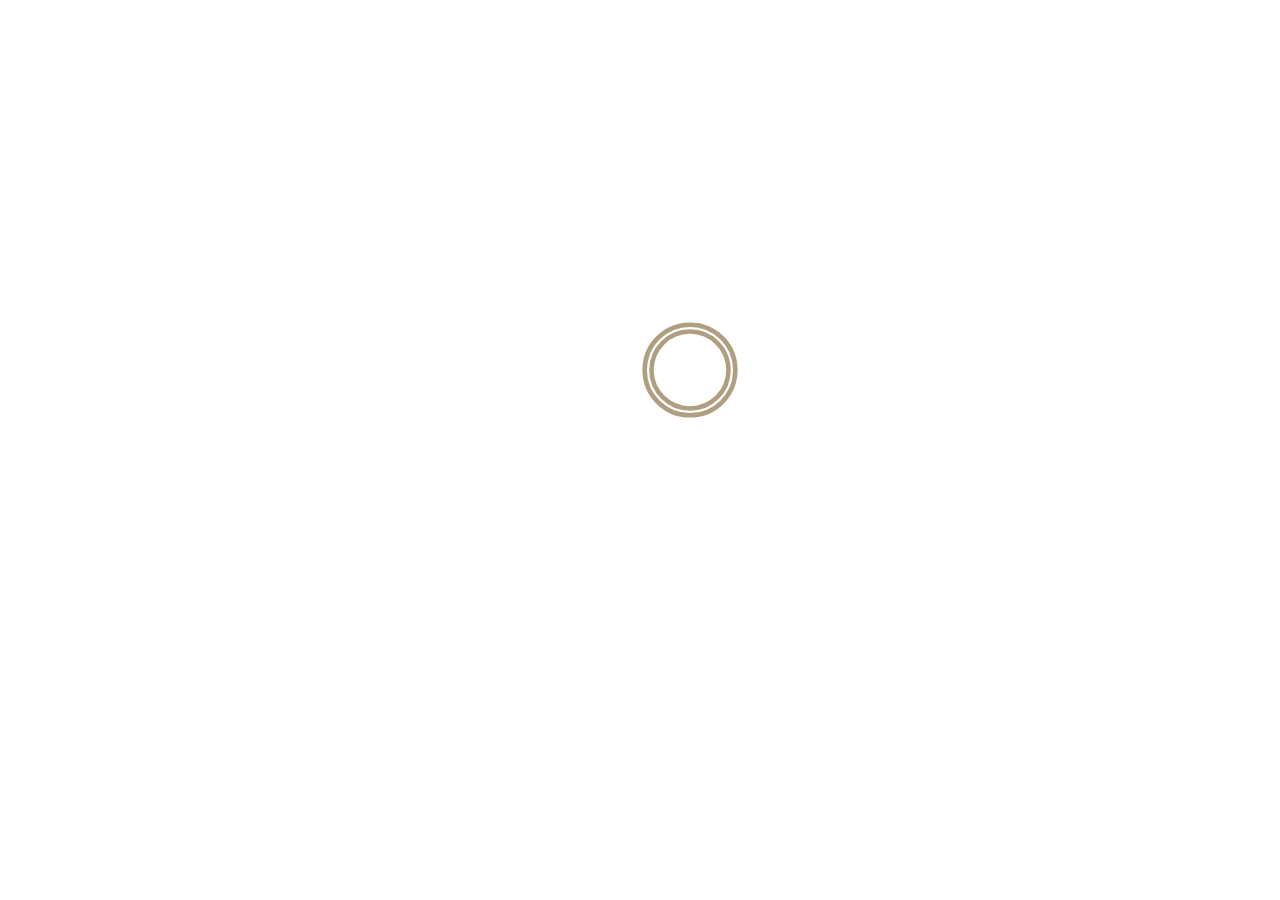
==== index.html @ 28b119eb "update build" ====
<!doctype html><html lang="en"><head><meta charset="utf-8"/><meta name="viewport" content="width=device-width,initial-scale=1"/><meta name="theme-color" content="#000000"/><meta name="description" content="Web site created using create-react-app"/><link rel="shortcut icon" href="./favicon.png"/><link rel="manifest" href="/manifest.json"/><title>Wessam Mohamed Official Website</title><link href="/static/css/2.11829350.chunk.css" rel="stylesheet"><link href="/static/css/main.2a6d9dd5.chunk.css" rel="stylesheet"></head><body><noscript>You need to enable JavaScript to run this app.</noscript><div id="root"></div><script>!function(e){function t(t){for(var n,a,p=t[0],l=t[1],f=t[2],c=0,s=[];c<p.length;c++)a=p[c],Object.prototype.hasOwnProperty.call(o,a)&&o[a]&&s.push(o[a][0]),o[a]=0;for(n in l)Object.prototype.hasOwnProperty.call(l,n)&&(e[n]=l[n]);for(i&&i(t);s.length;)s.shift()();return u.push.apply(u,f||[]),r()}function r(){for(var e,t=0;t<u.length;t++){for(var r=u[t],n=!0,p=1;p<r.length;p++){var l=r[p];0!==o[l]&&(n=!1)}n&&(u.splice(t--,1),e=a(a.s=r[0]))}return e}var n={},o={1:0},u=[];function a(t){if(n[t])return n[t].exports;var r=n[t]={i:t,l:!1,exports:{}};return e[t].call(r.exports,r,r.exports,a),r.l=!0,r.exports}a.m=e,a.c=n,a.d=function(e,t,r){a.o(e,t)||Object.defineProperty(e,t,{enumerable:!0,get:r})},a.r=function(e){"undefined"!=typeof Symbol&&Symbol.toStringTag&&Object.defineProperty(e,Symbol.toStringTag,{value:"Module"}),Object.defineProperty(e,"__esModule",{value:!0})},a.t=function(e,t){if(1&t&&(e=a(e)),8&t)return e;if(4&t&&"object"==typeof e&&e&&e.__esModule)return e;var r=Object.create(null);if(a.r(r),Object.defineProperty(r,"default",{enumerable:!0,value:e}),2&t&&"string"!=typeof e)for(var n in e)a.d(r,n,function(t){return e[t]}.bind(null,n));return r},a.n=function(e){var t=e&&e.__esModule?function(){return e.default}:function(){return e};return a.d(t,"a",t),t},a.o=function(e,t){return Object.prototype.hasOwnProperty.call(e,t)},a.p="/";var p=this["webpackJsonptask-app"]=this["webpackJsonptask-app"]||[],l=p.push.bind(p);p.push=t,p=p.slice();for(var f=0;f<p.length;f++)t(p[f]);var i=l;r()}([])</script><script src="/static/js/2.f81a2661.chunk.js"></script><script src="/static/js/main.a0b55514.chunk.js"></script></body></html>
---- static/css/main.2a6d9dd5.chunk.css ----
@font-face{font-family:"Lato-light";src:url(/static/media/HelveticaNeue-Light.d24c8112.woff);font-family:"Lato-medium";src:url(/static/media/HelveticaNeue-Medium.c3b4aff2.woff)}body{margin:0}body,h1,h2,h3,h4,h5,h6{font-family:"Lato-medium",sans-serif}body,div,h1,h2,h3,h4,h5,h6,p,span{-webkit-font-smoothing:antialiased}div,p,span{font-family:"Lato-light",sans-serif}.react-images__header span{padding-top:5rem}.carousel-caption{position:absolute;right:15%;top:42%;left:15%;z-index:10;padding-top:20px;padding-bottom:20px;color:#fff;text-align:center}.d-none{display:block!important}p{margin-top:0;margin-bottom:0}.styles_blog_card_blog__1VyrO{margin-top:30px}.styles_blog_card__2byII{display:inline-block;position:relative;width:100%;margin-bottom:30px;border-radius:6px;color:rgba(0,0,0,.87);background:#fff;box-shadow:0 2px 2px 0 rgba(0,0,0,.14),0 3px 1px -2px rgba(0,0,0,.2),0 1px 5px 0 rgba(0,0,0,.12)}.styles_blog_card__2byII .styles_blog_card_image__ozpJ5{height:60%;position:relative;overflow:hidden;margin-left:15px;margin-right:15px;margin-top:-30px;border-radius:6px;box-shadow:0 16px 38px -12px rgba(0,0,0,.56),0 4px 25px 0 rgba(0,0,0,.12),0 8px 10px -5px rgba(0,0,0,.2)}.styles_blog_card__2byII .styles_blog_card_image__ozpJ5 img{width:100%;height:100%;border-radius:6px;pointer-events:none}.styles_blog_card__2byII .styles_blog_table__1Bze0{padding:15px 30px}.styles_blog_table__1Bze0{margin-bottom:0}.styles_blog_category__1aBUi{position:relative;line-height:0;margin:15px 0}.styles_blog_text_success__3hTtp{color:#28a745!important}.styles_blog_card_blog__1VyrO .styles_blog_card_caption__3qHxH{margin-top:5px}.styles_blog_card_caption__3qHxH{font-weight:700}.styles_fa__2CohJ{display:inline-block;font:normal normal normal 14px/1 FontAwesome;font-size:inherit;text-rendering:auto;-webkit-font-smoothing:antialiased;-moz-osx-font-smoothing:grayscale}.styles_blog_card_caption__3qHxH,.styles_blog_card_caption__3qHxH a{color:#333;text-decoration:none}.styles_blog_card__2byII .styles_ftr__2iN3p{margin-top:15px}.styles_blog_card__2byII .styles_ftr__2iN3p .styles_author__3OZ6s{color:#888}.styles_blog_card__2byII .styles_ftr__2iN3p div{display:inline-block}.styles_blog_card__2byII .styles_author__3OZ6s .styles_avatar__3DO4M{width:36px;height:36px;overflow:hidden;border-radius:50%;margin-right:5px}.styles_blog_card__2byII .styles_ftr__2iN3p .styles_stats__VfbIJ{position:relative;top:1px;font-size:14px;float:right;line-height:30px}.styles_loading__1nCC1{margin:25% 50%}@media only screen and (max-width:710px){.styles_loading__1nCC1{margin:79% 38%}}.styles_nav__2diwT{width:100%;position:fixed;text-align:center;z-index:3333}.styles_logo__hcToM{float:left;width:auto;height:auto}.styles_logo__hcToM .styles_navLogo__22Obo{text-decoration:none;color:#fff;font-size:1.3rem}.styles_wrapper__3ptXe{padding:0 2rem}.styles_nav__2diwT .styles_container__3BN9z .styles_main_list__GmI_8,.styles_wrapper__3ptXe{display:flex;align-items:center;justify-content:space-between}.styles_nav__2diwT .styles_container__3BN9z .styles_main_list__GmI_8 .styles_navLinks__T-vwH{display:flex;list-style:none;margin:0;padding:0}.styles_nav__2diwT .styles_container__3BN9z .styles_main_list__GmI_8 .styles_navLinks__T-vwH .styles_navItem__3570X{width:auto;display:flex;padding:0 1rem}.styles_nav__2diwT .styles_container__3BN9z .styles_main_list__GmI_8 .styles_navLinks__T-vwH .styles_navItem__3570X .styles_navA__3T9bA{text-decoration:none;color:#fff;font-size:1.2rem;padding:.5rem}.styles_nav__2diwT .styles_container__3BN9z .styles_main_list__GmI_8 .styles_navLinks__T-vwH .styles_navA__3T9bA:hover{color:#b09e80}.styles_nav__2diwT{padding-top:20px;padding-bottom:20px;transition:all .4s ease}.styles_nav__2diwT ul{display:flex;flex-wrap:wrap}.styles_nav__2diwT li a{color:#fff;display:block;position:relative}.styles_nav__2diwT li a:after,.styles_nav__2diwT li a:before{content:"";bottom:0;width:0;height:2px;display:block;position:absolute;background-color:#b09e80;transition:all .3s ease-in-out}.styles_nav__2diwT li a:before{right:50%}.styles_nav__2diwT li a:after{left:50%}.styles_nav__2diwT li a:hover:after,.styles_nav__2diwT li a:hover:before{width:50%}@keyframes styles_grow__3qdoP{0%{transform:scale(1) rotate(0deg)}50%{transform:scale(1.6) rotate(10deg)}}@-webkit-keyframes styles_grow__3qdoP{0%{transform:scale(1) rotate(0deg)}50%{transform:scale(1.6) rotate(10deg)}}@media only screen and (max-width:290px){.styles_nav__2diwT ul{width:100%;text-align:center;flex-direction:column}}@media screen and (min-width:768px) and (max-width:1024px){.styles_container__3BN9z{margin:0}}@media screen and (min-width:1024px){.styles_navTrigger__2-9fg{display:none}.styles_logoImg__1DgMA{width:250px}}@media screen and (max-width:768px){.styles_clickedNavTrigger__3AUC_{cursor:pointer;width:30px;right:2rem!important;top:2.5rem!important}.styles_wrapper__3ptXe{padding:0 1rem;display:block}.styles_logoImg__1DgMA{width:250px}.styles_navTrigger__2-9fg{display:block}.styles_nav__2diwT .styles_container__3BN9z .styles_main_list__GmI_8{width:100%;height:0;overflow:hidden}.styles_nav__2diwT .styles_container__3BN9z .styles_show_list__2qCWR{height:auto;display:block}.styles_nav__2diwT .styles_container__3BN9z .styles_main_list__GmI_8 .styles_navLinks__T-vwH{flex-direction:column;width:100%;height:100vh;right:0;left:0;bottom:0;background-color:#111;background-position:top}.styles_nav__2diwT .styles_container__3BN9z .styles_main_list__GmI_8 .styles_navLinks__T-vwH .styles_navItem__3570X{width:100%;text-align:right}.styles_nav__2diwT .styles_container__3BN9z .styles_main_list__GmI_8 .styles_navLinks__T-vwH .styles_navItem__3570X .styles_navA__3T9bA{text-align:center;width:100%;font-size:3rem;padding:20px}.styles_nav__2diwT .styles_container__3BN9z .styles_media_button__34nqr{display:block}}.styles_navTrigger__2-9fg{cursor:pointer;width:30px;height:25px;margin:auto;position:absolute;right:1rem;top:0;bottom:0}.styles_navTrigger__2-9fg i{background-color:#fff;border-radius:2px;content:"";display:block;width:100%;height:4px}.styles_navTrigger__2-9fg i:first-child{-webkit-animation:styles_outT__21IHh .8s backwards;animation:styles_outT__21IHh .8s backwards;-webkit-animation-direction:reverse;animation-direction:reverse}.styles_navTrigger__2-9fg i:nth-child(2){margin:5px 0;-webkit-animation:styles_outM__3vc1I .8s backwards;animation:styles_outM__3vc1I .8s backwards;-webkit-animation-direction:reverse;animation-direction:reverse}.styles_navTrigger__2-9fg i:nth-child(3){-webkit-animation:styles_outBtm__3d8TB .8s backwards;animation:styles_outBtm__3d8TB .8s backwards;-webkit-animation-direction:reverse;animation-direction:reverse}.styles_navTrigger__2-9fg.styles_active__1kN0j{right:2rem!important;top:2.5rem!important;height:auto!important}.styles_activeBack__143fW{background-color:#111}.styles_navTrigger__2-9fg.styles_active__1kN0j i:first-child{-webkit-animation:styles_inT__1arN_ .8s forwards;animation:styles_inT__1arN_ .8s forwards}.styles_navTrigger__2-9fg.styles_active__1kN0j i:nth-child(2){-webkit-animation:styles_inM__mbMeE .8s forwards;animation:styles_inM__mbMeE .8s forwards}.styles_navTrigger__2-9fg.styles_active__1kN0j i:nth-child(3){-webkit-animation:styles_inBtm__3SGts .8s forwards;animation:styles_inBtm__3SGts .8s forwards}@-webkit-keyframes styles_inM__mbMeE{50%{-webkit-transform:rotate(0deg)}to{-webkit-transform:rotate(45deg)}}@keyframes styles_inM__mbMeE{50%{transform:rotate(0deg)}to{transform:rotate(45deg)}}@-webkit-keyframes styles_outM__3vc1I{50%{-webkit-transform:rotate(0deg)}to{-webkit-transform:rotate(45deg)}}@keyframes styles_outM__3vc1I{50%{transform:rotate(0deg)}to{transform:rotate(45deg)}}@-webkit-keyframes styles_inT__1arN_{0%{-webkit-transform:translateY(0) rotate(0deg)}50%{-webkit-transform:translateY(9px) rotate(0deg)}to{-webkit-transform:translateY(9px) rotate(135deg)}}@keyframes styles_inT__1arN_{0%{transform:translateY(0) rotate(0deg)}50%{transform:translateY(9px) rotate(0deg)}to{transform:translateY(9px) rotate(135deg)}}@-webkit-keyframes styles_outT__21IHh{0%{-webkit-transform:translateY(0) rotate(0deg)}50%{-webkit-transform:translateY(9px) rotate(0deg)}to{-webkit-transform:translateY(9px) rotate(135deg)}}@keyframes styles_outT__21IHh{0%{transform:translateY(0) rotate(0deg)}50%{transform:translateY(9px) rotate(0deg)}to{transform:translateY(9px) rotate(135deg)}}@-webkit-keyframes styles_inBtm__3SGts{0%{-webkit-transform:translateY(0) rotate(0deg)}50%{-webkit-transform:translateY(-9px) rotate(0deg)}to{-webkit-transform:translateY(-9px) rotate(135deg)}}@keyframes styles_inBtm__3SGts{0%{transform:translateY(0) rotate(0deg)}50%{transform:translateY(-9px) rotate(0deg)}to{transform:translateY(-9px) rotate(135deg)}}@-webkit-keyframes styles_outBtm__3d8TB{0%{-webkit-transform:translateY(0) rotate(0deg)}50%{-webkit-transform:translateY(-9px) rotate(0deg)}to{-webkit-transform:translateY(-9px) rotate(135deg)}}@keyframes styles_outBtm__3d8TB{0%{transform:translateY(0) rotate(0deg)}50%{transform:translateY(-9px) rotate(0deg)}to{transform:translateY(-9px) rotate(135deg)}}.styles_affix__Sqnbu{padding:10px 0;background-color:#111}.styles_myH2__27_RD{text-align:center;font-size:4rem}.styles_myP__nzyfR{text-align:justify;padding-left:15%;padding-right:15%;font-size:20px}@media (max-width:700px){.styles_myP__nzyfR{padding:2%}}.styles_wrapper__2dbd_{width:100%;display:flex;padding:5rem 0;align-items:center}.styles_contentWrapper__2IKSL,.styles_leftImage__8bDBP{flex:1 1;width:100%}.styles_leftImage__8bDBP img{object-fit:cover;width:inherit;width:100%}.styles_contentWrapper__2IKSL .styles_header__2ctQa{font-family:"Lato-medium",sans-serif;font-size:35px;line-height:45px;font-weight:700;color:#040c2c}.styles_contentWrapper__2IKSL .styles_subHeader__1OJpj{font-family:"Lato-medium",sans-serif;color:#999;letter-spacing:1px;margin-bottom:30px;font-size:16px}.styles_contentWrapper__2IKSL .styles_about__3lc-6{font-family:"Lato-light",sans-serif;font-size:16px;line-height:1.5;color:#797979;margin-top:2rem;line-height:30px}.styles_btnWrapper__2S00e{display:flex;align-items:center}.styles_courses_button__3Zfkt{padding:14px 30px;color:#b09e80;border-color:#b09e80!important;background-color:transparent!important;border-style:solid;border-width:2px;border-radius:5px;font-weight:400;text-align:center;margin-top:2rem;outline:none;transition:.4s}.styles_courses_button__3Zfkt:hover{outline:none;color:#fff;border-color:#b09e80!important;background-color:#b09e80!important}.styles_courses_button__3Zfkt:focus{outline:none}.styles_courses_button2__155ZZ{padding:14px 30px;background-color:#b09e80;border-color:#b09e80!important;color:#fff;border-style:solid;border-width:2px;border-radius:5px;font-weight:400;text-align:center;margin-top:2rem;outline:none;transition:.4s;margin-left:5px}.styles_courses_button2__155ZZ:hover{outline:none;color:#b09e80;border-color:#b09e80!important;background-color:#fff!important}.styles_courses_button2__155ZZ:focus{outline:none}@media screen and (max-width:768px){.styles_wrapper__2dbd_{padding:2rem 0;display:block;height:auto}.styles_contentWrapper__2IKSL{padding:.5rem}.styles_contentWrapper__2IKSL .styles_header__2ctQa{font-size:2rem;font-weight:900;margin-top:2rem;line-height:1}.styles_contentWrapper__2IKSL .styles_about__3lc-6{font-size:1rem;color:grey;font-weight:300;margin-top:2rem}}.styles_sliderImageWrapper___LNaP{width:100%;height:75vh}.styles_carouselCaption__1nHYh h3{font-size:60px;font-weight:700;font-family:"Lato-light",sans-serif}.styles_d-none__2kn-d{display:block!important}@media only screen and (max-width:710px){.styles_carouselCaption__1nHYh{display:block!important;left:50%!important;margin-left:-20px;right:0!important;bottom:0!important}.styles_carouselCaption__1nHYh h3{font-size:20px;font-weight:700;font-family:"Lato-light",sans-serif}.styles_d-none__2kn-d{display:block !important!important}.styles_sliderImageWrapper___LNaP{width:100%;height:40vh}}.styles_wrapper__VTf3X{padding:6rem}.styles_headerWrapper__31MIi{margin-bottom:6rem;display:flex;flex-direction:column;align-items:center}.styles_header__soC9f{font-family:"Lato-medium",sans-serif;font-size:35px;line-height:45px;font-weight:700;margin:0!important}.styles_subHeader__3rPW5{font-family:"Lato-light",sans-serif;font-size:16px;font-weight:400;line-height:26px;max-width:570px;color:#797979;margin:0!important}.styles_line__12ckq{width:80px;height:2px;margin:20px auto 0;display:inline-block;background:#b09e80}@media screen and (max-width:768px){.styles_wrapper__VTf3X{padding:2rem 0}}.styles_wrapper__hKtHE{padding:5rem;background-color:#f8f9fa!important}@media screen and (max-width:768px){.styles_wrapper__hKtHE{padding:3rem .5rem}}.styles_headerWrapper__2tQcq{margin-bottom:6rem;display:flex;flex-direction:column;align-items:center}.styles_header__2PMcO{font-family:"Lato-medium",sans-serif;font-size:35px;line-height:45px;font-weight:700;margin:0!important}.styles_subHeader__31fcU{font-family:"Lato-light",sans-serif;font-size:16px;font-weight:400;line-height:26px;max-width:570px;color:#797979;text-align:center;margin:0!important}.styles_line__1E4lm{width:80px;height:2px;margin:20px auto 0;display:inline-block;background:#b09e80}.styles_blogWrapper__3Fwee{flex-wrap:wrap}.styles_blog_card__2A4pp{display:inline-block;position:relative;width:100%;margin-bottom:30px;border-radius:6px;background:#fff}.styles_blog_card_blog__3w_bS{max-width:25rem;margin:3rem 1rem;cursor:pointer}.styles_blog_card_blog__3w_bS:hover{box-shadow:0 0 60px 0 rgba(0,0,0,.07)}.styles_blog_card_image__3I4_l{height:60%;position:relative;overflow:hidden}.styles_blog_card__2A4pp .styles_blog_card_image__3I4_l img{width:100%;height:365px;pointer-events:none}.styles_post_date__1IhTI{position:absolute;width:50px;height:60px;font:700 18px Montserrat,sans-serif;border-radius:3px;text-align:center;top:20px;right:20px;padding-top:8px;transition:all .4s linear}.styles_post_date_inactive__1Pw5q{background:#fff;color:#040c2c}.styles_post_date_active__KGBLJ{background:#040c2c;color:#fff}.styles_blog_table__3YknC{margin-bottom:0}.styles_blog_category__D0v2E{position:relative;line-height:0;margin:15px 0}.styles_blog_card_caption__32WVf{font-size:22px;line-height:28px;font-weight:500;color:#494949;padding:10px 0 8px}.styles_blog_card_caption__32WVf,.styles_blog_card_caption__32WVf a{color:#333;text-decoration:none}.styles_blog_card_description__311X1{line-height:25px;font-size:16px;font-family:Open Sans,sans-serif;color:#797979}.styles_ftr__o0TtI{display:flex}.styles_ftr__o0TtI .styles_stats__1iwWL{font:500 15px/15px Montserrat,sans-serif;color:#494949}.styles_readMore__1YDWb{background-color:transparent;border:0;outline:none;font-size:14px;font-family:Montserrat,sans-serif;font-weight:600;color:#797979}.styles_readMore__1YDWb:focus{border:0;outline:none}.styles_content__3tuCR{padding:25px}@media screen and (max-width:768px){.styles_blog_card_blog__3w_bS{margin:0;cursor:pointer}}@font-face{font-family:"Open Sans";font-style:normal;font-weight:400;src:url(/static/media/Flaticon.d5c2a38d.eot);src:local("Open Sans"),local("OpenSans"),url(/static/media/Flaticon.d5c2a38d.eot?#iefix) format("embedded-opentype"),url(/static/media/Flaticon.c7b874db.woff2) format("woff2"),url(/static/media/Flaticon.77d626a0.woff) format("woff"),url(/static/media/Flaticon.3282636c.ttf) format("truetype"),url(/static/media/Flaticon.0f0c45d0.svg#OpenSans) format("svg")}.styles_footer__1gIjR{font-size:16px;background:#141313;padding:3em 0;margin:auto;z-index:0}.styles_footer__1gIjR,.styles_social_wrapper__1uS1B{display:flex;justify-content:center;align-items:center}.styles_footer__1gIjR .styles_footer_logo__1-lT7{text-transform:uppercase}.styles_footer__1gIjR .styles_footer_widget__1iK6S h2{font-weight:400;text-align:end;color:#fff;margin-bottom:40px;font-size:22px;font-weight:600}.styles_footer__1gIjR .styles_footer_widget__1iK6S ul li{margin-bottom:10px}.styles_footer__1gIjR .styles_footer_widget__1iK6S ul li a,.styles_footer__1gIjR .styles_footer_widget__1iK6S ul li a span{color:hsla(0,0%,100%,.6)}.styles_footer__1gIjR .styles_footer_widget__1iK6S .styles_btn_primary__91uQ3{background:#fff!important;border:2px solid #fff!important}.styles_footer__1gIjR .styles_footer_widget__1iK6S .styles_btn_primary__91uQ3:hover{background:#fff;border:2px solid #fff!important}.styles_footer__1gIjR a,.styles_footer__1gIjR p{color:hsla(0,0%,100%,.7)}.styles_footer__1gIjR a:hover{color:#fff}.styles_footer__1gIjR .styles_heading_2__3anaq{font-size:17px;font-weight:400;color:#000}.styles_footer_social__20_m9 li{text-align:end;list-style:none;margin:0 10px 0 0;display:inline-block;text-align:center}.styles_footer_social__20_m9 li a{height:50px;width:50px;display:block;padding:.7rem 0;float:left;background:hsla(0,0%,100%,.1);border-radius:50%;position:relative}.styles_footer_social__20_m9 li a span{position:absolute;font-size:26px;top:50%;left:50%;transform:translate(-50%,-50%)}.styles_footer_social__20_m9 li a:hover{color:#fff}.styles_meow__1wUpR{font-size:1.3rem}@media screen and (max-width:768px){.styles_meow__1wUpR{font-size:1rem}}.styles_testimonial_area__HDOGV{width:100%;background:url(http://john.wethemez.com/static/media/img-3.b8328fd0.jpg) repeat scroll center 0/cover;padding:2rem;position:relative}.styles_testimonial_area_overlay__128tl{padding:3rem 0;position:absolute;left:0;background:rgba(0,0,0,.7);z-index:0;bottom:0;width:100%;height:100%}h2{color:#fff}.styles_headerWrapper__36t03{margin-bottom:6rem;display:flex;flex-direction:column;align-items:center}.styles_header__1xCtT{font-family:"Lato-medium",sans-serif;font-size:35px;line-height:45px;font-weight:700;margin:0!important;color:#fff}.styles_subHeader__1nb1f{font-family:"Lato-light",sans-serif;font-size:16px;font-weight:400;line-height:26px;max-width:570px;color:#cacaca;text-align:center;margin:0!important}.styles_line__3oZ4z{width:80px;height:2px;margin:20px auto 0;display:inline-block;background:#b09e80}.styles_itemWrapper__3uNK_ img{width:10rem;height:10rem}.styles_paragraph__2b-lE,h4,h6{color:#fff}.styles_wrapper__qomMx{padding:5rem;background-color:#f8f9fa!important}@media screen and (max-width:768px){.styles_wrapper__qomMx{padding:3rem .5rem}}.styles_headerWrapper__29X52{margin-bottom:6rem;display:flex;flex-direction:column;align-items:center}.styles_header__xa1Uu{font-family:"Lato-medium",sans-serif;font-size:35px;line-height:45px;font-weight:700;margin:0!important}.styles_subHeader__2z7uD{font-family:"Lato-light",sans-serif;font-size:16px;font-weight:400;line-height:26px;max-width:570px;color:#797979;text-align:center;margin:0!important}.styles_line__2pFn6{width:80px;height:2px;margin:20px auto 0;display:inline-block;background:#b09e80}.styles_contactWrapper__3gcLP{display:flex;justify-content:space-between}.styles_cont__eaTxE{font-family:"Lato-medium",sans-serif;font-size:30px;line-height:45px;font-weight:700;color:#040c2c;text-align:center;margin-bottom:2rem}.styles_item__2iMJ5{padding-top:15px;color:#797979;font:400 16px/28px Montserrat,sans-serif}.styles_infoWrapper__2S7oJ{padding:4rem 30px;background:#fff;box-shadow:0 10px 50px -10px rgba(0,0,0,.1)}@media screen and (max-width:768px){.styles_contactWrapper__3gcLP{display:block}.styles_map__1bETB{display:none}.styles_infoWrapper__2S7oJ{margin-bottom:.5rem}}.styles_contact_form__2ojb7{padding:4rem 30px;background:#fff;box-shadow:0 10px 50px -10px rgba(0,0,0,.1)}.styles_courses_button__3UHxo{padding:14px 30px;color:#b09e80!important;border-color:#b09e80!important;background-color:transparent!important;border-style:solid;width:150px;border-width:2px;border-radius:5px;font-weight:400;text-align:center;margin-top:2rem;outline:none;transition:.4s}.styles_courses_button__3UHxo:hover{outline:none;color:#fff!important;border-color:#b09e80!important;background-color:#b09e80!important}.styles_cont__2yB3y{font-family:"Lato-medium",sans-serif;font-size:30px;line-height:45px;font-weight:700;color:#040c2c}.styles_btn__ARKuA{color:#b09e80;background:transparent}.styles_btn__ARKuA,.styles_btn__ARKuA:hover{font-size:16px;border-radius:4px;padding:14px 38px 14px 42px;font-family:Montserrat,sans-serif;border:2px solid #b09e80;font-weight:500;box-shadow:none;outline:none}.styles_btn__ARKuA:hover{color:#fff;background:#b09e80}.styles_btn__ARKuA:focus{border:0;outline:none}.styles_loading__3EZBY{margin:25% 50%}@media only screen and (max-width:710px){.styles_loading__3EZBY{margin:79% 38%}}.styles_wrapper__3FJe5{padding:6rem}.styles_headerWrapper__2iCxu{margin-bottom:6rem;display:flex;flex-direction:column;align-items:center}.styles_header__1RJyH{font-family:"Lato-medium",sans-serif;font-size:35px;line-height:45px;font-weight:700;margin:0!important}.styles_subHeader__n0wmL{font-family:"Lato-light",sans-serif;font-size:16px;font-weight:400;line-height:26px;max-width:570px;color:#797979;margin:0!important}.styles_line__1N3lN{width:80px;height:2px;margin:20px auto 0;display:inline-block;background:#b09e80}@media screen and (max-width:768px){.styles_wrapper__3FJe5{padding:2rem 0}}.styles_wrapper__gy8YH{background-repeat:no-repeat;background-size:cover;background-position:top;height:55vh;display:flex;justify-content:center;align-items:center;flex-direction:column}.styles_header__8SCj_{color:#fff;font-weight:500;font-size:72px;margin-bottom:10px;font-family:"Lato-medium",sans-serif}.styles_pre__21-hG{display:flex;color:#fff;margin-right:22px}.styles_pageName__2ZUfR,.styles_pre__21-hG{font-size:18px;font-family:"Lato-light",sans-serif}.styles_pageName__2ZUfR{color:#777c81;margin-left:.5rem}.styles_loading__okqUh{margin:25% 50%}@media only screen and (max-width:710px){.styles_loading__okqUh{margin:79% 38%}}.styles_wrapper__zoeFV{padding:5rem;background-color:#f8f9fa!important}@media screen and (max-width:768px){.styles_wrapper__zoeFV{padding:3rem .5rem}}.styles_headerWrapper__x7hYa{margin-bottom:6rem;display:flex;flex-direction:column;align-items:center}.styles_header__B6w-Z{font-family:"Lato-medium",sans-serif;font-size:35px;line-height:45px;font-weight:700;margin:0!important}.styles_subHeader__3vI5B{font-family:"Lato-light",sans-serif;font-size:16px;font-weight:400;line-height:26px;max-width:570px;color:#797979;text-align:center;margin:0!important}.styles_line__3KGz-{width:80px;height:2px;margin:20px auto 0;display:inline-block;background:#b09e80}.styles_blogWrapper__30eYo{display:flex}.styles_leftBlogWrapper___QyEE{flex-wrap:wrap;flex:2 1}.styles_rightBlogWrapper__2L3K1{flex:1 1}.styles_blogHeader__2qGiy{border-radius:6px;background:#fff;max-width:25rem;padding:2rem 0;text-align:center}.styles_blogHeader__2qGiy span{font-family:"Lato-light",sans-serif;font-size:25px;line-height:45px;font-weight:600;color:#b09e80}.styles_blog_card__6Fesg{display:inline-block;position:relative;width:100%;margin-bottom:10px;border-radius:6px;background:#fff}.styles_blog_card_blog__2ueV9{max-width:22rem;margin:1rem;cursor:pointer}.styles_blog_card_blog__2ueV9:hover{box-shadow:0 0 60px 0 rgba(0,0,0,.07)}.styles_blog_card_image__2WY7j{height:60%;position:relative;overflow:hidden}.styles_blog_card__6Fesg .styles_blog_card_image__2WY7j img{width:100%;height:365px;pointer-events:none}.styles_post_date__1Ffgx{position:absolute;width:55px;height:60px;font:700 18px Montserrat,sans-serif;border-radius:3px;text-align:center;top:20px;right:20px;padding-top:8px;transition:all .4s linear}.styles_post_date_inactive__2NDTU{background:#fff;color:#040c2c}.styles_post_date_active__cigIh{background:#040c2c;color:#fff}.styles_blog_table__2zmFV{margin-bottom:0}.styles_blog_category__3J8QJ{position:relative;line-height:0;margin:15px 0}.styles_blog_card_caption__3v_IB{font-size:22px;line-height:28px;font-weight:500;color:#494949;padding:10px 0 8px}.styles_blog_card_caption__3v_IB,.styles_blog_card_caption__3v_IB a{color:#333;text-decoration:none}.styles_blog_card_description__3LBsQ{line-height:25px;font-size:16px;font-family:Open Sans,sans-serif;color:#797979}.styles_ftr__3E0mR{display:flex}.styles_ftr__3E0mR .styles_stats__DZPE-{font:500 15px/15px Montserrat,sans-serif;color:#494949}.styles_readMore__2s5Vs{background-color:transparent;border:0;outline:none;font-size:14px;font-family:Montserrat,sans-serif;font-weight:600;color:#797979}.styles_readMore__2s5Vs:focus{border:0;outline:none}.styles_content__fo0V9{padding:25px}@media screen and (max-width:768px){.styles_blog_card_blog__2ueV9{margin:0;cursor:pointer}}.styles_blog_card__3omvF{display:inline-block;position:relative;width:100%;border-radius:6px;background:#fff}.styles_blog_card_blog__3656D{margin-top:10px;max-width:25rem;cursor:pointer}.styles_blog_card_blog__3656D:hover{box-shadow:0 0 60px 0 rgba(0,0,0,.07)}.styles_blog_card_image__3f6H2{height:60%;position:relative;overflow:hidden}.styles_blog_card__3omvF .styles_blog_card_image__3f6H2 img{width:100%;height:100%;pointer-events:none}.styles_post_date__3VoMe{position:absolute;width:55px;height:60px;font:700 18px Montserrat,sans-serif;border-radius:3px;text-align:center;top:20px;right:20px;padding-top:8px;transition:all .4s linear}.styles_post_date_inactive__2QGs1{background:#fff;color:#040c2c}.styles_post_date_active__3CfhQ{background:#040c2c;color:#fff}.styles_blog_table__XTRwe{margin-bottom:0}.styles_blog_category__1MKsh{position:relative;line-height:0;margin:15px 0}.styles_blog_card_caption__1xfCa{font-size:22px;line-height:28px;font-weight:500;color:#494949;padding:10px 0 8px}.styles_blog_card_caption__1xfCa,.styles_blog_card_caption__1xfCa a{color:#333;text-decoration:none}.styles_blog_card_description__3eESV{line-height:25px;font-size:16px;font-family:Open Sans,sans-serif;color:#797979}.styles_ftr__MU4F1{display:flex}.styles_ftr__MU4F1 .styles_stats__1WxOd{font:500 15px/15px Montserrat,sans-serif;color:#494949}.styles_readMore__1rHqL{background-color:transparent;border:0;outline:none;font-size:14px;font-family:Montserrat,sans-serif;font-weight:600;color:#797979}.styles_readMore__1rHqL:focus{border:0;outline:none}.styles_content__3wpfn{padding:25px}@media screen and (max-width:768px){.styles_blog_card_blog__3656D{margin:0;cursor:pointer}}.styles_page_wrapper__1V_dd{padding:5rem;background-color:#f8f9fa!important}@media screen and (max-width:768px){.styles_page_wrapper__1V_dd{padding:3rem .5rem}}.styles_headerWrapper__2cMW1{margin-bottom:6rem;display:flex;flex-direction:column;align-items:center}.styles_header__1WSYT{font-family:"Lato-medium",sans-serif;font-size:35px;line-height:45px;font-weight:700;margin:0!important}.styles_subHeader__1twAB{font-family:"Lato-light",sans-serif;font-size:16px;font-weight:400;line-height:26px;max-width:570px;color:#797979;text-align:center;margin:0!important}.styles_line__UvmFM{width:80px;height:2px;margin:20px auto 0;display:inline-block;background:#b09e80}.styles_contactWrapper__2Ji4T{display:flex;justify-content:space-between}.styles_cont__xWHKO{font-family:"Lato-medium",sans-serif;font-size:30px;line-height:45px;font-weight:700;color:#040c2c;text-align:center;margin-bottom:2rem}ul{list-style-type:none}.styles_item__1xl2O{padding-top:15px;color:#797979;font:400 16px/28px Montserrat,sans-serif}.styles_infoWrapper__3lJpP{padding:4rem 30px;background:#fff;box-shadow:0 10px 50px -10px rgba(0,0,0,.1)}@media screen and (max-width:768px){.styles_contactWrapper__2Ji4T{display:block}.styles_map__1IGbu{display:none}.styles_infoWrapper__3lJpP{margin-bottom:.5rem}}.styles_loading__2vHvR{margin:25% 50%}@media only screen and (max-width:710px){.styles_loading__2vHvR{margin:79% 38%}}.styles_wrapper__RTXAn{padding:5rem;background-color:#fff!important}.styles_headerWrapper__YS3Ts{margin-bottom:6rem;display:flex;flex-direction:column;align-items:center}.styles_header__2ltCg{font-family:"Lato-medium",sans-serif;font-size:35px;line-height:45px;font-weight:700;margin:0!important}.styles_subHeader__2_dMj{font-family:"Lato-light",sans-serif;font-size:16px;font-weight:400;line-height:26px;max-width:570px;color:#797979;text-align:center;margin:0!important}.styles_line__264BA{width:80px;height:2px;margin:20px auto 0;display:inline-block;background:#b09e80}.styles_coursesWrapper__1J7rk{display:flex;flex-direction:row}@media screen and (max-width:768px){.styles_wrapper__RTXAn{padding:3rem .5rem}.styles_coursesWrapper__1J7rk{flex-direction:column}}.styles_loading__1P474{margin:25% 50%}@media only screen and (max-width:710px){.styles_loading__1P474{margin:79% 38%}}.styles_courseWrapper__25Ktb{box-shadow:0 0 12px 0 rgba(0,0,0,.1);text-align:center}.styles_courseWrapper__25Ktb:last-child{border-radius:0 3px 3px 0}.styles_header__3JwRI{display:flex;flex-direction:column;width:100%;padding:48px 30px 45px}.styles_type__2OTnN{margin:0;color:#888;font-size:22px;text-transform:none}.styles_desc__1abk7{color:#909090;margin-top:20px;padding:0 10%}.styles_price__sINrY{font-size:37px;line-height:35px;padding:22px 0 0}.styles_regular_price__2_3JV{color:#b09e80}.styles_featured_color__1UIYr{color:#fff}.styles_regular_color__3-low{color:#909090}.styles_item__2gun-{font-size:15px;line-height:27px;color:#707070;padding:3px 0}.styles_list__3izuM{display:flex;align-items:center;flex-direction:column;justify-content:center;padding:0}.styles_regular_list__1klNY{padding:35px 30px}.styles_featured_list__1EY00{padding:45px 30px}.styles_regular_button__2JeOn{padding:10px 20px;color:#b09e80;font-size:15px;font-weight:500;transition:all .2s ease-in-out;cursor:pointer;margin-right:6px;overflow:hidden;border-radius:3px;background-color:transparent;border:2px solid #b09e80}.styles_featured_button__UNcaX,.styles_regular_button__2JeOn:hover{padding:10px 20px;color:#fff;font-size:15px;font-weight:500;transition:all .2s ease-in-out;cursor:pointer;margin-right:6px;overflow:hidden;border:none;border-radius:3px;background-color:#b09e80}@media screen and (max-width:768px){.styles_blog_card_blog__1rLVe{margin:0;cursor:pointer}}
/*# sourceMappingURL=main.2a6d9dd5.chunk.css.map */
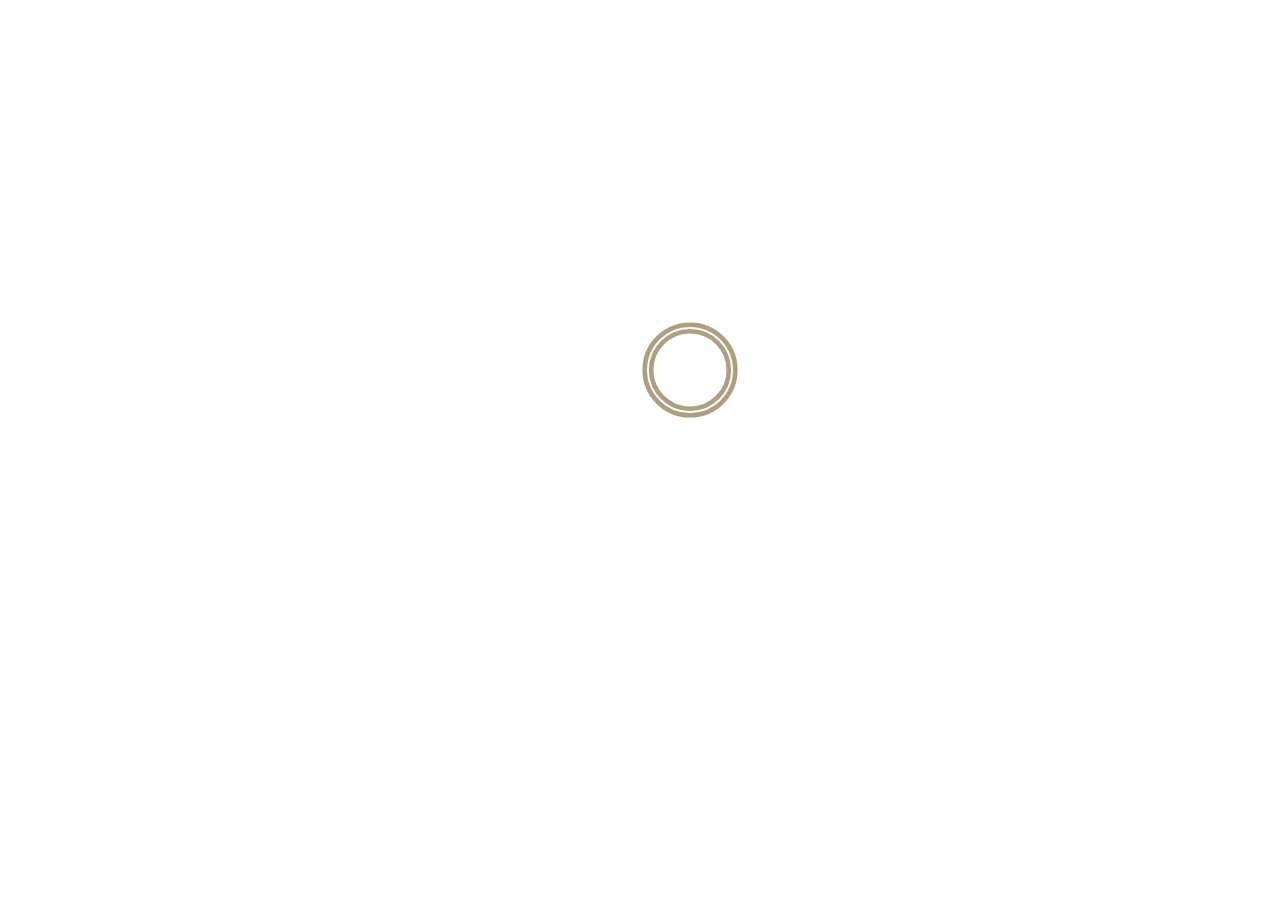
==== commit b4d798e4: "update build" ====
--- a/index.html
+++ b/index.html
@@ -1 +1 @@
-<!doctype html><html lang="en"><head><meta charset="utf-8"/><meta name="viewport" content="width=device-width,initial-scale=1"/><meta name="theme-color" content="#000000"/><meta name="description" content="Web site created using create-react-app"/><link rel="shortcut icon" href="./favicon.png"/><link rel="manifest" href="/manifest.json"/><title>Wessam Mohamed Official Website</title><link href="/static/css/2.11829350.chunk.css" rel="stylesheet"><link href="/static/css/main.2a6d9dd5.chunk.css" rel="stylesheet"></head><body><noscript>You need to enable JavaScript to run this app.</noscript><div id="root"></div><script>!function(e){function t(t){for(var n,a,p=t[0],l=t[1],f=t[2],c=0,s=[];c<p.length;c++)a=p[c],Object.prototype.hasOwnProperty.call(o,a)&&o[a]&&s.push(o[a][0]),o[a]=0;for(n in l)Object.prototype.hasOwnProperty.call(l,n)&&(e[n]=l[n]);for(i&&i(t);s.length;)s.shift()();return u.push.apply(u,f||[]),r()}function r(){for(var e,t=0;t<u.length;t++){for(var r=u[t],n=!0,p=1;p<r.length;p++){var l=r[p];0!==o[l]&&(n=!1)}n&&(u.splice(t--,1),e=a(a.s=r[0]))}return e}var n={},o={1:0},u=[];function a(t){if(n[t])return n[t].exports;var r=n[t]={i:t,l:!1,exports:{}};return e[t].call(r.exports,r,r.exports,a),r.l=!0,r.exports}a.m=e,a.c=n,a.d=function(e,t,r){a.o(e,t)||Object.defineProperty(e,t,{enumerable:!0,get:r})},a.r=function(e){"undefined"!=typeof Symbol&&Symbol.toStringTag&&Object.defineProperty(e,Symbol.toStringTag,{value:"Module"}),Object.defineProperty(e,"__esModule",{value:!0})},a.t=function(e,t){if(1&t&&(e=a(e)),8&t)return e;if(4&t&&"object"==typeof e&&e&&e.__esModule)return e;var r=Object.create(null);if(a.r(r),Object.defineProperty(r,"default",{enumerable:!0,value:e}),2&t&&"string"!=typeof e)for(var n in e)a.d(r,n,function(t){return e[t]}.bind(null,n));return r},a.n=function(e){var t=e&&e.__esModule?function(){return e.default}:function(){return e};return a.d(t,"a",t),t},a.o=function(e,t){return Object.prototype.hasOwnProperty.call(e,t)},a.p="/";var p=this["webpackJsonptask-app"]=this["webpackJsonptask-app"]||[],l=p.push.bind(p);p.push=t,p=p.slice();for(var f=0;f<p.length;f++)t(p[f]);var i=l;r()}([])</script><script src="/static/js/2.f81a2661.chunk.js"></script><script src="/static/js/main.a0b55514.chunk.js"></script></body></html>+<!doctype html><html lang="en"><head><meta charset="utf-8"/><meta name="viewport" content="width=device-width,initial-scale=1"/><meta name="theme-color" content="#000000"/><meta name="description" content="Web site created using create-react-app"/><link rel="shortcut icon" href="./favicon.png"/><link rel="manifest" href="/manifest.json"/><title>Wessam Mohamed Official Website</title><link href="/static/css/2.11829350.chunk.css" rel="stylesheet"><link href="/static/css/main.2a6d9dd5.chunk.css" rel="stylesheet"></head><body><noscript>You need to enable JavaScript to run this app.</noscript><div id="root"></div><script>!function(e){function t(t){for(var n,a,p=t[0],l=t[1],f=t[2],c=0,s=[];c<p.length;c++)a=p[c],Object.prototype.hasOwnProperty.call(o,a)&&o[a]&&s.push(o[a][0]),o[a]=0;for(n in l)Object.prototype.hasOwnProperty.call(l,n)&&(e[n]=l[n]);for(i&&i(t);s.length;)s.shift()();return u.push.apply(u,f||[]),r()}function r(){for(var e,t=0;t<u.length;t++){for(var r=u[t],n=!0,p=1;p<r.length;p++){var l=r[p];0!==o[l]&&(n=!1)}n&&(u.splice(t--,1),e=a(a.s=r[0]))}return e}var n={},o={1:0},u=[];function a(t){if(n[t])return n[t].exports;var r=n[t]={i:t,l:!1,exports:{}};return e[t].call(r.exports,r,r.exports,a),r.l=!0,r.exports}a.m=e,a.c=n,a.d=function(e,t,r){a.o(e,t)||Object.defineProperty(e,t,{enumerable:!0,get:r})},a.r=function(e){"undefined"!=typeof Symbol&&Symbol.toStringTag&&Object.defineProperty(e,Symbol.toStringTag,{value:"Module"}),Object.defineProperty(e,"__esModule",{value:!0})},a.t=function(e,t){if(1&t&&(e=a(e)),8&t)return e;if(4&t&&"object"==typeof e&&e&&e.__esModule)return e;var r=Object.create(null);if(a.r(r),Object.defineProperty(r,"default",{enumerable:!0,value:e}),2&t&&"string"!=typeof e)for(var n in e)a.d(r,n,function(t){return e[t]}.bind(null,n));return r},a.n=function(e){var t=e&&e.__esModule?function(){return e.default}:function(){return e};return a.d(t,"a",t),t},a.o=function(e,t){return Object.prototype.hasOwnProperty.call(e,t)},a.p="/";var p=this["webpackJsonptask-app"]=this["webpackJsonptask-app"]||[],l=p.push.bind(p);p.push=t,p=p.slice();for(var f=0;f<p.length;f++)t(p[f]);var i=l;r()}([])</script><script src="/static/js/2.f81a2661.chunk.js"></script><script src="/static/js/main.3f3cbf56.chunk.js"></script></body></html>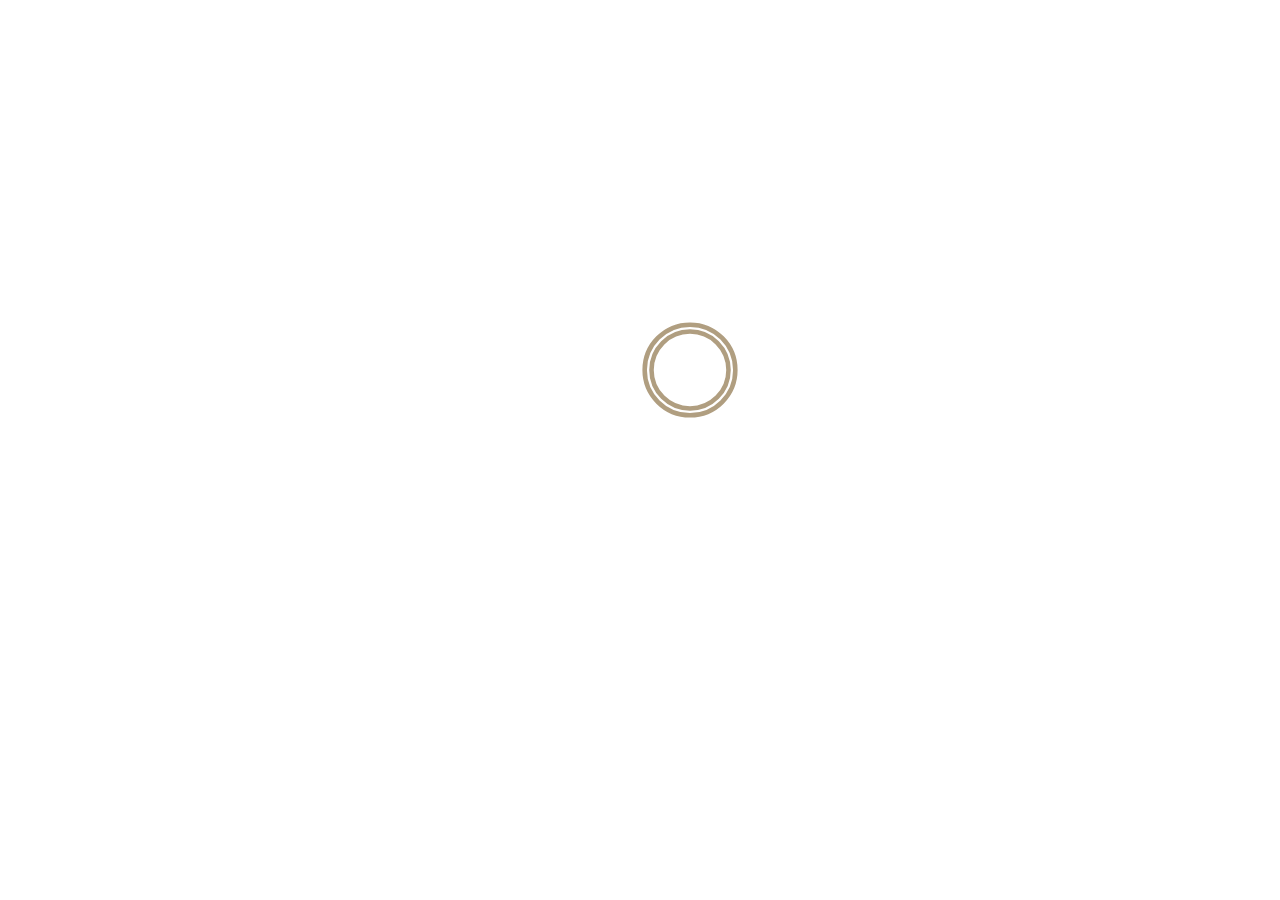
==== commit ec35a03a: "build" ====
--- a/index.html
+++ b/index.html
@@ -1 +1 @@
-<!doctype html><html lang="en"><head><meta charset="utf-8"/><meta name="viewport" content="width=device-width,initial-scale=1"/><meta name="theme-color" content="#000000"/><meta name="description" content="Web site created using create-react-app"/><link rel="shortcut icon" href="./favicon.png"/><link rel="manifest" href="/manifest.json"/><title>Wessam Mohamed Official Website</title><link href="/static/css/2.11829350.chunk.css" rel="stylesheet"><link href="/static/css/main.2a6d9dd5.chunk.css" rel="stylesheet"></head><body><noscript>You need to enable JavaScript to run this app.</noscript><div id="root"></div><script>!function(e){function t(t){for(var n,a,p=t[0],l=t[1],f=t[2],c=0,s=[];c<p.length;c++)a=p[c],Object.prototype.hasOwnProperty.call(o,a)&&o[a]&&s.push(o[a][0]),o[a]=0;for(n in l)Object.prototype.hasOwnProperty.call(l,n)&&(e[n]=l[n]);for(i&&i(t);s.length;)s.shift()();return u.push.apply(u,f||[]),r()}function r(){for(var e,t=0;t<u.length;t++){for(var r=u[t],n=!0,p=1;p<r.length;p++){var l=r[p];0!==o[l]&&(n=!1)}n&&(u.splice(t--,1),e=a(a.s=r[0]))}return e}var n={},o={1:0},u=[];function a(t){if(n[t])return n[t].exports;var r=n[t]={i:t,l:!1,exports:{}};return e[t].call(r.exports,r,r.exports,a),r.l=!0,r.exports}a.m=e,a.c=n,a.d=function(e,t,r){a.o(e,t)||Object.defineProperty(e,t,{enumerable:!0,get:r})},a.r=function(e){"undefined"!=typeof Symbol&&Symbol.toStringTag&&Object.defineProperty(e,Symbol.toStringTag,{value:"Module"}),Object.defineProperty(e,"__esModule",{value:!0})},a.t=function(e,t){if(1&t&&(e=a(e)),8&t)return e;if(4&t&&"object"==typeof e&&e&&e.__esModule)return e;var r=Object.create(null);if(a.r(r),Object.defineProperty(r,"default",{enumerable:!0,value:e}),2&t&&"string"!=typeof e)for(var n in e)a.d(r,n,function(t){return e[t]}.bind(null,n));return r},a.n=function(e){var t=e&&e.__esModule?function(){return e.default}:function(){return e};return a.d(t,"a",t),t},a.o=function(e,t){return Object.prototype.hasOwnProperty.call(e,t)},a.p="/";var p=this["webpackJsonptask-app"]=this["webpackJsonptask-app"]||[],l=p.push.bind(p);p.push=t,p=p.slice();for(var f=0;f<p.length;f++)t(p[f]);var i=l;r()}([])</script><script src="/static/js/2.f81a2661.chunk.js"></script><script src="/static/js/main.3f3cbf56.chunk.js"></script></body></html>+<!doctype html><html lang="en"><head><meta charset="utf-8"/><meta name="viewport" content="width=device-width,initial-scale=1"/><meta name="theme-color" content="#000000"/><meta name="description" content="Web site created using create-react-app"/><link rel="shortcut icon" href="./favicon.png"/><link rel="manifest" href="/manifest.json"/><title>Wessam Mohamed Official Website</title><link href="/static/css/2.11829350.chunk.css" rel="stylesheet"><link href="/static/css/main.9e5d5c83.chunk.css" rel="stylesheet"></head><body><noscript>You need to enable JavaScript to run this app.</noscript><div id="root"></div><script>!function(e){function t(t){for(var n,a,p=t[0],l=t[1],f=t[2],c=0,s=[];c<p.length;c++)a=p[c],Object.prototype.hasOwnProperty.call(o,a)&&o[a]&&s.push(o[a][0]),o[a]=0;for(n in l)Object.prototype.hasOwnProperty.call(l,n)&&(e[n]=l[n]);for(i&&i(t);s.length;)s.shift()();return u.push.apply(u,f||[]),r()}function r(){for(var e,t=0;t<u.length;t++){for(var r=u[t],n=!0,p=1;p<r.length;p++){var l=r[p];0!==o[l]&&(n=!1)}n&&(u.splice(t--,1),e=a(a.s=r[0]))}return e}var n={},o={1:0},u=[];function a(t){if(n[t])return n[t].exports;var r=n[t]={i:t,l:!1,exports:{}};return e[t].call(r.exports,r,r.exports,a),r.l=!0,r.exports}a.m=e,a.c=n,a.d=function(e,t,r){a.o(e,t)||Object.defineProperty(e,t,{enumerable:!0,get:r})},a.r=function(e){"undefined"!=typeof Symbol&&Symbol.toStringTag&&Object.defineProperty(e,Symbol.toStringTag,{value:"Module"}),Object.defineProperty(e,"__esModule",{value:!0})},a.t=function(e,t){if(1&t&&(e=a(e)),8&t)return e;if(4&t&&"object"==typeof e&&e&&e.__esModule)return e;var r=Object.create(null);if(a.r(r),Object.defineProperty(r,"default",{enumerable:!0,value:e}),2&t&&"string"!=typeof e)for(var n in e)a.d(r,n,function(t){return e[t]}.bind(null,n));return r},a.n=function(e){var t=e&&e.__esModule?function(){return e.default}:function(){return e};return a.d(t,"a",t),t},a.o=function(e,t){return Object.prototype.hasOwnProperty.call(e,t)},a.p="/";var p=this["webpackJsonptask-app"]=this["webpackJsonptask-app"]||[],l=p.push.bind(p);p.push=t,p=p.slice();for(var f=0;f<p.length;f++)t(p[f]);var i=l;r()}([])</script><script src="/static/js/2.f81a2661.chunk.js"></script><script src="/static/js/main.eab2a1dc.chunk.js"></script></body></html>--- a/static/css/main.9e5d5c83.chunk.css
+++ b/static/css/main.9e5d5c83.chunk.css
@@ -0,0 +1,2 @@
+@font-face{font-family:"Lato-light";src:url(/static/media/HelveticaNeue-Light.d24c8112.woff);font-family:"Lato-medium";src:url(/static/media/HelveticaNeue-Medium.c3b4aff2.woff)}body{margin:0}body,h1,h2,h3,h4,h5,h6{font-family:"Lato-medium",sans-serif}body,div,h1,h2,h3,h4,h5,h6,p,span{-webkit-font-smoothing:antialiased}div,p,span{font-family:"Lato-light",sans-serif}.react-images__header span{padding-top:5rem}.carousel-caption{position:absolute;right:15%;top:42%;left:15%;z-index:10;padding-top:20px;padding-bottom:20px;color:#fff;text-align:center}.d-none{display:block!important}p{margin-top:0;margin-bottom:0}.styles_blog_card_blog__1VyrO{margin-top:30px}.styles_blog_card__2byII{display:inline-block;position:relative;width:100%;margin-bottom:30px;border-radius:6px;color:rgba(0,0,0,.87);background:#fff;box-shadow:0 2px 2px 0 rgba(0,0,0,.14),0 3px 1px -2px rgba(0,0,0,.2),0 1px 5px 0 rgba(0,0,0,.12)}.styles_blog_card__2byII .styles_blog_card_image__ozpJ5{height:60%;position:relative;overflow:hidden;margin-left:15px;margin-right:15px;margin-top:-30px;border-radius:6px;box-shadow:0 16px 38px -12px rgba(0,0,0,.56),0 4px 25px 0 rgba(0,0,0,.12),0 8px 10px -5px rgba(0,0,0,.2)}.styles_blog_card__2byII .styles_blog_card_image__ozpJ5 img{width:100%;height:100%;border-radius:6px;pointer-events:none}.styles_blog_card__2byII .styles_blog_table__1Bze0{padding:15px 30px}.styles_blog_table__1Bze0{margin-bottom:0}.styles_blog_category__1aBUi{position:relative;line-height:0;margin:15px 0}.styles_blog_text_success__3hTtp{color:#28a745!important}.styles_blog_card_blog__1VyrO .styles_blog_card_caption__3qHxH{margin-top:5px}.styles_blog_card_caption__3qHxH{font-weight:700}.styles_fa__2CohJ{display:inline-block;font:normal normal normal 14px/1 FontAwesome;font-size:inherit;text-rendering:auto;-webkit-font-smoothing:antialiased;-moz-osx-font-smoothing:grayscale}.styles_blog_card_caption__3qHxH,.styles_blog_card_caption__3qHxH a{color:#333;text-decoration:none}.styles_blog_card__2byII .styles_ftr__2iN3p{margin-top:15px}.styles_blog_card__2byII .styles_ftr__2iN3p .styles_author__3OZ6s{color:#888}.styles_blog_card__2byII .styles_ftr__2iN3p div{display:inline-block}.styles_blog_card__2byII .styles_author__3OZ6s .styles_avatar__3DO4M{width:36px;height:36px;overflow:hidden;border-radius:50%;margin-right:5px}.styles_blog_card__2byII .styles_ftr__2iN3p .styles_stats__VfbIJ{position:relative;top:1px;font-size:14px;float:right;line-height:30px}.styles_loading__1nCC1{margin:25% 50%}@media only screen and (max-width:710px){.styles_loading__1nCC1{margin:79% 38%}}.styles_nav__2diwT{width:100%;position:fixed;text-align:center;z-index:3333}.styles_logo__hcToM{float:left;width:auto;height:auto}.styles_logo__hcToM .styles_navLogo__22Obo{text-decoration:none;color:#fff;font-size:1.3rem;width:133px}.styles_wrapper__3ptXe{padding:0 2rem}.styles_nav__2diwT .styles_container__3BN9z .styles_main_list__GmI_8,.styles_wrapper__3ptXe{display:flex;align-items:center;justify-content:space-between}.styles_nav__2diwT .styles_container__3BN9z .styles_main_list__GmI_8 .styles_navLinks__T-vwH{display:flex;list-style:none;margin:0;padding:0}.styles_nav__2diwT .styles_container__3BN9z .styles_main_list__GmI_8 .styles_navLinks__T-vwH .styles_navItem__3570X{width:auto;display:flex;padding:0 1rem}.styles_nav__2diwT .styles_container__3BN9z .styles_main_list__GmI_8 .styles_navLinks__T-vwH .styles_navItem__3570X .styles_navA__3T9bA{text-decoration:none;color:#fff;font-size:1.2rem;padding:.5rem}.styles_nav__2diwT .styles_container__3BN9z .styles_main_list__GmI_8 .styles_navLinks__T-vwH .styles_navA__3T9bA:hover{color:#b09e80}.styles_nav__2diwT{padding-top:20px;padding-bottom:20px;transition:all .4s ease}.styles_nav__2diwT ul{display:flex;flex-wrap:wrap}.styles_nav__2diwT li a{color:#fff;display:block;position:relative}.styles_nav__2diwT li a:after,.styles_nav__2diwT li a:before{content:"";bottom:0;width:0;height:2px;display:block;position:absolute;background-color:#b09e80;transition:all .3s ease-in-out}.styles_nav__2diwT li a:before{right:50%}.styles_nav__2diwT li a:after{left:50%}.styles_nav__2diwT li a:hover:after,.styles_nav__2diwT li a:hover:before{width:50%}@keyframes styles_grow__3qdoP{0%{transform:scale(1) rotate(0deg)}50%{transform:scale(1.6) rotate(10deg)}}@-webkit-keyframes styles_grow__3qdoP{0%{transform:scale(1) rotate(0deg)}50%{transform:scale(1.6) rotate(10deg)}}@media only screen and (max-width:290px){.styles_nav__2diwT ul{width:100%;text-align:center;flex-direction:column}}@media screen and (min-width:768px) and (max-width:1024px){.styles_container__3BN9z{margin:0}}@media screen and (min-width:1024px){.styles_navTrigger__2-9fg{display:none}.styles_logoImg__1DgMA{width:250px}}@media screen and (max-width:768px){.styles_clickedNavTrigger__3AUC_{cursor:pointer;width:30px;right:2rem!important;top:2.5rem!important}.styles_wrapper__3ptXe{padding:0 1rem;display:block}.styles_logoImg__1DgMA{width:250px}.styles_navTrigger__2-9fg{display:block}.styles_nav__2diwT .styles_container__3BN9z .styles_main_list__GmI_8{width:100%;height:0;overflow:hidden}.styles_nav__2diwT .styles_container__3BN9z .styles_show_list__2qCWR{height:auto;display:block}.styles_nav__2diwT .styles_container__3BN9z .styles_main_list__GmI_8 .styles_navLinks__T-vwH{flex-direction:column;width:100%;height:100vh;right:0;left:0;bottom:0;background-color:#111;background-position:top}.styles_nav__2diwT .styles_container__3BN9z .styles_main_list__GmI_8 .styles_navLinks__T-vwH .styles_navItem__3570X{width:100%;text-align:right}.styles_nav__2diwT .styles_container__3BN9z .styles_main_list__GmI_8 .styles_navLinks__T-vwH .styles_navItem__3570X .styles_navA__3T9bA{text-align:center;width:100%;font-size:3rem;padding:20px}.styles_nav__2diwT .styles_container__3BN9z .styles_media_button__34nqr{display:block}}.styles_navTrigger__2-9fg{cursor:pointer;width:30px;height:25px;margin:auto;position:absolute;right:1rem;top:0;bottom:0}.styles_navTrigger__2-9fg i{background-color:#fff;border-radius:2px;content:"";display:block;width:100%;height:4px}.styles_navTrigger__2-9fg i:first-child{-webkit-animation:styles_outT__21IHh .8s backwards;animation:styles_outT__21IHh .8s backwards;-webkit-animation-direction:reverse;animation-direction:reverse}.styles_navTrigger__2-9fg i:nth-child(2){margin:5px 0;-webkit-animation:styles_outM__3vc1I .8s backwards;animation:styles_outM__3vc1I .8s backwards;-webkit-animation-direction:reverse;animation-direction:reverse}.styles_navTrigger__2-9fg i:nth-child(3){-webkit-animation:styles_outBtm__3d8TB .8s backwards;animation:styles_outBtm__3d8TB .8s backwards;-webkit-animation-direction:reverse;animation-direction:reverse}.styles_navTrigger__2-9fg.styles_active__1kN0j{right:2rem!important;top:2.5rem!important;height:auto!important}.styles_activeBack__143fW{background-color:#111}.styles_navTrigger__2-9fg.styles_active__1kN0j i:first-child{-webkit-animation:styles_inT__1arN_ .8s forwards;animation:styles_inT__1arN_ .8s forwards}.styles_navTrigger__2-9fg.styles_active__1kN0j i:nth-child(2){-webkit-animation:styles_inM__mbMeE .8s forwards;animation:styles_inM__mbMeE .8s forwards}.styles_navTrigger__2-9fg.styles_active__1kN0j i:nth-child(3){-webkit-animation:styles_inBtm__3SGts .8s forwards;animation:styles_inBtm__3SGts .8s forwards}@-webkit-keyframes styles_inM__mbMeE{50%{-webkit-transform:rotate(0deg)}to{-webkit-transform:rotate(45deg)}}@keyframes styles_inM__mbMeE{50%{transform:rotate(0deg)}to{transform:rotate(45deg)}}@-webkit-keyframes styles_outM__3vc1I{50%{-webkit-transform:rotate(0deg)}to{-webkit-transform:rotate(45deg)}}@keyframes styles_outM__3vc1I{50%{transform:rotate(0deg)}to{transform:rotate(45deg)}}@-webkit-keyframes styles_inT__1arN_{0%{-webkit-transform:translateY(0) rotate(0deg)}50%{-webkit-transform:translateY(9px) rotate(0deg)}to{-webkit-transform:translateY(9px) rotate(135deg)}}@keyframes styles_inT__1arN_{0%{transform:translateY(0) rotate(0deg)}50%{transform:translateY(9px) rotate(0deg)}to{transform:translateY(9px) rotate(135deg)}}@-webkit-keyframes styles_outT__21IHh{0%{-webkit-transform:translateY(0) rotate(0deg)}50%{-webkit-transform:translateY(9px) rotate(0deg)}to{-webkit-transform:translateY(9px) rotate(135deg)}}@keyframes styles_outT__21IHh{0%{transform:translateY(0) rotate(0deg)}50%{transform:translateY(9px) rotate(0deg)}to{transform:translateY(9px) rotate(135deg)}}@-webkit-keyframes styles_inBtm__3SGts{0%{-webkit-transform:translateY(0) rotate(0deg)}50%{-webkit-transform:translateY(-9px) rotate(0deg)}to{-webkit-transform:translateY(-9px) rotate(135deg)}}@keyframes styles_inBtm__3SGts{0%{transform:translateY(0) rotate(0deg)}50%{transform:translateY(-9px) rotate(0deg)}to{transform:translateY(-9px) rotate(135deg)}}@-webkit-keyframes styles_outBtm__3d8TB{0%{-webkit-transform:translateY(0) rotate(0deg)}50%{-webkit-transform:translateY(-9px) rotate(0deg)}to{-webkit-transform:translateY(-9px) rotate(135deg)}}@keyframes styles_outBtm__3d8TB{0%{transform:translateY(0) rotate(0deg)}50%{transform:translateY(-9px) rotate(0deg)}to{transform:translateY(-9px) rotate(135deg)}}.styles_affix__Sqnbu{padding:10px 0;background-color:#111}.styles_myH2__27_RD{text-align:center;font-size:4rem}.styles_myP__nzyfR{text-align:justify;padding-left:15%;padding-right:15%;font-size:20px}@media (max-width:700px){.styles_myP__nzyfR{padding:2%}}.styles_wrapper__2dbd_{width:100%;display:flex;padding:5rem 0;align-items:center}.styles_contentWrapper__2IKSL,.styles_leftImage__8bDBP{flex:1 1;width:100%}.styles_leftImage__8bDBP img{object-fit:cover;width:inherit;width:100%}.styles_contentWrapper__2IKSL .styles_header__2ctQa{font-family:"Lato-medium",sans-serif;font-size:35px;line-height:45px;font-weight:700;color:#040c2c}.styles_contentWrapper__2IKSL .styles_subHeader__1OJpj{font-family:"Lato-medium",sans-serif;color:#999;letter-spacing:1px;margin-bottom:30px;font-size:16px}.styles_contentWrapper__2IKSL .styles_about__3lc-6{font-family:"Lato-light",sans-serif;font-size:16px;line-height:1.5;color:#797979;margin-top:2rem;line-height:30px}.styles_btnWrapper__2S00e{display:flex;align-items:center}.styles_courses_button__3Zfkt{padding:14px 30px;color:#b09e80;border-color:#b09e80!important;background-color:transparent!important;border-style:solid;border-width:2px;border-radius:5px;font-weight:400;text-align:center;margin-top:2rem;outline:none;transition:.4s}.styles_courses_button__3Zfkt:hover{outline:none;color:#fff;border-color:#b09e80!important;background-color:#b09e80!important}.styles_courses_button__3Zfkt:focus{outline:none}.styles_courses_button2__155ZZ{padding:14px 30px;background-color:#b09e80;border-color:#b09e80!important;color:#fff;border-style:solid;border-width:2px;border-radius:5px;font-weight:400;text-align:center;margin-top:2rem;outline:none;transition:.4s;margin-left:5px}.styles_courses_button2__155ZZ:hover{outline:none;color:#b09e80;border-color:#b09e80!important;background-color:#fff!important}.styles_courses_button2__155ZZ:focus{outline:none}@media screen and (max-width:768px){.styles_wrapper__2dbd_{padding:2rem 0;display:block;height:auto}.styles_contentWrapper__2IKSL{padding:.5rem}.styles_contentWrapper__2IKSL .styles_header__2ctQa{font-size:2rem;font-weight:900;margin-top:2rem;line-height:1}.styles_contentWrapper__2IKSL .styles_about__3lc-6{font-size:1rem;color:grey;font-weight:300;margin-top:2rem}}.styles_sliderImageWrapper___LNaP{width:100%;height:75vh}.styles_carouselCaption__1nHYh h3{font-size:60px;font-weight:700;font-family:"Lato-light",sans-serif}.styles_d-none__2kn-d{display:block!important}@media only screen and (max-width:710px){.styles_carouselCaption__1nHYh{display:block!important;left:50%!important;margin-left:-20px;right:0!important;bottom:0!important}.styles_carouselCaption__1nHYh h3{font-size:20px;font-weight:700;font-family:"Lato-light",sans-serif}.styles_d-none__2kn-d{display:block !important!important}.styles_sliderImageWrapper___LNaP{width:100%;height:40vh}}.styles_wrapper__VTf3X{padding:6rem}.styles_headerWrapper__31MIi{margin-bottom:6rem;display:flex;flex-direction:column;align-items:center}.styles_header__soC9f{font-family:"Lato-medium",sans-serif;font-size:35px;line-height:45px;font-weight:700;margin:0!important}.styles_subHeader__3rPW5{font-family:"Lato-light",sans-serif;font-size:16px;font-weight:400;line-height:26px;max-width:570px;color:#797979;margin:0!important}.styles_line__12ckq{width:80px;height:2px;margin:20px auto 0;display:inline-block;background:#b09e80}@media screen and (max-width:768px){.styles_wrapper__VTf3X{padding:2rem 0}}.styles_wrapper__hKtHE{padding:5rem;background-color:#f8f9fa!important}@media screen and (max-width:768px){.styles_wrapper__hKtHE{padding:3rem .5rem}}.styles_headerWrapper__2tQcq{margin-bottom:6rem;display:flex;flex-direction:column;align-items:center}.styles_header__2PMcO{font-family:"Lato-medium",sans-serif;font-size:35px;line-height:45px;font-weight:700;margin:0!important}.styles_subHeader__31fcU{font-family:"Lato-light",sans-serif;font-size:16px;font-weight:400;line-height:26px;max-width:570px;color:#797979;text-align:center;margin:0!important}.styles_line__1E4lm{width:80px;height:2px;margin:20px auto 0;display:inline-block;background:#b09e80}.styles_blogWrapper__3Fwee{flex-wrap:wrap}.styles_blog_card__2A4pp{display:inline-block;position:relative;width:100%;margin-bottom:30px;border-radius:6px;background:#fff}.styles_blog_card_blog__3w_bS{max-width:25rem;margin:3rem 1rem;cursor:pointer}.styles_blog_card_blog__3w_bS:hover{box-shadow:0 0 60px 0 rgba(0,0,0,.07)}.styles_blog_card_image__3I4_l{height:60%;position:relative;overflow:hidden}.styles_blog_card__2A4pp .styles_blog_card_image__3I4_l img{width:100%;height:365px;pointer-events:none}.styles_post_date__1IhTI{position:absolute;width:50px;height:60px;font:700 18px Montserrat,sans-serif;border-radius:3px;text-align:center;top:20px;right:20px;padding-top:8px;transition:all .4s linear}.styles_post_date_inactive__1Pw5q{background:#fff;color:#040c2c}.styles_post_date_active__KGBLJ{background:#040c2c;color:#fff}.styles_blog_table__3YknC{margin-bottom:0}.styles_blog_category__D0v2E{position:relative;line-height:0;margin:15px 0}.styles_blog_card_caption__32WVf{font-size:22px;line-height:28px;font-weight:500;color:#494949;padding:10px 0 8px}.styles_blog_card_caption__32WVf,.styles_blog_card_caption__32WVf a{color:#333;text-decoration:none}.styles_blog_card_description__311X1{line-height:25px;font-size:16px;font-family:Open Sans,sans-serif;color:#797979}.styles_ftr__o0TtI{display:flex}.styles_ftr__o0TtI .styles_stats__1iwWL{font:500 15px/15px Montserrat,sans-serif;color:#494949}.styles_readMore__1YDWb{background-color:transparent;border:0;outline:none;font-size:14px;font-family:Montserrat,sans-serif;font-weight:600;color:#797979}.styles_readMore__1YDWb:focus{border:0;outline:none}.styles_content__3tuCR{padding:25px}@media screen and (max-width:768px){.styles_blog_card_blog__3w_bS{margin:0;cursor:pointer}}@font-face{font-family:"Open Sans";font-style:normal;font-weight:400;src:url(/static/media/Flaticon.d5c2a38d.eot);src:local("Open Sans"),local("OpenSans"),url(/static/media/Flaticon.d5c2a38d.eot?#iefix) format("embedded-opentype"),url(/static/media/Flaticon.c7b874db.woff2) format("woff2"),url(/static/media/Flaticon.77d626a0.woff) format("woff"),url(/static/media/Flaticon.3282636c.ttf) format("truetype"),url(/static/media/Flaticon.0f0c45d0.svg#OpenSans) format("svg")}.styles_footer__1gIjR{font-size:16px;background:#141313;padding:3em 0;margin:auto;z-index:0}.styles_footer__1gIjR,.styles_social_wrapper__1uS1B{display:flex;justify-content:center;align-items:center}.styles_footer__1gIjR .styles_footer_logo__1-lT7{text-transform:uppercase}.styles_footer__1gIjR .styles_footer_widget__1iK6S h2{font-weight:400;text-align:end;color:#fff;margin-bottom:40px;font-size:22px;font-weight:600}.styles_footer__1gIjR .styles_footer_widget__1iK6S ul li{margin-bottom:10px}.styles_footer__1gIjR .styles_footer_widget__1iK6S ul li a,.styles_footer__1gIjR .styles_footer_widget__1iK6S ul li a span{color:hsla(0,0%,100%,.6)}.styles_footer__1gIjR .styles_footer_widget__1iK6S .styles_btn_primary__91uQ3{background:#fff!important;border:2px solid #fff!important}.styles_footer__1gIjR .styles_footer_widget__1iK6S .styles_btn_primary__91uQ3:hover{background:#fff;border:2px solid #fff!important}.styles_footer__1gIjR a,.styles_footer__1gIjR p{color:hsla(0,0%,100%,.7)}.styles_footer__1gIjR a:hover{color:#fff}.styles_footer__1gIjR .styles_heading_2__3anaq{font-size:17px;font-weight:400;color:#000}.styles_footer_social__20_m9 li{text-align:end;list-style:none;margin:0 10px 0 0;display:inline-block;text-align:center}.styles_footer_social__20_m9 li a{height:50px;width:50px;display:block;padding:.7rem 0;float:left;background:hsla(0,0%,100%,.1);border-radius:50%;position:relative}.styles_footer_social__20_m9 li a span{position:absolute;font-size:26px;top:50%;left:50%;transform:translate(-50%,-50%)}.styles_footer_social__20_m9 li a:hover{color:#fff}.styles_meow__1wUpR{font-size:1.3rem}@media screen and (max-width:768px){.styles_meow__1wUpR{font-size:1rem}}.styles_testimonial_area__HDOGV{width:100%;background:url(https://john.wethemez.com/static/media/img-3.b8328fd0.jpg) repeat scroll center 0/cover;padding:2rem;position:relative}.styles_testimonial_area_overlay__128tl{padding:3rem 0;position:absolute;left:0;background:rgba(0,0,0,.7);z-index:0;bottom:0;width:100%;height:100%}h2{color:#fff}.styles_headerWrapper__36t03{margin-bottom:6rem;display:flex;flex-direction:column;align-items:center}.styles_header__1xCtT{font-family:"Lato-medium",sans-serif;font-size:35px;line-height:45px;font-weight:700;margin:0!important;color:#fff}.styles_subHeader__1nb1f{font-family:"Lato-light",sans-serif;font-size:16px;font-weight:400;line-height:26px;max-width:570px;color:#cacaca;text-align:center;margin:0!important}.styles_line__3oZ4z{width:80px;height:2px;margin:20px auto 0;display:inline-block;background:#b09e80}.styles_itemWrapper__3uNK_ img{width:10rem;height:10rem}.styles_paragraph__2b-lE,h4,h6{color:#fff}.styles_wrapper__qomMx{padding:5rem;background-color:#f8f9fa!important}@media screen and (max-width:768px){.styles_wrapper__qomMx{padding:3rem .5rem}}.styles_headerWrapper__29X52{margin-bottom:6rem;display:flex;flex-direction:column;align-items:center}.styles_header__xa1Uu{font-family:"Lato-medium",sans-serif;font-size:35px;line-height:45px;font-weight:700;margin:0!important}.styles_subHeader__2z7uD{font-family:"Lato-light",sans-serif;font-size:16px;font-weight:400;line-height:26px;max-width:570px;color:#797979;text-align:center;margin:0!important}.styles_line__2pFn6{width:80px;height:2px;margin:20px auto 0;display:inline-block;background:#b09e80}.styles_contactWrapper__3gcLP{display:flex;justify-content:space-between}.styles_cont__eaTxE{font-family:"Lato-medium",sans-serif;font-size:30px;line-height:45px;font-weight:700;color:#040c2c;text-align:center;margin-bottom:2rem}.styles_item__2iMJ5{padding-top:15px;color:#797979;font:400 16px/28px Montserrat,sans-serif}.styles_infoWrapper__2S7oJ{padding:4rem 30px;background:#fff;box-shadow:0 10px 50px -10px rgba(0,0,0,.1)}@media screen and (max-width:768px){.styles_contactWrapper__3gcLP{display:block}.styles_map__1bETB{display:none}.styles_infoWrapper__2S7oJ{margin-bottom:.5rem}}.styles_contact_form__2ojb7{padding:4rem 30px;background:#fff;box-shadow:0 10px 50px -10px rgba(0,0,0,.1)}.styles_courses_button__3UHxo{padding:14px 30px;color:#b09e80!important;border-color:#b09e80!important;background-color:transparent!important;border-style:solid;width:150px;border-width:2px;border-radius:5px;font-weight:400;text-align:center;margin-top:2rem;outline:none;transition:.4s}.styles_courses_button__3UHxo:hover{outline:none;color:#fff!important;border-color:#b09e80!important;background-color:#b09e80!important}.styles_cont__2yB3y{font-family:"Lato-medium",sans-serif;font-size:30px;line-height:45px;font-weight:700;color:#040c2c}.styles_btn__ARKuA{color:#b09e80;background:transparent}.styles_btn__ARKuA,.styles_btn__ARKuA:hover{font-size:16px;border-radius:4px;padding:14px 38px 14px 42px;font-family:Montserrat,sans-serif;border:2px solid #b09e80;font-weight:500;box-shadow:none;outline:none}.styles_btn__ARKuA:hover{color:#fff;background:#b09e80}.styles_btn__ARKuA:focus{border:0;outline:none}.styles_loading__3EZBY{margin:25% 50%}@media only screen and (max-width:710px){.styles_loading__3EZBY{margin:79% 38%}}.styles_wrapper__3FJe5{padding:6rem}.styles_headerWrapper__2iCxu{margin-bottom:6rem;display:flex;flex-direction:column;align-items:center}.styles_header__1RJyH{font-family:"Lato-medium",sans-serif;font-size:35px;line-height:45px;font-weight:700;margin:0!important}.styles_subHeader__n0wmL{font-family:"Lato-light",sans-serif;font-size:16px;font-weight:400;line-height:26px;max-width:570px;color:#797979;margin:0!important}.styles_line__1N3lN{width:80px;height:2px;margin:20px auto 0;display:inline-block;background:#b09e80}@media screen and (max-width:768px){.styles_wrapper__3FJe5{padding:2rem 0}}.styles_wrapper__gy8YH{background-repeat:no-repeat;background-size:cover;background-position:top;height:55vh;display:flex;justify-content:center;align-items:center;flex-direction:column}.styles_header__8SCj_{color:#fff;font-weight:500;font-size:72px;margin-bottom:10px;font-family:"Lato-medium",sans-serif}.styles_pre__21-hG{display:flex;color:#fff;margin-right:22px}.styles_pageName__2ZUfR,.styles_pre__21-hG{font-size:18px;font-family:"Lato-light",sans-serif}.styles_pageName__2ZUfR{color:#777c81;margin-left:.5rem}.styles_loading__okqUh{margin:25% 50%}@media only screen and (max-width:710px){.styles_loading__okqUh{margin:79% 38%}}.styles_wrapper__zoeFV{padding:5rem;background-color:#f8f9fa!important}@media screen and (max-width:768px){.styles_wrapper__zoeFV{padding:3rem .5rem}}.styles_headerWrapper__x7hYa{margin-bottom:6rem;display:flex;flex-direction:column;align-items:center}.styles_header__B6w-Z{font-family:"Lato-medium",sans-serif;font-size:35px;line-height:45px;font-weight:700;margin:0!important}.styles_subHeader__3vI5B{font-family:"Lato-light",sans-serif;font-size:16px;font-weight:400;line-height:26px;max-width:570px;color:#797979;text-align:center;margin:0!important}.styles_line__3KGz-{width:80px;height:2px;margin:20px auto 0;display:inline-block;background:#b09e80}.styles_blogWrapper__30eYo{display:flex}.styles_leftBlogWrapper___QyEE{flex-wrap:wrap;flex:2 1}.styles_rightBlogWrapper__2L3K1{flex:1 1}.styles_blogHeader__2qGiy{border-radius:6px;background:#fff;max-width:25rem;padding:2rem 0;text-align:center}.styles_blogHeader__2qGiy span{font-family:"Lato-light",sans-serif;font-size:25px;line-height:45px;font-weight:600;color:#b09e80}.styles_blog_card__6Fesg{display:inline-block;position:relative;width:100%;margin-bottom:10px;border-radius:6px;background:#fff}.styles_blog_card_blog__2ueV9{max-width:22rem;margin:1rem;cursor:pointer}.styles_blog_card_blog__2ueV9:hover{box-shadow:0 0 60px 0 rgba(0,0,0,.07)}.styles_blog_card_image__2WY7j{height:60%;position:relative;overflow:hidden}.styles_blog_card__6Fesg .styles_blog_card_image__2WY7j img{width:100%;height:365px;pointer-events:none}.styles_post_date__1Ffgx{position:absolute;width:55px;height:60px;font:700 18px Montserrat,sans-serif;border-radius:3px;text-align:center;top:20px;right:20px;padding-top:8px;transition:all .4s linear}.styles_post_date_inactive__2NDTU{background:#fff;color:#040c2c}.styles_post_date_active__cigIh{background:#040c2c;color:#fff}.styles_blog_table__2zmFV{margin-bottom:0}.styles_blog_category__3J8QJ{position:relative;line-height:0;margin:15px 0}.styles_blog_card_caption__3v_IB{font-size:22px;line-height:28px;font-weight:500;color:#494949;padding:10px 0 8px}.styles_blog_card_caption__3v_IB,.styles_blog_card_caption__3v_IB a{color:#333;text-decoration:none}.styles_blog_card_description__3LBsQ{line-height:25px;font-size:16px;font-family:Open Sans,sans-serif;color:#797979}.styles_ftr__3E0mR{display:flex}.styles_ftr__3E0mR .styles_stats__DZPE-{font:500 15px/15px Montserrat,sans-serif;color:#494949}.styles_readMore__2s5Vs{background-color:transparent;border:0;outline:none;font-size:14px;font-family:Montserrat,sans-serif;font-weight:600;color:#797979}.styles_readMore__2s5Vs:focus{border:0;outline:none}.styles_content__fo0V9{padding:25px}@media screen and (max-width:768px){.styles_blog_card_blog__2ueV9{margin:0;cursor:pointer}}.styles_blog_card__3omvF{display:inline-block;position:relative;width:100%;border-radius:6px;background:#fff}.styles_blog_card_blog__3656D{margin-top:10px;max-width:25rem;cursor:pointer}.styles_blog_card_blog__3656D:hover{box-shadow:0 0 60px 0 rgba(0,0,0,.07)}.styles_blog_card_image__3f6H2{height:60%;position:relative;overflow:hidden}.styles_blog_card__3omvF .styles_blog_card_image__3f6H2 img{width:100%;height:100%;pointer-events:none}.styles_post_date__3VoMe{position:absolute;width:55px;height:60px;font:700 18px Montserrat,sans-serif;border-radius:3px;text-align:center;top:20px;right:20px;padding-top:8px;transition:all .4s linear}.styles_post_date_inactive__2QGs1{background:#fff;color:#040c2c}.styles_post_date_active__3CfhQ{background:#040c2c;color:#fff}.styles_blog_table__XTRwe{margin-bottom:0}.styles_blog_category__1MKsh{position:relative;line-height:0;margin:15px 0}.styles_blog_card_caption__1xfCa{font-size:22px;line-height:28px;font-weight:500;color:#494949;padding:10px 0 8px}.styles_blog_card_caption__1xfCa,.styles_blog_card_caption__1xfCa a{color:#333;text-decoration:none}.styles_blog_card_description__3eESV{line-height:25px;font-size:16px;font-family:Open Sans,sans-serif;color:#797979}.styles_ftr__MU4F1{display:flex}.styles_ftr__MU4F1 .styles_stats__1WxOd{font:500 15px/15px Montserrat,sans-serif;color:#494949}.styles_readMore__1rHqL{background-color:transparent;border:0;outline:none;font-size:14px;font-family:Montserrat,sans-serif;font-weight:600;color:#797979}.styles_readMore__1rHqL:focus{border:0;outline:none}.styles_content__3wpfn{padding:25px}@media screen and (max-width:768px){.styles_blog_card_blog__3656D{margin:0;cursor:pointer}}.styles_page_wrapper__1V_dd{padding:5rem;background-color:#f8f9fa!important}@media screen and (max-width:768px){.styles_page_wrapper__1V_dd{padding:3rem .5rem}}.styles_headerWrapper__2cMW1{margin-bottom:6rem;display:flex;flex-direction:column;align-items:center}.styles_header__1WSYT{font-family:"Lato-medium",sans-serif;font-size:35px;line-height:45px;font-weight:700;margin:0!important}.styles_subHeader__1twAB{font-family:"Lato-light",sans-serif;font-size:16px;font-weight:400;line-height:26px;max-width:570px;color:#797979;text-align:center;margin:0!important}.styles_line__UvmFM{width:80px;height:2px;margin:20px auto 0;display:inline-block;background:#b09e80}.styles_contactWrapper__2Ji4T{display:flex;justify-content:space-between}.styles_cont__xWHKO{font-family:"Lato-medium",sans-serif;font-size:30px;line-height:45px;font-weight:700;color:#040c2c;text-align:center;margin-bottom:2rem}ul{list-style-type:none}.styles_item__1xl2O{padding-top:15px;color:#797979;font:400 16px/28px Montserrat,sans-serif}.styles_infoWrapper__3lJpP{padding:4rem 30px;background:#fff;box-shadow:0 10px 50px -10px rgba(0,0,0,.1)}@media screen and (max-width:768px){.styles_contactWrapper__2Ji4T{display:block}.styles_map__1IGbu{display:none}.styles_infoWrapper__3lJpP{margin-bottom:.5rem}}.styles_loading__2vHvR{margin:25% 50%}@media only screen and (max-width:710px){.styles_loading__2vHvR{margin:79% 38%}}.styles_wrapper__RTXAn{padding:5rem;background-color:#fff!important}.styles_headerWrapper__YS3Ts{margin-bottom:6rem;display:flex;flex-direction:column;align-items:center}.styles_header__2ltCg{font-family:"Lato-medium",sans-serif;font-size:35px;line-height:45px;font-weight:700;margin:0!important}.styles_subHeader__2_dMj{font-family:"Lato-light",sans-serif;font-size:16px;font-weight:400;line-height:26px;max-width:570px;color:#797979;text-align:center;margin:0!important}.styles_line__264BA{width:80px;height:2px;margin:20px auto 0;display:inline-block;background:#b09e80}.styles_coursesWrapper__1J7rk{display:flex;flex-direction:row}@media screen and (max-width:768px){.styles_wrapper__RTXAn{padding:3rem .5rem}.styles_coursesWrapper__1J7rk{flex-direction:column}}.styles_loading__1P474{margin:25% 50%}@media only screen and (max-width:710px){.styles_loading__1P474{margin:79% 38%}}.styles_courseWrapper__25Ktb{box-shadow:0 0 12px 0 rgba(0,0,0,.1);text-align:center}.styles_courseWrapper__25Ktb:last-child{border-radius:0 3px 3px 0}.styles_header__3JwRI{display:flex;flex-direction:column;width:100%;padding:48px 30px 45px}.styles_type__2OTnN{margin:0;color:#888;font-size:22px;text-transform:none}.styles_desc__1abk7{color:#909090;margin-top:20px;padding:0 10%}.styles_price__sINrY{font-size:37px;line-height:35px;padding:22px 0 0}.styles_regular_price__2_3JV{color:#b09e80}.styles_featured_color__1UIYr{color:#fff}.styles_regular_color__3-low{color:#909090}.styles_item__2gun-{font-size:15px;line-height:27px;color:#707070;padding:3px 0}.styles_list__3izuM{display:flex;align-items:center;flex-direction:column;justify-content:center;padding:0}.styles_regular_list__1klNY{padding:35px 30px}.styles_featured_list__1EY00{padding:45px 30px}.styles_regular_button__2JeOn{padding:10px 20px;color:#b09e80;font-size:15px;font-weight:500;transition:all .2s ease-in-out;cursor:pointer;margin-right:6px;overflow:hidden;border-radius:3px;background-color:transparent;border:2px solid #b09e80}.styles_featured_button__UNcaX,.styles_regular_button__2JeOn:hover{padding:10px 20px;color:#fff;font-size:15px;font-weight:500;transition:all .2s ease-in-out;cursor:pointer;margin-right:6px;overflow:hidden;border:none;border-radius:3px;background-color:#b09e80}@media screen and (max-width:768px){.styles_blog_card_blog__1rLVe{margin:0;cursor:pointer}}
+/*# sourceMappingURL=main.9e5d5c83.chunk.css.map */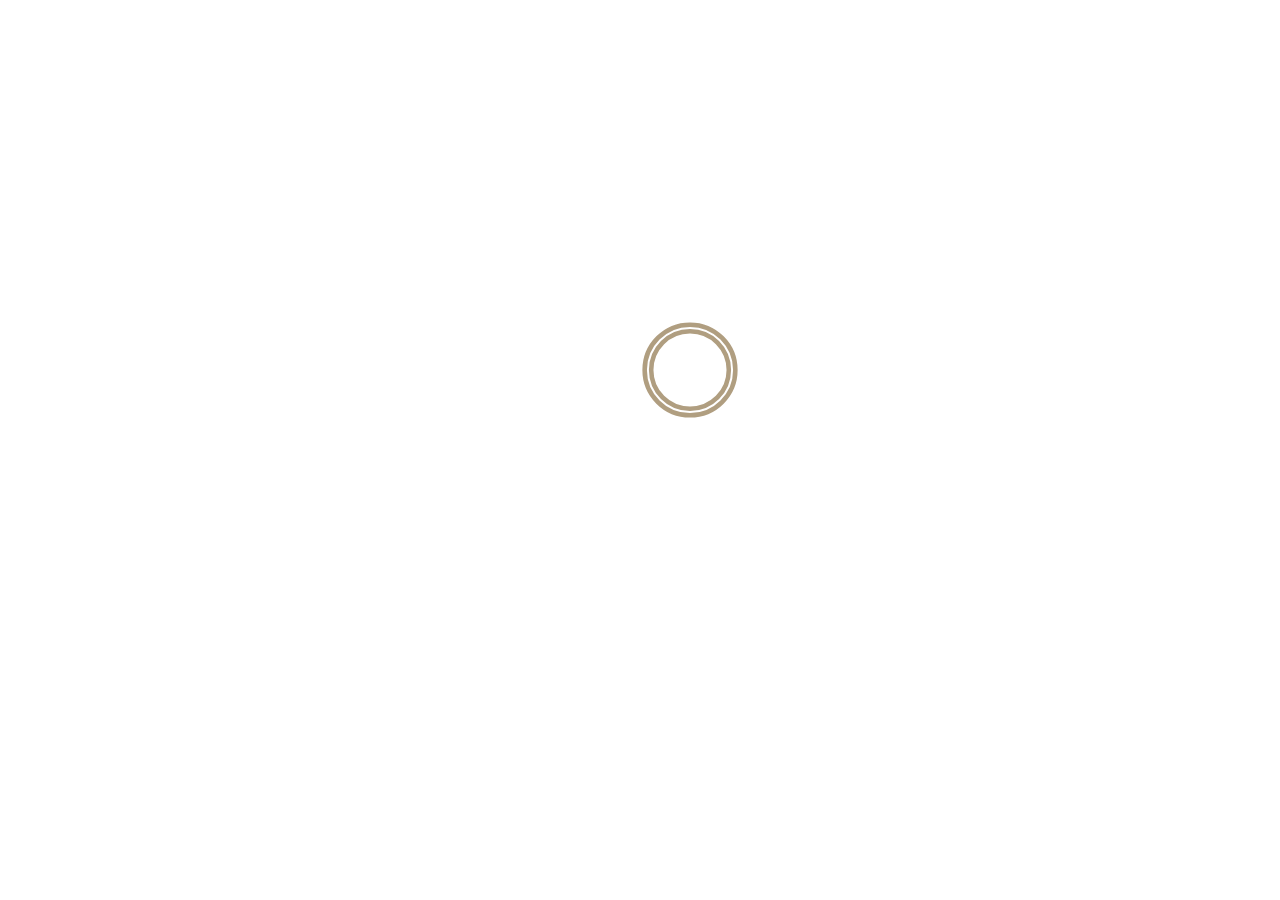
==== commit bbdce9ee: "build" ====
--- a/index.html
+++ b/index.html
@@ -1 +1 @@
-<!doctype html><html lang="en"><head><meta charset="utf-8"/><meta name="viewport" content="width=device-width,initial-scale=1"/><meta name="theme-color" content="#000000"/><meta name="description" content="Web site created using create-react-app"/><link rel="shortcut icon" href="./favicon.png"/><link rel="manifest" href="/manifest.json"/><title>Wessam Mohamed Official Website</title><link href="/static/css/2.11829350.chunk.css" rel="stylesheet"><link href="/static/css/main.9e5d5c83.chunk.css" rel="stylesheet"></head><body><noscript>You need to enable JavaScript to run this app.</noscript><div id="root"></div><script>!function(e){function t(t){for(var n,a,p=t[0],l=t[1],f=t[2],c=0,s=[];c<p.length;c++)a=p[c],Object.prototype.hasOwnProperty.call(o,a)&&o[a]&&s.push(o[a][0]),o[a]=0;for(n in l)Object.prototype.hasOwnProperty.call(l,n)&&(e[n]=l[n]);for(i&&i(t);s.length;)s.shift()();return u.push.apply(u,f||[]),r()}function r(){for(var e,t=0;t<u.length;t++){for(var r=u[t],n=!0,p=1;p<r.length;p++){var l=r[p];0!==o[l]&&(n=!1)}n&&(u.splice(t--,1),e=a(a.s=r[0]))}return e}var n={},o={1:0},u=[];function a(t){if(n[t])return n[t].exports;var r=n[t]={i:t,l:!1,exports:{}};return e[t].call(r.exports,r,r.exports,a),r.l=!0,r.exports}a.m=e,a.c=n,a.d=function(e,t,r){a.o(e,t)||Object.defineProperty(e,t,{enumerable:!0,get:r})},a.r=function(e){"undefined"!=typeof Symbol&&Symbol.toStringTag&&Object.defineProperty(e,Symbol.toStringTag,{value:"Module"}),Object.defineProperty(e,"__esModule",{value:!0})},a.t=function(e,t){if(1&t&&(e=a(e)),8&t)return e;if(4&t&&"object"==typeof e&&e&&e.__esModule)return e;var r=Object.create(null);if(a.r(r),Object.defineProperty(r,"default",{enumerable:!0,value:e}),2&t&&"string"!=typeof e)for(var n in e)a.d(r,n,function(t){return e[t]}.bind(null,n));return r},a.n=function(e){var t=e&&e.__esModule?function(){return e.default}:function(){return e};return a.d(t,"a",t),t},a.o=function(e,t){return Object.prototype.hasOwnProperty.call(e,t)},a.p="/";var p=this["webpackJsonptask-app"]=this["webpackJsonptask-app"]||[],l=p.push.bind(p);p.push=t,p=p.slice();for(var f=0;f<p.length;f++)t(p[f]);var i=l;r()}([])</script><script src="/static/js/2.f81a2661.chunk.js"></script><script src="/static/js/main.eab2a1dc.chunk.js"></script></body></html>+<!doctype html><html lang="en"><head><meta charset="utf-8"/><meta name="viewport" content="width=device-width,initial-scale=1"/><meta name="theme-color" content="#000000"/><meta name="description" content="Web site created using create-react-app"/><link rel="shortcut icon" href="./favicon.png"/><link rel="manifest" href="/manifest.json"/><title>Wessam Mohamed Official Website</title><link href="/static/css/2.11829350.chunk.css" rel="stylesheet"><link href="/static/css/main.9e5d5c83.chunk.css" rel="stylesheet"></head><body><noscript>You need to enable JavaScript to run this app.</noscript><div id="root"></div><script>!function(e){function t(t){for(var n,a,p=t[0],l=t[1],f=t[2],c=0,s=[];c<p.length;c++)a=p[c],Object.prototype.hasOwnProperty.call(o,a)&&o[a]&&s.push(o[a][0]),o[a]=0;for(n in l)Object.prototype.hasOwnProperty.call(l,n)&&(e[n]=l[n]);for(i&&i(t);s.length;)s.shift()();return u.push.apply(u,f||[]),r()}function r(){for(var e,t=0;t<u.length;t++){for(var r=u[t],n=!0,p=1;p<r.length;p++){var l=r[p];0!==o[l]&&(n=!1)}n&&(u.splice(t--,1),e=a(a.s=r[0]))}return e}var n={},o={1:0},u=[];function a(t){if(n[t])return n[t].exports;var r=n[t]={i:t,l:!1,exports:{}};return e[t].call(r.exports,r,r.exports,a),r.l=!0,r.exports}a.m=e,a.c=n,a.d=function(e,t,r){a.o(e,t)||Object.defineProperty(e,t,{enumerable:!0,get:r})},a.r=function(e){"undefined"!=typeof Symbol&&Symbol.toStringTag&&Object.defineProperty(e,Symbol.toStringTag,{value:"Module"}),Object.defineProperty(e,"__esModule",{value:!0})},a.t=function(e,t){if(1&t&&(e=a(e)),8&t)return e;if(4&t&&"object"==typeof e&&e&&e.__esModule)return e;var r=Object.create(null);if(a.r(r),Object.defineProperty(r,"default",{enumerable:!0,value:e}),2&t&&"string"!=typeof e)for(var n in e)a.d(r,n,function(t){return e[t]}.bind(null,n));return r},a.n=function(e){var t=e&&e.__esModule?function(){return e.default}:function(){return e};return a.d(t,"a",t),t},a.o=function(e,t){return Object.prototype.hasOwnProperty.call(e,t)},a.p="/";var p=this["webpackJsonptask-app"]=this["webpackJsonptask-app"]||[],l=p.push.bind(p);p.push=t,p=p.slice();for(var f=0;f<p.length;f++)t(p[f]);var i=l;r()}([])</script><script src="/static/js/2.f81a2661.chunk.js"></script><script src="/static/js/main.679b5d5b.chunk.js"></script></body></html>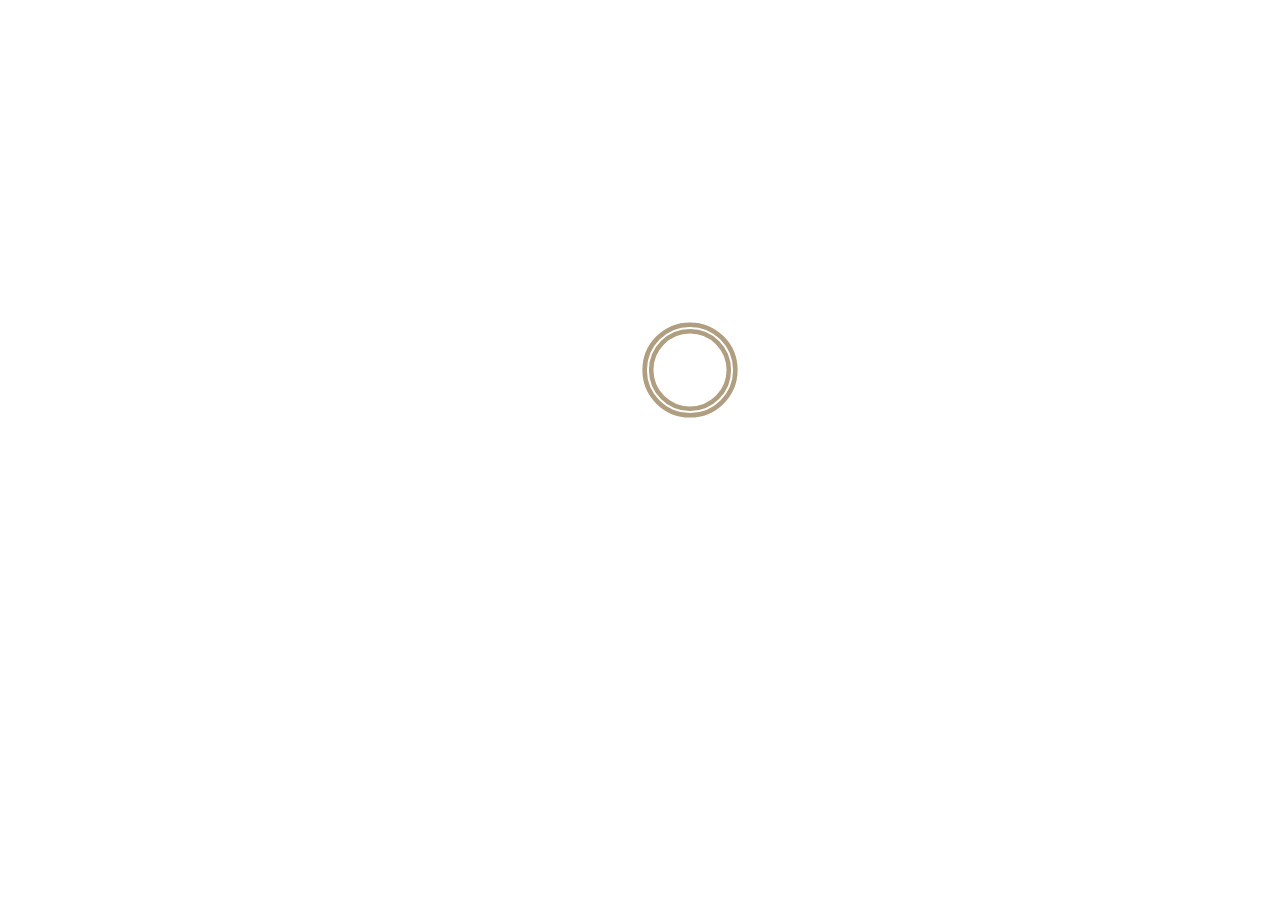
==== commit d65c326f: "build" ====
--- a/index.html
+++ b/index.html
@@ -1 +1 @@
-<!doctype html><html lang="en"><head><meta charset="utf-8"/><meta name="viewport" content="width=device-width,initial-scale=1"/><meta name="theme-color" content="#000000"/><meta name="description" content="Web site created using create-react-app"/><link rel="shortcut icon" href="./favicon.png"/><link rel="manifest" href="/manifest.json"/><title>Wessam Mohamed Official Website</title><link href="/static/css/2.11829350.chunk.css" rel="stylesheet"><link href="/static/css/main.9e5d5c83.chunk.css" rel="stylesheet"></head><body><noscript>You need to enable JavaScript to run this app.</noscript><div id="root"></div><script>!function(e){function t(t){for(var n,a,p=t[0],l=t[1],f=t[2],c=0,s=[];c<p.length;c++)a=p[c],Object.prototype.hasOwnProperty.call(o,a)&&o[a]&&s.push(o[a][0]),o[a]=0;for(n in l)Object.prototype.hasOwnProperty.call(l,n)&&(e[n]=l[n]);for(i&&i(t);s.length;)s.shift()();return u.push.apply(u,f||[]),r()}function r(){for(var e,t=0;t<u.length;t++){for(var r=u[t],n=!0,p=1;p<r.length;p++){var l=r[p];0!==o[l]&&(n=!1)}n&&(u.splice(t--,1),e=a(a.s=r[0]))}return e}var n={},o={1:0},u=[];function a(t){if(n[t])return n[t].exports;var r=n[t]={i:t,l:!1,exports:{}};return e[t].call(r.exports,r,r.exports,a),r.l=!0,r.exports}a.m=e,a.c=n,a.d=function(e,t,r){a.o(e,t)||Object.defineProperty(e,t,{enumerable:!0,get:r})},a.r=function(e){"undefined"!=typeof Symbol&&Symbol.toStringTag&&Object.defineProperty(e,Symbol.toStringTag,{value:"Module"}),Object.defineProperty(e,"__esModule",{value:!0})},a.t=function(e,t){if(1&t&&(e=a(e)),8&t)return e;if(4&t&&"object"==typeof e&&e&&e.__esModule)return e;var r=Object.create(null);if(a.r(r),Object.defineProperty(r,"default",{enumerable:!0,value:e}),2&t&&"string"!=typeof e)for(var n in e)a.d(r,n,function(t){return e[t]}.bind(null,n));return r},a.n=function(e){var t=e&&e.__esModule?function(){return e.default}:function(){return e};return a.d(t,"a",t),t},a.o=function(e,t){return Object.prototype.hasOwnProperty.call(e,t)},a.p="/";var p=this["webpackJsonptask-app"]=this["webpackJsonptask-app"]||[],l=p.push.bind(p);p.push=t,p=p.slice();for(var f=0;f<p.length;f++)t(p[f]);var i=l;r()}([])</script><script src="/static/js/2.f81a2661.chunk.js"></script><script src="/static/js/main.679b5d5b.chunk.js"></script></body></html>+<!doctype html><html lang="en"><head><meta charset="utf-8"/><meta name="viewport" content="width=device-width,initial-scale=1"/><meta name="theme-color" content="#000000"/><meta name="description" content="Web site created using create-react-app"/><link rel="shortcut icon" href="./favicon.png"/><link rel="manifest" href="/manifest.json"/><title>Wessam Mohamed Official Website</title><link href="/static/css/2.11829350.chunk.css" rel="stylesheet"><link href="/static/css/main.9e5d5c83.chunk.css" rel="stylesheet"></head><body><noscript>You need to enable JavaScript to run this app.</noscript><div id="root"></div><script>!function(e){function t(t){for(var n,a,p=t[0],l=t[1],f=t[2],c=0,s=[];c<p.length;c++)a=p[c],Object.prototype.hasOwnProperty.call(o,a)&&o[a]&&s.push(o[a][0]),o[a]=0;for(n in l)Object.prototype.hasOwnProperty.call(l,n)&&(e[n]=l[n]);for(i&&i(t);s.length;)s.shift()();return u.push.apply(u,f||[]),r()}function r(){for(var e,t=0;t<u.length;t++){for(var r=u[t],n=!0,p=1;p<r.length;p++){var l=r[p];0!==o[l]&&(n=!1)}n&&(u.splice(t--,1),e=a(a.s=r[0]))}return e}var n={},o={1:0},u=[];function a(t){if(n[t])return n[t].exports;var r=n[t]={i:t,l:!1,exports:{}};return e[t].call(r.exports,r,r.exports,a),r.l=!0,r.exports}a.m=e,a.c=n,a.d=function(e,t,r){a.o(e,t)||Object.defineProperty(e,t,{enumerable:!0,get:r})},a.r=function(e){"undefined"!=typeof Symbol&&Symbol.toStringTag&&Object.defineProperty(e,Symbol.toStringTag,{value:"Module"}),Object.defineProperty(e,"__esModule",{value:!0})},a.t=function(e,t){if(1&t&&(e=a(e)),8&t)return e;if(4&t&&"object"==typeof e&&e&&e.__esModule)return e;var r=Object.create(null);if(a.r(r),Object.defineProperty(r,"default",{enumerable:!0,value:e}),2&t&&"string"!=typeof e)for(var n in e)a.d(r,n,function(t){return e[t]}.bind(null,n));return r},a.n=function(e){var t=e&&e.__esModule?function(){return e.default}:function(){return e};return a.d(t,"a",t),t},a.o=function(e,t){return Object.prototype.hasOwnProperty.call(e,t)},a.p="/";var p=this["webpackJsonptask-app"]=this["webpackJsonptask-app"]||[],l=p.push.bind(p);p.push=t,p=p.slice();for(var f=0;f<p.length;f++)t(p[f]);var i=l;r()}([])</script><script src="/static/js/2.f81a2661.chunk.js"></script><script src="/static/js/main.f6811e66.chunk.js"></script></body></html>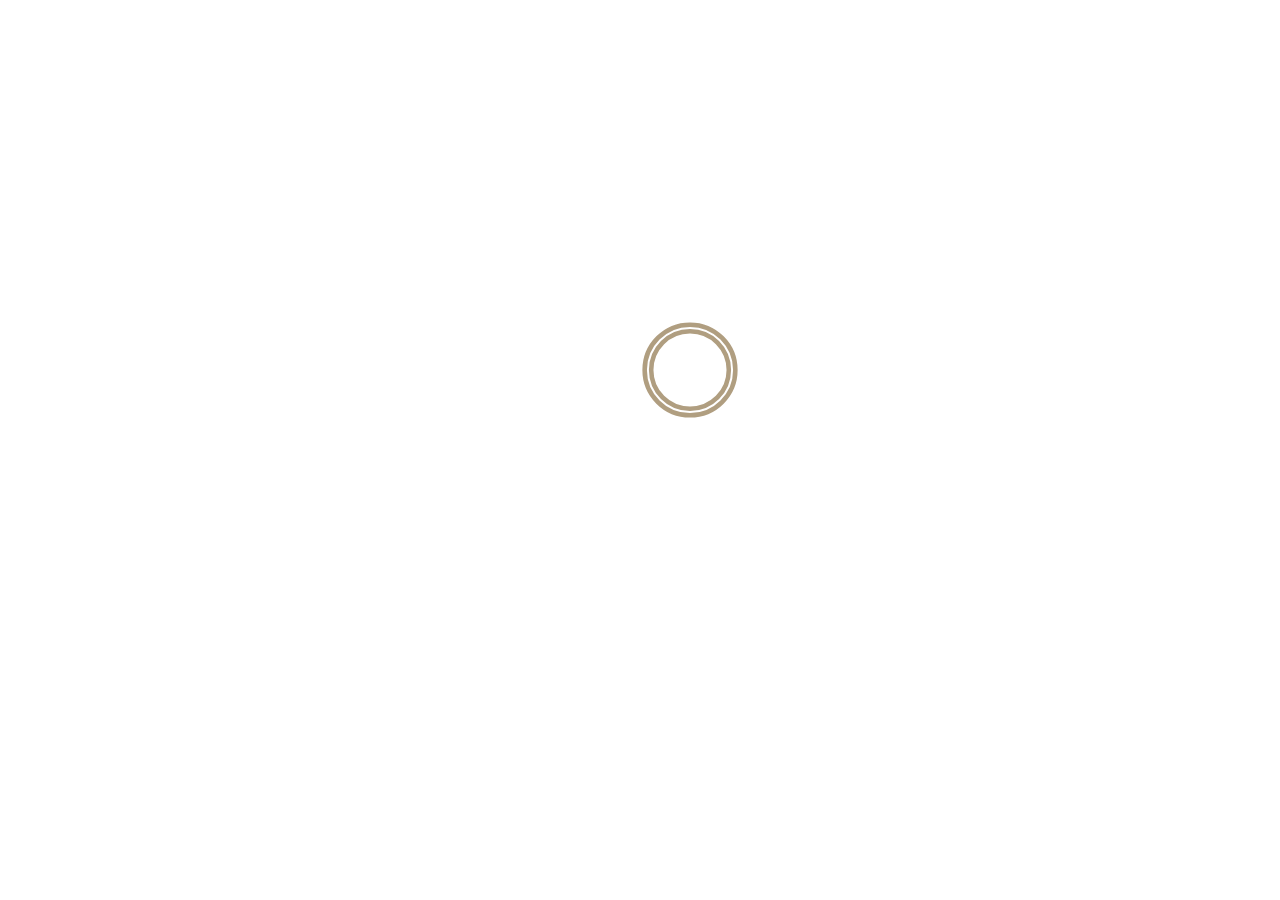
==== commit 58d9c083: "built files final ISA" ====
--- a/index.html
+++ b/index.html
@@ -1 +1 @@
-<!doctype html><html lang="en"><head><meta charset="utf-8"/><meta name="viewport" content="width=device-width,initial-scale=1"/><meta name="theme-color" content="#000000"/><meta name="description" content="Web site created using create-react-app"/><link rel="shortcut icon" href="./favicon.png"/><link rel="manifest" href="/manifest.json"/><title>Wessam Mohamed Official Website</title><link href="/static/css/2.11829350.chunk.css" rel="stylesheet"><link href="/static/css/main.9e5d5c83.chunk.css" rel="stylesheet"></head><body><noscript>You need to enable JavaScript to run this app.</noscript><div id="root"></div><script>!function(e){function t(t){for(var n,a,p=t[0],l=t[1],f=t[2],c=0,s=[];c<p.length;c++)a=p[c],Object.prototype.hasOwnProperty.call(o,a)&&o[a]&&s.push(o[a][0]),o[a]=0;for(n in l)Object.prototype.hasOwnProperty.call(l,n)&&(e[n]=l[n]);for(i&&i(t);s.length;)s.shift()();return u.push.apply(u,f||[]),r()}function r(){for(var e,t=0;t<u.length;t++){for(var r=u[t],n=!0,p=1;p<r.length;p++){var l=r[p];0!==o[l]&&(n=!1)}n&&(u.splice(t--,1),e=a(a.s=r[0]))}return e}var n={},o={1:0},u=[];function a(t){if(n[t])return n[t].exports;var r=n[t]={i:t,l:!1,exports:{}};return e[t].call(r.exports,r,r.exports,a),r.l=!0,r.exports}a.m=e,a.c=n,a.d=function(e,t,r){a.o(e,t)||Object.defineProperty(e,t,{enumerable:!0,get:r})},a.r=function(e){"undefined"!=typeof Symbol&&Symbol.toStringTag&&Object.defineProperty(e,Symbol.toStringTag,{value:"Module"}),Object.defineProperty(e,"__esModule",{value:!0})},a.t=function(e,t){if(1&t&&(e=a(e)),8&t)return e;if(4&t&&"object"==typeof e&&e&&e.__esModule)return e;var r=Object.create(null);if(a.r(r),Object.defineProperty(r,"default",{enumerable:!0,value:e}),2&t&&"string"!=typeof e)for(var n in e)a.d(r,n,function(t){return e[t]}.bind(null,n));return r},a.n=function(e){var t=e&&e.__esModule?function(){return e.default}:function(){return e};return a.d(t,"a",t),t},a.o=function(e,t){return Object.prototype.hasOwnProperty.call(e,t)},a.p="/";var p=this["webpackJsonptask-app"]=this["webpackJsonptask-app"]||[],l=p.push.bind(p);p.push=t,p=p.slice();for(var f=0;f<p.length;f++)t(p[f]);var i=l;r()}([])</script><script src="/static/js/2.f81a2661.chunk.js"></script><script src="/static/js/main.f6811e66.chunk.js"></script></body></html>+<!doctype html><html lang="en"><head><meta charset="utf-8"/><meta name="viewport" content="width=device-width,initial-scale=1"/><meta name="theme-color" content="#000000"/><meta name="description" content="MR Wessam Official website"/><link rel="shortcut icon" href="./favicon.png"/><link rel="manifest" href="/manifest.json"/><title>Wessam Mohamed Official Website</title><link href="/static/css/2.af3c1da9.chunk.css" rel="stylesheet"><link href="/static/css/main.a926e252.chunk.css" rel="stylesheet"></head><body><noscript>You need to enable JavaScript to run this app.</noscript><div id="root"></div><script>!function(e){function t(t){for(var n,a,p=t[0],l=t[1],f=t[2],c=0,s=[];c<p.length;c++)a=p[c],Object.prototype.hasOwnProperty.call(o,a)&&o[a]&&s.push(o[a][0]),o[a]=0;for(n in l)Object.prototype.hasOwnProperty.call(l,n)&&(e[n]=l[n]);for(i&&i(t);s.length;)s.shift()();return u.push.apply(u,f||[]),r()}function r(){for(var e,t=0;t<u.length;t++){for(var r=u[t],n=!0,p=1;p<r.length;p++){var l=r[p];0!==o[l]&&(n=!1)}n&&(u.splice(t--,1),e=a(a.s=r[0]))}return e}var n={},o={1:0},u=[];function a(t){if(n[t])return n[t].exports;var r=n[t]={i:t,l:!1,exports:{}};return e[t].call(r.exports,r,r.exports,a),r.l=!0,r.exports}a.m=e,a.c=n,a.d=function(e,t,r){a.o(e,t)||Object.defineProperty(e,t,{enumerable:!0,get:r})},a.r=function(e){"undefined"!=typeof Symbol&&Symbol.toStringTag&&Object.defineProperty(e,Symbol.toStringTag,{value:"Module"}),Object.defineProperty(e,"__esModule",{value:!0})},a.t=function(e,t){if(1&t&&(e=a(e)),8&t)return e;if(4&t&&"object"==typeof e&&e&&e.__esModule)return e;var r=Object.create(null);if(a.r(r),Object.defineProperty(r,"default",{enumerable:!0,value:e}),2&t&&"string"!=typeof e)for(var n in e)a.d(r,n,function(t){return e[t]}.bind(null,n));return r},a.n=function(e){var t=e&&e.__esModule?function(){return e.default}:function(){return e};return a.d(t,"a",t),t},a.o=function(e,t){return Object.prototype.hasOwnProperty.call(e,t)},a.p="/";var p=this["webpackJsonptask-app"]=this["webpackJsonptask-app"]||[],l=p.push.bind(p);p.push=t,p=p.slice();for(var f=0;f<p.length;f++)t(p[f]);var i=l;r()}([])</script><script src="/static/js/2.6006159d.chunk.js"></script><script src="/static/js/main.1dde4c30.chunk.js"></script></body></html>--- a/static/css/main.a926e252.chunk.css
+++ b/static/css/main.a926e252.chunk.css
@@ -0,0 +1,2 @@
+@font-face{font-family:"Lato-light";src:url(/static/media/HelveticaNeue-Light.d24c8112.woff);font-family:"Lato-medium";src:url(/static/media/HelveticaNeue-Medium.c3b4aff2.woff)}body{margin:0}body,h1,h2,h3,h4,h5,h6{font-family:"Lato-medium",sans-serif}body,div,h1,h2,h3,h4,h5,h6,p,span{-webkit-font-smoothing:antialiased}div,p,span{font-family:"Lato-light",sans-serif}.react-images__header span{padding-top:5rem}.carousel-caption{position:absolute;right:15%;top:42%;left:15%;z-index:10;padding-top:20px;padding-bottom:20px;color:#fff;text-align:center}.d-none{display:block!important}p{margin-top:0;margin-bottom:0}.modal-dialog{max-width:1024px!important;margin:6.75rem auto!important}@media screen and (max-width:768px){.blog_card_blog{margin:0;cursor:pointer}.modal-dialog{max-width:600px;margin:1.75rem auto}}.styles_blog_card_blog__2cV4B{margin-top:30px}.styles_blog_card__1aArd{display:inline-block;position:relative;width:100%;margin-bottom:30px;border-radius:6px;color:rgba(0,0,0,.87);background:#fff;box-shadow:0 2px 2px 0 rgba(0,0,0,.14),0 3px 1px -2px rgba(0,0,0,.2),0 1px 5px 0 rgba(0,0,0,.12)}.styles_blog_card__1aArd .styles_blog_card_image__2JRKu{height:60%;position:relative;overflow:hidden;margin-left:15px;margin-right:15px;margin-top:-30px;border-radius:6px;box-shadow:0 16px 38px -12px rgba(0,0,0,.56),0 4px 25px 0 rgba(0,0,0,.12),0 8px 10px -5px rgba(0,0,0,.2)}.styles_blog_card__1aArd .styles_blog_card_image__2JRKu img{width:100%;height:100%;border-radius:6px;pointer-events:none}.styles_blog_card__1aArd .styles_blog_table__1Nplm{padding:15px 30px}.styles_blog_table__1Nplm{margin-bottom:0}.styles_blog_category__EA4UI{position:relative;line-height:0;margin:15px 0}.styles_blog_text_success__2Bj7H{color:#28a745!important}.styles_blog_card_blog__2cV4B .styles_blog_card_caption__1Yq1Q{margin-top:5px}.styles_blog_card_caption__1Yq1Q{font-weight:700}.styles_fa__2_nIk{display:inline-block;font:normal normal normal 14px/1 FontAwesome;font-size:inherit;text-rendering:auto;-webkit-font-smoothing:antialiased;-moz-osx-font-smoothing:grayscale}.styles_blog_card_caption__1Yq1Q,.styles_blog_card_caption__1Yq1Q a{color:#333;text-decoration:none}.styles_blog_card__1aArd .styles_ftr__1-hqv{margin-top:15px}.styles_blog_card__1aArd .styles_ftr__1-hqv .styles_author__3KmPw{color:#888}.styles_blog_card__1aArd .styles_ftr__1-hqv div{display:inline-block}.styles_blog_card__1aArd .styles_author__3KmPw .styles_avatar__1UhTt{width:36px;height:36px;overflow:hidden;border-radius:50%;margin-right:5px}.styles_blog_card__1aArd .styles_ftr__1-hqv .styles_stats__G8wrS{position:relative;top:1px;font-size:14px;float:right;line-height:30px}.styles_loading__2YBOV{margin:25% 50%}@media only screen and (max-width:710px){.styles_loading__2YBOV{margin:79% 38%}}.styles_nav__1rega{width:100%;position:fixed;text-align:center;z-index:3333}.styles_logo__3dTzk{float:left;width:auto;height:auto}.styles_logo__3dTzk .styles_navLogo__3D7u0{text-decoration:none;color:#fff;font-size:1.3rem;width:133px}.styles_wrapper__2trrm{padding:0 2rem}.styles_nav__1rega .styles_container__2hzRJ .styles_main_list__kXuXl,.styles_wrapper__2trrm{display:flex;align-items:center;justify-content:space-between}.styles_nav__1rega .styles_container__2hzRJ .styles_main_list__kXuXl .styles_navLinks__3VwwR{display:flex;list-style:none;margin:0;padding:0}.styles_nav__1rega .styles_container__2hzRJ .styles_main_list__kXuXl .styles_navLinks__3VwwR .styles_navItem__gUvCX{width:auto;display:flex;padding:0 1rem}.styles_nav__1rega .styles_container__2hzRJ .styles_main_list__kXuXl .styles_navLinks__3VwwR .styles_navItem__gUvCX .styles_navA__ti38c{text-decoration:none;color:#fff;font-size:1.2rem;padding:.5rem}.styles_nav__1rega .styles_container__2hzRJ .styles_main_list__kXuXl .styles_navLinks__3VwwR .styles_navA__ti38c:hover{color:#b09e80}.styles_nav__1rega{padding-top:20px;padding-bottom:20px;transition:all .4s ease}.styles_nav__1rega ul{display:flex;flex-wrap:wrap}.styles_nav__1rega li a{color:#fff;display:block;position:relative}.styles_nav__1rega li a:after,.styles_nav__1rega li a:before{content:"";bottom:0;width:0;height:2px;display:block;position:absolute;background-color:#b09e80;transition:all .3s ease-in-out}.styles_nav__1rega li a:before{right:50%}.styles_nav__1rega li a:after{left:50%}.styles_nav__1rega li a:hover:after,.styles_nav__1rega li a:hover:before{width:50%}@keyframes styles_grow__2rAwC{0%{transform:scale(1) rotate(0deg)}50%{transform:scale(1.6) rotate(10deg)}}@-webkit-keyframes styles_grow__2rAwC{0%{transform:scale(1) rotate(0deg)}50%{transform:scale(1.6) rotate(10deg)}}@media only screen and (max-width:290px){.styles_nav__1rega ul{width:100%;text-align:center;flex-direction:column}}@media screen and (min-width:768px) and (max-width:1024px){.styles_container__2hzRJ{margin:0}}@media screen and (min-width:1024px){.styles_navTrigger__2-sEF{display:none}.styles_logoImg__GDw27{width:250px}}@media screen and (max-width:768px){.styles_clickedNavTrigger__2v6bx{cursor:pointer;width:30px;right:2rem!important;top:2.5rem!important}.styles_wrapper__2trrm{padding:0 1rem;display:block}.styles_logoImg__GDw27{width:250px}.styles_navTrigger__2-sEF{display:block}.styles_nav__1rega .styles_container__2hzRJ .styles_main_list__kXuXl{width:100%;height:0;overflow:hidden}.styles_nav__1rega .styles_container__2hzRJ .styles_show_list__2eX-h{height:auto;display:block}.styles_nav__1rega .styles_container__2hzRJ .styles_main_list__kXuXl .styles_navLinks__3VwwR{flex-direction:column;width:100%;height:100vh;right:0;left:0;bottom:0;background-color:#111;background-position:top}.styles_nav__1rega .styles_container__2hzRJ .styles_main_list__kXuXl .styles_navLinks__3VwwR .styles_navItem__gUvCX{width:100%;text-align:right}.styles_nav__1rega .styles_container__2hzRJ .styles_main_list__kXuXl .styles_navLinks__3VwwR .styles_navItem__gUvCX .styles_navA__ti38c{text-align:center;width:100%;font-size:3rem;padding:20px}.styles_nav__1rega .styles_container__2hzRJ .styles_media_button__3RooD{display:block}}.styles_navTrigger__2-sEF{cursor:pointer;width:30px;height:25px;margin:auto;position:absolute;right:1rem;top:0;bottom:0}.styles_navTrigger__2-sEF i{background-color:#fff;border-radius:2px;content:"";display:block;width:100%;height:4px}.styles_navTrigger__2-sEF i:first-child{-webkit-animation:styles_outT__3Q1Bd .8s backwards;animation:styles_outT__3Q1Bd .8s backwards;-webkit-animation-direction:reverse;animation-direction:reverse}.styles_navTrigger__2-sEF i:nth-child(2){margin:5px 0;-webkit-animation:styles_outM__QNb1R .8s backwards;animation:styles_outM__QNb1R .8s backwards;-webkit-animation-direction:reverse;animation-direction:reverse}.styles_navTrigger__2-sEF i:nth-child(3){-webkit-animation:styles_outBtm__2mZNx .8s backwards;animation:styles_outBtm__2mZNx .8s backwards;-webkit-animation-direction:reverse;animation-direction:reverse}.styles_navTrigger__2-sEF.styles_active__xUk6n{right:2rem!important;top:2.5rem!important;height:auto!important}.styles_activeBack__uk8IM{background-color:#111}.styles_navTrigger__2-sEF.styles_active__xUk6n i:first-child{-webkit-animation:styles_inT__F2TUG .8s forwards;animation:styles_inT__F2TUG .8s forwards}.styles_navTrigger__2-sEF.styles_active__xUk6n i:nth-child(2){-webkit-animation:styles_inM__1ZD5X .8s forwards;animation:styles_inM__1ZD5X .8s forwards}.styles_navTrigger__2-sEF.styles_active__xUk6n i:nth-child(3){-webkit-animation:styles_inBtm__dZKpr .8s forwards;animation:styles_inBtm__dZKpr .8s forwards}@-webkit-keyframes styles_inM__1ZD5X{50%{-webkit-transform:rotate(0deg)}to{-webkit-transform:rotate(45deg)}}@keyframes styles_inM__1ZD5X{50%{transform:rotate(0deg)}to{transform:rotate(45deg)}}@-webkit-keyframes styles_outM__QNb1R{50%{-webkit-transform:rotate(0deg)}to{-webkit-transform:rotate(45deg)}}@keyframes styles_outM__QNb1R{50%{transform:rotate(0deg)}to{transform:rotate(45deg)}}@-webkit-keyframes styles_inT__F2TUG{0%{-webkit-transform:translateY(0) rotate(0deg)}50%{-webkit-transform:translateY(9px) rotate(0deg)}to{-webkit-transform:translateY(9px) rotate(135deg)}}@keyframes styles_inT__F2TUG{0%{transform:translateY(0) rotate(0deg)}50%{transform:translateY(9px) rotate(0deg)}to{transform:translateY(9px) rotate(135deg)}}@-webkit-keyframes styles_outT__3Q1Bd{0%{-webkit-transform:translateY(0) rotate(0deg)}50%{-webkit-transform:translateY(9px) rotate(0deg)}to{-webkit-transform:translateY(9px) rotate(135deg)}}@keyframes styles_outT__3Q1Bd{0%{transform:translateY(0) rotate(0deg)}50%{transform:translateY(9px) rotate(0deg)}to{transform:translateY(9px) rotate(135deg)}}@-webkit-keyframes styles_inBtm__dZKpr{0%{-webkit-transform:translateY(0) rotate(0deg)}50%{-webkit-transform:translateY(-9px) rotate(0deg)}to{-webkit-transform:translateY(-9px) rotate(135deg)}}@keyframes styles_inBtm__dZKpr{0%{transform:translateY(0) rotate(0deg)}50%{transform:translateY(-9px) rotate(0deg)}to{transform:translateY(-9px) rotate(135deg)}}@-webkit-keyframes styles_outBtm__2mZNx{0%{-webkit-transform:translateY(0) rotate(0deg)}50%{-webkit-transform:translateY(-9px) rotate(0deg)}to{-webkit-transform:translateY(-9px) rotate(135deg)}}@keyframes styles_outBtm__2mZNx{0%{transform:translateY(0) rotate(0deg)}50%{transform:translateY(-9px) rotate(0deg)}to{transform:translateY(-9px) rotate(135deg)}}.styles_affix__1Q7gj{padding:10px 0;background-color:#111}.styles_myH2__1Yir4{text-align:center;font-size:4rem}.styles_myP__3Eqfz{text-align:justify;padding-left:15%;padding-right:15%;font-size:20px}@media (max-width:700px){.styles_myP__3Eqfz{padding:2%}}.styles_wrapper__3BxuK{width:100%;display:flex;padding:5rem 0;align-items:center}.styles_contentWrapper__3Vs5S,.styles_leftImage__l3-9g{flex:1 1;width:100%}.styles_leftImage__l3-9g img{object-fit:cover;width:inherit;width:100%}.styles_contentWrapper__3Vs5S .styles_header__1oc7G{font-family:"Lato-medium",sans-serif;font-size:35px;line-height:45px;font-weight:700;color:#040c2c}.styles_contentWrapper__3Vs5S .styles_subHeader__11D8k{font-family:"Lato-medium",sans-serif;color:#999;letter-spacing:1px;margin-bottom:30px;font-size:16px}.styles_contentWrapper__3Vs5S .styles_about__2YrNb{font-family:"Lato-light",sans-serif;font-size:16px;line-height:1.5;color:#797979;margin-top:2rem;line-height:30px}.styles_btnWrapper__1CnQb{display:flex;align-items:center}.styles_courses_button__2Ogq-{padding:14px 30px;color:#b09e80;border-color:#b09e80!important;background-color:transparent!important;border-style:solid;border-width:2px;border-radius:5px;font-weight:400;text-align:center;margin-top:2rem;outline:none;transition:.4s}.styles_courses_button__2Ogq-:hover{outline:none;color:#fff;border-color:#b09e80!important;background-color:#b09e80!important}.styles_courses_button__2Ogq-:focus{outline:none}.styles_courses_button2__3uQ1a{padding:14px 30px;background-color:#b09e80;border-color:#b09e80!important;color:#fff;border-style:solid;border-width:2px;border-radius:5px;font-weight:400;text-align:center;margin-top:2rem;outline:none;transition:.4s;margin-left:5px}.styles_courses_button2__3uQ1a:hover{outline:none;color:#b09e80;border-color:#b09e80!important;background-color:#fff!important}.styles_courses_button2__3uQ1a:focus{outline:none}@media screen and (max-width:768px){.styles_wrapper__3BxuK{padding:2rem 0;display:block;height:auto}.styles_contentWrapper__3Vs5S{padding:.5rem}.styles_contentWrapper__3Vs5S .styles_header__1oc7G{font-size:2rem;font-weight:900;margin-top:2rem;line-height:1}.styles_contentWrapper__3Vs5S .styles_about__2YrNb{font-size:1rem;color:grey;font-weight:300;margin-top:2rem}}.styles_sliderImageWrapper__2bKGn{width:100%;height:75vh}.styles_carouselCaption__3m1HM h3{font-size:60px;font-weight:700;font-family:"Lato-light",sans-serif}.styles_d-none__1edzW{display:block!important}@media only screen and (max-width:710px){.styles_carouselCaption__3m1HM{display:block!important;left:50%!important;margin-left:-20px;right:0!important;bottom:0!important}.styles_carouselCaption__3m1HM h3{font-size:20px;font-weight:700;font-family:"Lato-light",sans-serif}.styles_d-none__1edzW{display:block !important!important}.styles_sliderImageWrapper__2bKGn{width:100%;height:40vh}}.styles_wrapper__2TzF6{padding:6rem}.styles_headerWrapper__3GDG2{margin-bottom:6rem;display:flex;flex-direction:column;align-items:center}.styles_header__qFB0d{font-family:"Lato-medium",sans-serif;font-size:35px;line-height:45px;font-weight:700;margin:0!important}.styles_subHeader__1ykGE{font-family:"Lato-light",sans-serif;font-size:16px;font-weight:400;line-height:26px;max-width:570px;color:#797979;margin:0!important}.styles_line__498BS{width:80px;height:2px;margin:20px auto 0;display:inline-block;background:#b09e80}@media screen and (max-width:768px){.styles_wrapper__2TzF6{padding:2rem 0}}.styles_wrapper__1cVC5{padding:5rem;background-color:#f8f9fa!important}@media screen and (max-width:768px){.styles_wrapper__1cVC5{padding:3rem .5rem}}.styles_headerWrapper__2-LDl{margin-bottom:6rem;display:flex;flex-direction:column;align-items:center}.styles_header__3taoF{font-family:"Lato-medium",sans-serif;font-size:35px;line-height:45px;font-weight:700;margin:0!important}.styles_subHeader__Uc_zQ{font-family:"Lato-light",sans-serif;font-size:16px;font-weight:400;line-height:26px;max-width:570px;color:#797979;text-align:center;margin:0!important}.styles_line__2y8Ju{width:80px;height:2px;margin:20px auto 0;display:inline-block;background:#b09e80}.styles_blogWrapper__3QS0g{flex-wrap:wrap}.styles_blog_card__13lFA{display:inline-block;position:relative;width:100%;margin-bottom:30px;border-radius:6px;background:#fff}.styles_blog_card_blog__3zO-d{max-width:25rem;margin:3rem 1rem;cursor:pointer}.styles_blog_card_blog__3zO-d:hover{box-shadow:0 0 60px 0 rgba(0,0,0,.07)}.styles_blog_card_image__pnurl{height:60%;position:relative;overflow:hidden}.styles_blog_card__13lFA .styles_blog_card_image__pnurl img{width:100%;height:365px;pointer-events:none}.styles_post_date__3umuU{position:absolute;width:50px;height:60px;font:700 18px Montserrat,sans-serif;border-radius:3px;text-align:center;top:20px;right:20px;padding-top:8px;transition:all .4s linear}.styles_post_date_inactive__3aTG1{background:#fff;color:#040c2c}.styles_post_date_active__33cji{background:#040c2c;color:#fff}.styles_blog_table__2m0GG{margin-bottom:0}.styles_blog_category__2elSt{position:relative;line-height:0;margin:15px 0}.styles_blog_card_caption__wvCKO{font-size:22px;line-height:28px;font-weight:500;color:#494949;padding:10px 0 8px}.styles_blog_card_caption__wvCKO,.styles_blog_card_caption__wvCKO a{color:#333;text-decoration:none}.styles_blog_card_description__2pMgI{line-height:25px;font-size:16px;font-family:Open Sans,sans-serif;color:#797979}.styles_ftr__1tts8{display:flex}.styles_ftr__1tts8 .styles_stats__1dr7-{font:500 15px/15px Montserrat,sans-serif;color:#494949}.styles_readMore__27KoH{background-color:transparent;border:0;outline:none;font-size:14px;font-family:Montserrat,sans-serif;font-weight:600;color:#797979}.styles_readMore__27KoH:focus{border:0;outline:none}.styles_content__2y0JR{padding:25px}.styles_modal__1WgmB{margin-top:6rem;line-height:25px;font-size:16px;font-family:Open Sans,sans-serif;color:#797979}.styles_modal-dialog__2_tfB{max-width:10240px;margin:1.75rem auto}.styles_blogCoverWrapper__3Wg2h img{width:100%;margin-bottom:1rem}@media screen and (max-width:768px){.styles_blog_card_blog__3zO-d{margin:0;cursor:pointer}.styles_modal-dialog__2_tfB{max-width:600px;margin:1.75rem auto}}@font-face{font-family:"Open Sans";font-style:normal;font-weight:400;src:url(/static/media/Flaticon.d5c2a38d.eot);src:local("Open Sans"),local("OpenSans"),url(/static/media/Flaticon.d5c2a38d.eot?#iefix) format("embedded-opentype"),url(/static/media/Flaticon.c7b874db.woff2) format("woff2"),url(/static/media/Flaticon.77d626a0.woff) format("woff"),url(/static/media/Flaticon.3282636c.ttf) format("truetype"),url(/static/media/Flaticon.e4065656.svg#OpenSans) format("svg")}.styles_footer__cVV_0{font-size:16px;background:#141313;padding:3em 0;margin:auto;z-index:0}.styles_footer__cVV_0,.styles_social_wrapper__269sm{display:flex;justify-content:center;align-items:center}.styles_footer__cVV_0 .styles_footer_logo__hDIFE{text-transform:uppercase}.styles_footer__cVV_0 .styles_footer_widget__gzWFA h2{font-weight:400;text-align:end;color:#fff;margin-bottom:40px;font-size:22px;font-weight:600}.styles_footer__cVV_0 .styles_footer_widget__gzWFA ul li{margin-bottom:10px}.styles_footer__cVV_0 .styles_footer_widget__gzWFA ul li a,.styles_footer__cVV_0 .styles_footer_widget__gzWFA ul li a span{color:hsla(0,0%,100%,.6)}.styles_footer__cVV_0 .styles_footer_widget__gzWFA .styles_btn_primary__JoR-l{background:#fff!important;border:2px solid #fff!important}.styles_footer__cVV_0 .styles_footer_widget__gzWFA .styles_btn_primary__JoR-l:hover{background:#fff;border:2px solid #fff!important}.styles_footer__cVV_0 a,.styles_footer__cVV_0 p{color:hsla(0,0%,100%,.7)}.styles_footer__cVV_0 a:hover{color:#fff}.styles_footer__cVV_0 .styles_heading_2__od5s4{font-size:17px;font-weight:400;color:#000}.styles_footer_social__utiHJ li{text-align:end;list-style:none;margin:0 10px 0 0;display:inline-block;text-align:center}.styles_footer_social__utiHJ li a{height:50px;width:50px;display:block;padding:.7rem 0;float:left;background:hsla(0,0%,100%,.1);border-radius:50%;position:relative}.styles_footer_social__utiHJ li a span{position:absolute;font-size:26px;top:50%;left:50%;transform:translate(-50%,-50%)}.styles_footer_social__utiHJ li a:hover{color:#fff}.styles_meow__1D-CA{font-size:1.3rem}@media screen and (max-width:768px){.styles_meow__1D-CA{font-size:1rem}}.styles_testimonial_area__3Ly6u{width:100%;background:url(https://john.wethemez.com/static/media/img-3.b8328fd0.jpg) repeat scroll center 0/cover;padding:2rem;position:relative}.styles_testimonial_area_overlay__3euWc{padding:3rem 0;position:absolute;left:0;background:rgba(0,0,0,.7);z-index:0;bottom:0;width:100%;height:100%}h2{color:#fff}.styles_headerWrapper__2hI0J{margin-bottom:6rem;display:flex;flex-direction:column;align-items:center}.styles_header__1W3wE{font-family:"Lato-medium",sans-serif;font-size:35px;line-height:45px;font-weight:700;margin:0!important;color:#fff}.styles_subHeader__GAJDK{font-family:"Lato-light",sans-serif;font-size:16px;font-weight:400;line-height:26px;max-width:570px;color:#cacaca;text-align:center;margin:0!important}.styles_line__1o0lj{width:80px;height:2px;margin:20px auto 0;display:inline-block;background:#b09e80}.styles_itemWrapper__1W-Gd img{width:10rem;height:10rem}.styles_paragraph__EP62G,h4,h6{color:#fff}.styles_wrapper__34b45{padding:5rem;background-color:#f8f9fa!important}@media screen and (max-width:768px){.styles_wrapper__34b45{padding:3rem .5rem}}.styles_headerWrapper__3Yp1O{margin-bottom:6rem;display:flex;flex-direction:column;align-items:center}.styles_header__1xkLE{font-family:"Lato-medium",sans-serif;font-size:35px;line-height:45px;font-weight:700;margin:0!important}.styles_subHeader__S4hug{font-family:"Lato-light",sans-serif;font-size:16px;font-weight:400;line-height:26px;max-width:570px;color:#797979;text-align:center;margin:0!important}.styles_line__3dlDg{width:80px;height:2px;margin:20px auto 0;display:inline-block;background:#b09e80}.styles_contactWrapper__eX2VO{display:flex;justify-content:space-between}.styles_cont__Ft2eK{font-family:"Lato-medium",sans-serif;font-size:30px;line-height:45px;font-weight:700;color:#040c2c;text-align:center;margin-bottom:2rem}.styles_item__1Z-Sq{padding-top:15px;color:#797979;font:400 16px/28px Montserrat,sans-serif}.styles_infoWrapper__3kNor{padding:4rem 30px;background:#fff;box-shadow:0 10px 50px -10px rgba(0,0,0,.1)}@media screen and (max-width:768px){.styles_contactWrapper__eX2VO{display:block}.styles_map__jcQT-{display:none}.styles_infoWrapper__3kNor{margin-bottom:.5rem}}.styles_contact_form__12WCg{padding:4rem 30px;background:#fff;box-shadow:0 10px 50px -10px rgba(0,0,0,.1)}.styles_courses_button__2SYKf{padding:14px 30px;color:#b09e80!important;border-color:#b09e80!important;background-color:transparent!important;border-style:solid;width:150px;border-width:2px;border-radius:5px;font-weight:400;text-align:center;margin-top:2rem;outline:none;transition:.4s}.styles_courses_button__2SYKf:hover{outline:none;color:#fff!important;border-color:#b09e80!important;background-color:#b09e80!important}.styles_cont__2-hpu{font-family:"Lato-medium",sans-serif;font-size:30px;line-height:45px;font-weight:700;color:#040c2c}.styles_btn__27JfI{color:#b09e80;background:transparent}.styles_btn__27JfI,.styles_btn__27JfI:hover{font-size:16px;border-radius:4px;padding:14px 38px 14px 42px;font-family:Montserrat,sans-serif;border:2px solid #b09e80;font-weight:500;box-shadow:none;outline:none}.styles_btn__27JfI:hover{color:#fff;background:#b09e80}.styles_btn__27JfI:focus{border:0;outline:none}.styles_loading__29CVD{margin:25% 50%}@media only screen and (max-width:710px){.styles_loading__29CVD{margin:79% 38%}}.styles_wrapper__-DlnT{padding:6rem}.styles_headerWrapper__BAcul{margin-bottom:6rem;display:flex;flex-direction:column;align-items:center}.styles_header__2F28v{font-family:"Lato-medium",sans-serif;font-size:35px;line-height:45px;font-weight:700;margin:0!important}.styles_subHeader__1d_Ph{font-family:"Lato-light",sans-serif;font-size:16px;font-weight:400;line-height:26px;max-width:570px;color:#797979;margin:0!important}.styles_line__E13p0{width:80px;height:2px;margin:20px auto 0;display:inline-block;background:#b09e80}@media screen and (max-width:768px){.styles_wrapper__-DlnT{padding:2rem 0}}.styles_wrapper__1cnmU{background-repeat:no-repeat;background-size:cover;background-position:top;height:55vh;display:flex;justify-content:center;align-items:center;flex-direction:column}.styles_header__D7Cd9{color:#fff;font-weight:500;font-size:72px;margin-bottom:10px;font-family:"Lato-medium",sans-serif}.styles_pre__Ef3bV{display:flex;color:#fff;margin-right:22px}.styles_pageName__1XX2J,.styles_pre__Ef3bV{font-size:18px;font-family:"Lato-light",sans-serif}.styles_pageName__1XX2J{color:#777c81;margin-left:.5rem}.styles_loading__CO322{margin:25% 50%}@media only screen and (max-width:710px){.styles_loading__CO322{margin:79% 38%}}.styles_wrapper__Ehywt{padding:5rem;background-color:#f8f9fa!important}.styles_headerWrapper__RLWo0{margin-bottom:6rem;display:flex;flex-direction:column;align-items:center}.styles_header__1QsXZ{font-family:"Lato-medium",sans-serif;font-size:35px;line-height:45px;font-weight:700;margin:0!important}.styles_subHeader__3S5Ql{font-family:"Lato-light",sans-serif;font-size:16px;font-weight:400;line-height:26px;max-width:570px;color:#797979;text-align:center;margin:0!important}.styles_line__w-cyj{width:80px;height:2px;margin:20px auto 0;display:inline-block;background:#b09e80}.styles_blogWrapper__fVbpO{display:flex}.styles_leftBlogWrapper__qPr9n{flex-wrap:wrap;flex:2 1}.styles_rightBlogWrapper__2jCsQ{flex:1 1}.styles_blogHeader__MHL6l{border-radius:6px;background:#fff;max-width:25rem;padding:2rem 0;text-align:center}.styles_blogHeader__MHL6l span{font-family:"Lato-light",sans-serif;font-size:25px;line-height:45px;font-weight:600;color:#b09e80}@media screen and (max-width:768px){.styles_wrapper__Ehywt{padding:3rem .5rem}.styles_blogWrapper__fVbpO{display:block}}.styles_blog_card__2FepO{display:inline-block;position:relative;width:100%;margin-bottom:10px;border-radius:6px;background:#fff}.styles_blog_card_blog__2g0UI{max-width:22rem;margin:1rem;cursor:pointer}.styles_blog_card_blog__2g0UI:hover{box-shadow:0 0 60px 0 rgba(0,0,0,.07)}.styles_blog_card_image__2EO3c{height:60%;position:relative;overflow:hidden}.styles_blog_card__2FepO .styles_blog_card_image__2EO3c img{width:100%;height:365px;pointer-events:none}.styles_post_date__1_OCZ{position:absolute;width:55px;height:60px;font:700 18px Montserrat,sans-serif;border-radius:3px;text-align:center;top:20px;right:20px;padding-top:8px;transition:all .4s linear}.styles_post_date_inactive__1t1uj{background:#fff;color:#040c2c}.styles_post_date_active__1naSL{background:#040c2c;color:#fff}.styles_blog_table__1R6NL{margin-bottom:0}.styles_blog_category__2L561{position:relative;line-height:0;margin:15px 0}.styles_blog_card_caption__2xwQ8{font-size:22px;line-height:28px;font-weight:500;color:#494949;padding:10px 0 8px}.styles_blog_card_caption__2xwQ8,.styles_blog_card_caption__2xwQ8 a{color:#333;text-decoration:none}.styles_blog_card_description__2m5ZA{line-height:25px;font-size:16px;font-family:Open Sans,sans-serif;color:#797979}.styles_ftr__1de3J{display:flex}.styles_ftr__1de3J .styles_stats__5979M{font:500 15px/15px Montserrat,sans-serif;color:#494949}.styles_readMore__1ly99{background-color:transparent;border:0;outline:none;font-size:14px;font-family:Montserrat,sans-serif;font-weight:600;color:#797979}.styles_readMore__1ly99:focus{border:0;outline:none}.styles_content__3iMyh{padding:25px}@media screen and (max-width:768px){.styles_blog_card_blog__2g0UI{margin:0;width:100%;max-width:100%;cursor:pointer}}.styles_blog_card__3rudG{display:inline-block;position:relative;width:100%;border-radius:6px;background:#fff}.styles_blog_card_blog__x8g05{margin-top:10px;max-width:25rem;cursor:pointer}.styles_blog_card_blog__x8g05:hover{box-shadow:0 0 60px 0 rgba(0,0,0,.07)}.styles_blog_card_image__257Nt{height:60%;position:relative;overflow:hidden}.styles_blog_card__3rudG .styles_blog_card_image__257Nt img{width:100%;height:100%;pointer-events:none}.styles_post_date__16AaN{position:absolute;width:55px;height:60px;font:700 18px Montserrat,sans-serif;border-radius:3px;text-align:center;top:20px;right:20px;padding-top:8px;transition:all .4s linear}.styles_post_date_inactive__324h2{background:#fff;color:#040c2c}.styles_post_date_active__3H102{background:#040c2c;color:#fff}.styles_blog_table__xtjkW{margin-bottom:0}.styles_blog_category__qn3UM{position:relative;line-height:0;margin:15px 0}.styles_blog_card_caption__1oxZ-{font-size:22px;line-height:28px;font-weight:500;color:#494949;padding:10px 0 8px}.styles_blog_card_caption__1oxZ-,.styles_blog_card_caption__1oxZ- a{color:#333;text-decoration:none}.styles_blog_card_description__30sca{line-height:25px;font-size:16px;font-family:Open Sans,sans-serif;color:#797979}.styles_ftr__25dnR{display:flex}.styles_ftr__25dnR .styles_stats__yokam{font:500 15px/15px Montserrat,sans-serif;color:#494949}.styles_readMore__28Ys1{background-color:transparent;border:0;outline:none;font-size:14px;font-family:Montserrat,sans-serif;font-weight:600;color:#797979}.styles_readMore__28Ys1:focus{border:0;outline:none}.styles_content__2zEG6{padding:25px}@media screen and (max-width:768px){.styles_blog_card_blog__x8g05{margin:0;cursor:pointer}}.styles_page_wrapper__3aH3t{padding:5rem;background-color:#f8f9fa!important}@media screen and (max-width:768px){.styles_page_wrapper__3aH3t{padding:3rem .5rem}}.styles_headerWrapper__179AV{margin-bottom:6rem;display:flex;flex-direction:column;align-items:center}.styles_header__33pQV{font-family:"Lato-medium",sans-serif;font-size:35px;line-height:45px;font-weight:700;margin:0!important}.styles_subHeader__2nibE{font-family:"Lato-light",sans-serif;font-size:16px;font-weight:400;line-height:26px;max-width:570px;color:#797979;text-align:center;margin:0!important}.styles_line__3ayPP{width:80px;height:2px;margin:20px auto 0;display:inline-block;background:#b09e80}.styles_contactWrapper__3dIxC{display:flex;justify-content:space-between}.styles_cont__3Jeit{font-family:"Lato-medium",sans-serif;font-size:30px;line-height:45px;font-weight:700;color:#040c2c;text-align:center;margin-bottom:2rem}ul{list-style-type:none}.styles_item__2DtUl{padding-top:15px;color:#797979;font:400 16px/28px Montserrat,sans-serif}.styles_infoWrapper__1ZSp9{padding:4rem 30px;background:#fff;box-shadow:0 10px 50px -10px rgba(0,0,0,.1)}@media screen and (max-width:768px){.styles_contactWrapper__3dIxC{display:block}.styles_map__2QD3C{display:none}.styles_infoWrapper__1ZSp9{margin-bottom:.5rem}}.styles_loading__2K-1F{margin:25% 50%}@media only screen and (max-width:710px){.styles_loading__2K-1F{margin:79% 38%}}.styles_wrapper__2o2jR{padding:5rem;background-color:#fff!important}.styles_headerWrapper__2gZyA{margin-bottom:6rem;display:flex;flex-direction:column;align-items:center}.styles_header__vbto-{font-family:"Lato-medium",sans-serif;font-size:35px;line-height:45px;font-weight:700;margin:0!important}.styles_subHeader__2K0bo{font-family:"Lato-light",sans-serif;font-size:16px;font-weight:400;line-height:26px;max-width:570px;color:#797979;text-align:center;margin:0!important}.styles_line__2tkyf{width:80px;height:2px;margin:20px auto 0;display:inline-block;background:#b09e80}.styles_coursesWrapper__2l0Yr{display:flex;flex-direction:row}@media screen and (max-width:768px){.styles_wrapper__2o2jR{padding:3rem .5rem}.styles_coursesWrapper__2l0Yr{flex-direction:column}}.styles_loading__1Jzzi{margin:25% 50%}@media only screen and (max-width:710px){.styles_loading__1Jzzi{margin:79% 38%}}.styles_courseWrapper__2d9z9{box-shadow:0 0 12px 0 rgba(0,0,0,.1);text-align:center}.styles_courseWrapper__2d9z9:last-child{border-radius:0 3px 3px 0}.styles_header__1MSEz{display:flex;flex-direction:column;width:100%;padding:48px 30px 45px}.styles_type__2zG29{margin:0;color:#888;font-size:22px;text-transform:none}.styles_desc__1GC9r{color:#909090;margin-top:20px;padding:0 10%}.styles_price__RuMlH{font-size:37px;line-height:35px;padding:22px 0 0}.styles_regular_price__2Vdxn{color:#b09e80}.styles_featured_color__BvKGa{color:#fff}.styles_regular_color__2ZhiV{color:#909090}.styles_item__1H37v{font-size:15px;line-height:27px;color:#707070;padding:3px 0}.styles_list__aILta{display:flex;align-items:center;flex-direction:column;justify-content:center;padding:0}.styles_regular_list__sng7R{padding:35px 30px}.styles_featured_list__1nlLK{padding:45px 30px}.styles_regular_button__3ce4M{padding:10px 20px;color:#b09e80;font-size:15px;font-weight:500;transition:all .2s ease-in-out;cursor:pointer;margin-right:6px;overflow:hidden;border-radius:3px;background-color:transparent;border:2px solid #b09e80}.styles_featured_button__1CG51,.styles_regular_button__3ce4M:hover{padding:10px 20px;color:#fff;font-size:15px;font-weight:500;transition:all .2s ease-in-out;cursor:pointer;margin-right:6px;overflow:hidden;border:none;border-radius:3px;background-color:#b09e80}@media screen and (max-width:768px){.styles_blog_card_blog__2aNcg{margin:0;cursor:pointer}}.styles_contact_form__3ha6L{padding:4rem 30px;background:#fff;width:60%;margin:5rem auto;box-shadow:0 10px 50px -10px rgba(0,0,0,.1)}.styles_wrapper__2BRaH{width:100%;height:100%;margin:0}.styles_courses_button__katGC{padding:14px 0!important;color:#b09e80!important;margin-left:1rem;border-color:#b09e80!important;background-color:transparent!important;border-style:solid;width:200px;border-width:2px;border-radius:5px;font-weight:400;text-align:center;margin-top:2rem;outline:none;transition:.4s}.styles_back_button__j5DqX,.styles_courses_button__katGC:hover{outline:none;color:#fff!important;border-color:#b09e80!important;background-color:#b09e80!important}.styles_back_button__j5DqX{padding:14px 20px!important;border-style:solid;width:200px;font-weight:400;text-align:center;margin:2rem 1rem 0;transition:.4s}.styles_back_button__j5DqX:hover{outline:none;color:#b09e80!important;border-color:#b09e80!important;background-color:transparent!important}.styles_cont__2koE_{font-family:"Lato-medium",sans-serif;font-size:20px;line-height:27px;font-weight:500;color:#040c2c}.styles_btn__rrUa9{color:#b09e80;background:transparent}.styles_btn__rrUa9,.styles_btn__rrUa9:hover{font-size:16px;border-radius:4px;padding:14px 38px 14px 42px;font-family:Montserrat,sans-serif;border:2px solid #b09e80;font-weight:500;box-shadow:none;outline:none}.styles_btn__rrUa9:hover{color:#fff;background:#b09e80}.styles_btn__rrUa9:focus{border:0;outline:none}@media only screen and (max-width:710px){.styles_contact_form__3ha6L{padding:4rem 30px;background:#fff;width:96%;margin:2rem auto;box-shadow:0 10px 50px -10px rgba(0,0,0,.1)}.styles_back_button__j5DqX,.styles_courses_button__katGC{width:150px;padding:10px!important}}.styles_loading__3y2mU{margin:25% 50%}@media only screen and (max-width:710px){.styles_loading__3y2mU{margin:79% 38%}}
+/*# sourceMappingURL=main.a926e252.chunk.css.map */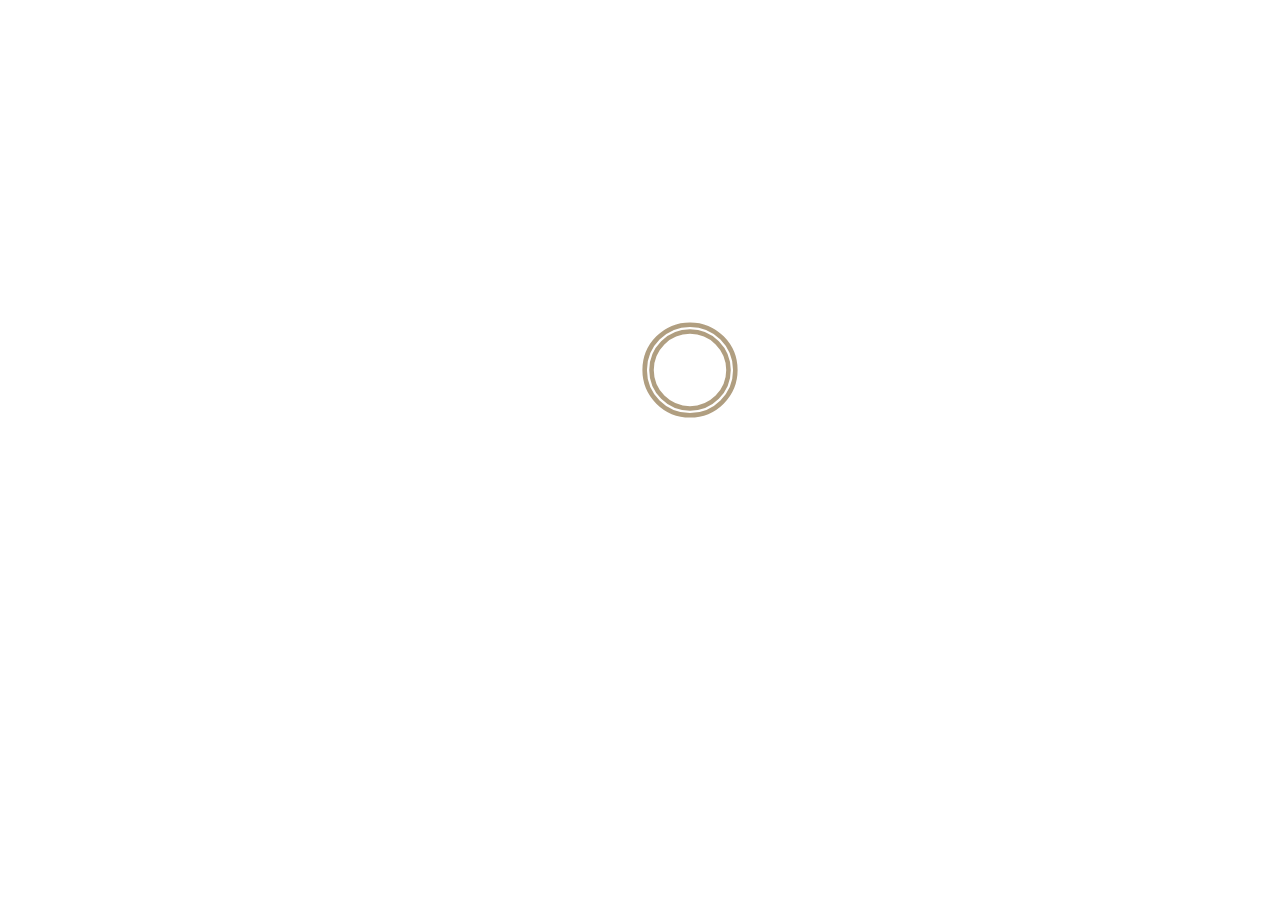
==== commit 66fd1d54: "Last build ISA" ====
--- a/index.html
+++ b/index.html
@@ -1 +1 @@
-<!doctype html><html lang="en"><head><meta charset="utf-8"/><meta name="viewport" content="width=device-width,initial-scale=1"/><meta name="theme-color" content="#000000"/><meta name="description" content="MR Wessam Official website"/><link rel="shortcut icon" href="./favicon.png"/><link rel="manifest" href="/manifest.json"/><title>Wessam Mohamed Official Website</title><link href="/static/css/2.af3c1da9.chunk.css" rel="stylesheet"><link href="/static/css/main.a926e252.chunk.css" rel="stylesheet"></head><body><noscript>You need to enable JavaScript to run this app.</noscript><div id="root"></div><script>!function(e){function t(t){for(var n,a,p=t[0],l=t[1],f=t[2],c=0,s=[];c<p.length;c++)a=p[c],Object.prototype.hasOwnProperty.call(o,a)&&o[a]&&s.push(o[a][0]),o[a]=0;for(n in l)Object.prototype.hasOwnProperty.call(l,n)&&(e[n]=l[n]);for(i&&i(t);s.length;)s.shift()();return u.push.apply(u,f||[]),r()}function r(){for(var e,t=0;t<u.length;t++){for(var r=u[t],n=!0,p=1;p<r.length;p++){var l=r[p];0!==o[l]&&(n=!1)}n&&(u.splice(t--,1),e=a(a.s=r[0]))}return e}var n={},o={1:0},u=[];function a(t){if(n[t])return n[t].exports;var r=n[t]={i:t,l:!1,exports:{}};return e[t].call(r.exports,r,r.exports,a),r.l=!0,r.exports}a.m=e,a.c=n,a.d=function(e,t,r){a.o(e,t)||Object.defineProperty(e,t,{enumerable:!0,get:r})},a.r=function(e){"undefined"!=typeof Symbol&&Symbol.toStringTag&&Object.defineProperty(e,Symbol.toStringTag,{value:"Module"}),Object.defineProperty(e,"__esModule",{value:!0})},a.t=function(e,t){if(1&t&&(e=a(e)),8&t)return e;if(4&t&&"object"==typeof e&&e&&e.__esModule)return e;var r=Object.create(null);if(a.r(r),Object.defineProperty(r,"default",{enumerable:!0,value:e}),2&t&&"string"!=typeof e)for(var n in e)a.d(r,n,function(t){return e[t]}.bind(null,n));return r},a.n=function(e){var t=e&&e.__esModule?function(){return e.default}:function(){return e};return a.d(t,"a",t),t},a.o=function(e,t){return Object.prototype.hasOwnProperty.call(e,t)},a.p="/";var p=this["webpackJsonptask-app"]=this["webpackJsonptask-app"]||[],l=p.push.bind(p);p.push=t,p=p.slice();for(var f=0;f<p.length;f++)t(p[f]);var i=l;r()}([])</script><script src="/static/js/2.6006159d.chunk.js"></script><script src="/static/js/main.1dde4c30.chunk.js"></script></body></html>+<!doctype html><html lang="en"><head><meta charset="utf-8"/><meta name="viewport" content="width=device-width,initial-scale=1"/><meta name="theme-color" content="#000000"/><meta name="description" content="MR Wessam Official website"/><link rel="shortcut icon" href="./favicon.png"/><link rel="manifest" href="/manifest.json"/><title>Wessam Mohamed Official Website</title><link href="/static/css/2.af3c1da9.chunk.css" rel="stylesheet"><link href="/static/css/main.12917bca.chunk.css" rel="stylesheet"></head><body><noscript>You need to enable JavaScript to run this app.</noscript><div id="root"></div><script>!function(e){function t(t){for(var n,a,p=t[0],l=t[1],f=t[2],c=0,s=[];c<p.length;c++)a=p[c],Object.prototype.hasOwnProperty.call(o,a)&&o[a]&&s.push(o[a][0]),o[a]=0;for(n in l)Object.prototype.hasOwnProperty.call(l,n)&&(e[n]=l[n]);for(i&&i(t);s.length;)s.shift()();return u.push.apply(u,f||[]),r()}function r(){for(var e,t=0;t<u.length;t++){for(var r=u[t],n=!0,p=1;p<r.length;p++){var l=r[p];0!==o[l]&&(n=!1)}n&&(u.splice(t--,1),e=a(a.s=r[0]))}return e}var n={},o={1:0},u=[];function a(t){if(n[t])return n[t].exports;var r=n[t]={i:t,l:!1,exports:{}};return e[t].call(r.exports,r,r.exports,a),r.l=!0,r.exports}a.m=e,a.c=n,a.d=function(e,t,r){a.o(e,t)||Object.defineProperty(e,t,{enumerable:!0,get:r})},a.r=function(e){"undefined"!=typeof Symbol&&Symbol.toStringTag&&Object.defineProperty(e,Symbol.toStringTag,{value:"Module"}),Object.defineProperty(e,"__esModule",{value:!0})},a.t=function(e,t){if(1&t&&(e=a(e)),8&t)return e;if(4&t&&"object"==typeof e&&e&&e.__esModule)return e;var r=Object.create(null);if(a.r(r),Object.defineProperty(r,"default",{enumerable:!0,value:e}),2&t&&"string"!=typeof e)for(var n in e)a.d(r,n,function(t){return e[t]}.bind(null,n));return r},a.n=function(e){var t=e&&e.__esModule?function(){return e.default}:function(){return e};return a.d(t,"a",t),t},a.o=function(e,t){return Object.prototype.hasOwnProperty.call(e,t)},a.p="/";var p=this["webpackJsonptask-app"]=this["webpackJsonptask-app"]||[],l=p.push.bind(p);p.push=t,p=p.slice();for(var f=0;f<p.length;f++)t(p[f]);var i=l;r()}([])</script><script src="/static/js/2.6006159d.chunk.js"></script><script src="/static/js/main.e1ab5bef.chunk.js"></script></body></html>--- a/static/css/main.12917bca.chunk.css
+++ b/static/css/main.12917bca.chunk.css
@@ -0,0 +1,2 @@
+@font-face{font-family:"Lato-light";src:url(/static/media/HelveticaNeue-Light.d24c8112.woff);font-family:"Lato-medium";src:url(/static/media/HelveticaNeue-Medium.c3b4aff2.woff)}body{margin:0}body,h1,h2,h3,h4,h5,h6{font-family:"Lato-medium",sans-serif}body,div,h1,h2,h3,h4,h5,h6,p,span{-webkit-font-smoothing:antialiased}div,p,span{font-family:"Lato-light",sans-serif}.react-images__header span{padding-top:5rem}.carousel-caption{position:absolute;right:15%;top:42%;left:15%;z-index:10;padding-top:20px;padding-bottom:20px;color:#fff;text-align:center}.d-none{display:block!important}p{margin-top:0;margin-bottom:0}.modal-dialog{max-width:1024px!important;margin:6.75rem auto!important}@media screen and (max-width:768px){.blog_card_blog{margin:0;cursor:pointer}.modal-dialog{max-width:600px;margin:1.75rem auto}}.styles_blog_card_blog__2cV4B{margin-top:30px}.styles_blog_card__1aArd{display:inline-block;position:relative;width:100%;margin-bottom:30px;border-radius:6px;color:rgba(0,0,0,.87);background:#fff;box-shadow:0 2px 2px 0 rgba(0,0,0,.14),0 3px 1px -2px rgba(0,0,0,.2),0 1px 5px 0 rgba(0,0,0,.12)}.styles_blog_card__1aArd .styles_blog_card_image__2JRKu{height:60%;position:relative;overflow:hidden;margin-left:15px;margin-right:15px;margin-top:-30px;border-radius:6px;box-shadow:0 16px 38px -12px rgba(0,0,0,.56),0 4px 25px 0 rgba(0,0,0,.12),0 8px 10px -5px rgba(0,0,0,.2)}.styles_blog_card__1aArd .styles_blog_card_image__2JRKu img{width:100%;height:100%;border-radius:6px;pointer-events:none}.styles_blog_card__1aArd .styles_blog_table__1Nplm{padding:15px 30px}.styles_blog_table__1Nplm{margin-bottom:0}.styles_blog_category__EA4UI{position:relative;line-height:0;margin:15px 0}.styles_blog_text_success__2Bj7H{color:#28a745!important}.styles_blog_card_blog__2cV4B .styles_blog_card_caption__1Yq1Q{margin-top:5px}.styles_blog_card_caption__1Yq1Q{font-weight:700}.styles_fa__2_nIk{display:inline-block;font:normal normal normal 14px/1 FontAwesome;font-size:inherit;text-rendering:auto;-webkit-font-smoothing:antialiased;-moz-osx-font-smoothing:grayscale}.styles_blog_card_caption__1Yq1Q,.styles_blog_card_caption__1Yq1Q a{color:#333;text-decoration:none}.styles_blog_card__1aArd .styles_ftr__1-hqv{margin-top:15px}.styles_blog_card__1aArd .styles_ftr__1-hqv .styles_author__3KmPw{color:#888}.styles_blog_card__1aArd .styles_ftr__1-hqv div{display:inline-block}.styles_blog_card__1aArd .styles_author__3KmPw .styles_avatar__1UhTt{width:36px;height:36px;overflow:hidden;border-radius:50%;margin-right:5px}.styles_blog_card__1aArd .styles_ftr__1-hqv .styles_stats__G8wrS{position:relative;top:1px;font-size:14px;float:right;line-height:30px}.styles_loading__2YBOV{margin:25% 50%}@media only screen and (max-width:710px){.styles_loading__2YBOV{margin:79% 38%}}.styles_nav__1rega{width:100%;position:fixed;text-align:center;z-index:3333}.styles_logo__3dTzk{float:left;width:auto;height:auto}.styles_logo__3dTzk .styles_navLogo__3D7u0{text-decoration:none;color:#fff;font-size:1.3rem;width:133px}.styles_wrapper__2trrm{padding:0 2rem}.styles_nav__1rega .styles_container__2hzRJ .styles_main_list__kXuXl,.styles_wrapper__2trrm{display:flex;align-items:center;justify-content:space-between}.styles_nav__1rega .styles_container__2hzRJ .styles_main_list__kXuXl .styles_navLinks__3VwwR{display:flex;list-style:none;margin:0;padding:0}.styles_nav__1rega .styles_container__2hzRJ .styles_main_list__kXuXl .styles_navLinks__3VwwR .styles_navItem__gUvCX{width:auto;display:flex;padding:0 1rem}.styles_nav__1rega .styles_container__2hzRJ .styles_main_list__kXuXl .styles_navLinks__3VwwR .styles_navItem__gUvCX .styles_navA__ti38c{text-decoration:none;color:#fff;font-size:1.2rem;padding:.5rem}.styles_nav__1rega .styles_container__2hzRJ .styles_main_list__kXuXl .styles_navLinks__3VwwR .styles_navA__ti38c:hover{color:#b09e80}.styles_nav__1rega{padding-top:20px;padding-bottom:20px;transition:all .4s ease}.styles_nav__1rega ul{display:flex;flex-wrap:wrap}.styles_nav__1rega li a{color:#fff;display:block;position:relative}.styles_nav__1rega li a:after,.styles_nav__1rega li a:before{content:"";bottom:0;width:0;height:2px;display:block;position:absolute;background-color:#b09e80;transition:all .3s ease-in-out}.styles_nav__1rega li a:before{right:50%}.styles_nav__1rega li a:after{left:50%}.styles_nav__1rega li a:hover:after,.styles_nav__1rega li a:hover:before{width:50%}@keyframes styles_grow__2rAwC{0%{transform:scale(1) rotate(0deg)}50%{transform:scale(1.6) rotate(10deg)}}@-webkit-keyframes styles_grow__2rAwC{0%{transform:scale(1) rotate(0deg)}50%{transform:scale(1.6) rotate(10deg)}}@media only screen and (max-width:290px){.styles_nav__1rega ul{width:100%;text-align:center;flex-direction:column}}@media screen and (min-width:768px) and (max-width:1024px){.styles_container__2hzRJ{margin:0}}@media screen and (min-width:1024px){.styles_navTrigger__2-sEF{display:none}.styles_logoImg__GDw27{width:250px}}@media screen and (max-width:768px){.styles_clickedNavTrigger__2v6bx{cursor:pointer;width:30px;right:2rem!important;top:2.5rem!important}.styles_wrapper__2trrm{padding:0 1rem;display:block}.styles_logoImg__GDw27{width:250px}.styles_navTrigger__2-sEF{display:block}.styles_nav__1rega .styles_container__2hzRJ .styles_main_list__kXuXl{width:100%;height:0;overflow:hidden}.styles_nav__1rega .styles_container__2hzRJ .styles_show_list__2eX-h{height:auto;display:block}.styles_nav__1rega .styles_container__2hzRJ .styles_main_list__kXuXl .styles_navLinks__3VwwR{flex-direction:column;width:100%;height:100vh;right:0;left:0;bottom:0;background-color:#111;background-position:top}.styles_nav__1rega .styles_container__2hzRJ .styles_main_list__kXuXl .styles_navLinks__3VwwR .styles_navItem__gUvCX{width:100%;text-align:right}.styles_nav__1rega .styles_container__2hzRJ .styles_main_list__kXuXl .styles_navLinks__3VwwR .styles_navItem__gUvCX .styles_navA__ti38c{text-align:center;width:100%;font-size:3rem;padding:20px}.styles_nav__1rega .styles_container__2hzRJ .styles_media_button__3RooD{display:block}}.styles_navTrigger__2-sEF{cursor:pointer;width:30px;height:25px;margin:auto;position:absolute;right:1rem;top:0;bottom:0}.styles_navTrigger__2-sEF i{background-color:#fff;border-radius:2px;content:"";display:block;width:100%;height:4px}.styles_navTrigger__2-sEF i:first-child{-webkit-animation:styles_outT__3Q1Bd .8s backwards;animation:styles_outT__3Q1Bd .8s backwards;-webkit-animation-direction:reverse;animation-direction:reverse}.styles_navTrigger__2-sEF i:nth-child(2){margin:5px 0;-webkit-animation:styles_outM__QNb1R .8s backwards;animation:styles_outM__QNb1R .8s backwards;-webkit-animation-direction:reverse;animation-direction:reverse}.styles_navTrigger__2-sEF i:nth-child(3){-webkit-animation:styles_outBtm__2mZNx .8s backwards;animation:styles_outBtm__2mZNx .8s backwards;-webkit-animation-direction:reverse;animation-direction:reverse}.styles_navTrigger__2-sEF.styles_active__xUk6n{right:2rem!important;top:2.5rem!important;height:auto!important}.styles_activeBack__uk8IM{background-color:#111}.styles_navTrigger__2-sEF.styles_active__xUk6n i:first-child{-webkit-animation:styles_inT__F2TUG .8s forwards;animation:styles_inT__F2TUG .8s forwards}.styles_navTrigger__2-sEF.styles_active__xUk6n i:nth-child(2){-webkit-animation:styles_inM__1ZD5X .8s forwards;animation:styles_inM__1ZD5X .8s forwards}.styles_navTrigger__2-sEF.styles_active__xUk6n i:nth-child(3){-webkit-animation:styles_inBtm__dZKpr .8s forwards;animation:styles_inBtm__dZKpr .8s forwards}@-webkit-keyframes styles_inM__1ZD5X{50%{-webkit-transform:rotate(0deg)}to{-webkit-transform:rotate(45deg)}}@keyframes styles_inM__1ZD5X{50%{transform:rotate(0deg)}to{transform:rotate(45deg)}}@-webkit-keyframes styles_outM__QNb1R{50%{-webkit-transform:rotate(0deg)}to{-webkit-transform:rotate(45deg)}}@keyframes styles_outM__QNb1R{50%{transform:rotate(0deg)}to{transform:rotate(45deg)}}@-webkit-keyframes styles_inT__F2TUG{0%{-webkit-transform:translateY(0) rotate(0deg)}50%{-webkit-transform:translateY(9px) rotate(0deg)}to{-webkit-transform:translateY(9px) rotate(135deg)}}@keyframes styles_inT__F2TUG{0%{transform:translateY(0) rotate(0deg)}50%{transform:translateY(9px) rotate(0deg)}to{transform:translateY(9px) rotate(135deg)}}@-webkit-keyframes styles_outT__3Q1Bd{0%{-webkit-transform:translateY(0) rotate(0deg)}50%{-webkit-transform:translateY(9px) rotate(0deg)}to{-webkit-transform:translateY(9px) rotate(135deg)}}@keyframes styles_outT__3Q1Bd{0%{transform:translateY(0) rotate(0deg)}50%{transform:translateY(9px) rotate(0deg)}to{transform:translateY(9px) rotate(135deg)}}@-webkit-keyframes styles_inBtm__dZKpr{0%{-webkit-transform:translateY(0) rotate(0deg)}50%{-webkit-transform:translateY(-9px) rotate(0deg)}to{-webkit-transform:translateY(-9px) rotate(135deg)}}@keyframes styles_inBtm__dZKpr{0%{transform:translateY(0) rotate(0deg)}50%{transform:translateY(-9px) rotate(0deg)}to{transform:translateY(-9px) rotate(135deg)}}@-webkit-keyframes styles_outBtm__2mZNx{0%{-webkit-transform:translateY(0) rotate(0deg)}50%{-webkit-transform:translateY(-9px) rotate(0deg)}to{-webkit-transform:translateY(-9px) rotate(135deg)}}@keyframes styles_outBtm__2mZNx{0%{transform:translateY(0) rotate(0deg)}50%{transform:translateY(-9px) rotate(0deg)}to{transform:translateY(-9px) rotate(135deg)}}.styles_affix__1Q7gj{padding:10px 0;background-color:#111}.styles_myH2__1Yir4{text-align:center;font-size:4rem}.styles_myP__3Eqfz{text-align:justify;padding-left:15%;padding-right:15%;font-size:20px}@media (max-width:700px){.styles_myP__3Eqfz{padding:2%}}.styles_wrapper__3BxuK{width:100%;display:flex;padding:5rem 0;align-items:center}.styles_contentWrapper__3Vs5S,.styles_leftImage__l3-9g{flex:1 1;width:100%}.styles_leftImage__l3-9g img{object-fit:cover;width:inherit;width:100%}.styles_contentWrapper__3Vs5S .styles_header__1oc7G{font-family:"Lato-medium",sans-serif;font-size:35px;line-height:45px;font-weight:700;color:#040c2c}.styles_contentWrapper__3Vs5S .styles_subHeader__11D8k{font-family:"Lato-medium",sans-serif;color:#999;letter-spacing:1px;margin-bottom:30px;font-size:16px}.styles_contentWrapper__3Vs5S .styles_about__2YrNb{font-family:"Lato-light",sans-serif;font-size:16px;line-height:1.5;color:#797979;margin-top:2rem;line-height:30px}.styles_btnWrapper__1CnQb{display:flex;align-items:center}.styles_courses_button__2Ogq-{padding:14px 30px;color:#b09e80;border-color:#b09e80!important;background-color:transparent!important;border-style:solid;border-width:2px;border-radius:5px;font-weight:400;text-align:center;margin-top:2rem;outline:none;transition:.4s}.styles_courses_button__2Ogq-:hover{outline:none;color:#fff;border-color:#b09e80!important;background-color:#b09e80!important}.styles_courses_button__2Ogq-:focus{outline:none}.styles_courses_button2__3uQ1a{padding:14px 30px;background-color:#b09e80;border-color:#b09e80!important;color:#fff;border-style:solid;border-width:2px;border-radius:5px;font-weight:400;text-align:center;margin-top:2rem;outline:none;transition:.4s;margin-left:5px}.styles_courses_button2__3uQ1a:hover{outline:none;color:#b09e80;border-color:#b09e80!important;background-color:#fff!important}.styles_courses_button2__3uQ1a:focus{outline:none}@media screen and (max-width:768px){.styles_wrapper__3BxuK{padding:2rem 0;display:block;height:auto}.styles_contentWrapper__3Vs5S{padding:.5rem}.styles_contentWrapper__3Vs5S .styles_header__1oc7G{font-size:2rem;font-weight:900;margin-top:2rem;line-height:1}.styles_contentWrapper__3Vs5S .styles_about__2YrNb{font-size:1rem;color:grey;font-weight:300;margin-top:2rem}}.styles_sliderImageWrapper__2bKGn{width:100%;height:75vh}.styles_carouselCaption__3m1HM h3{font-size:60px;font-weight:700;font-family:"Lato-light",sans-serif}.styles_d-none__1edzW{display:block!important}@media only screen and (max-width:710px){.styles_carouselCaption__3m1HM{display:block!important;left:50%!important;margin-left:-20px;right:0!important;bottom:0!important}.styles_carouselCaption__3m1HM h3{font-size:20px;font-weight:700;font-family:"Lato-light",sans-serif}.styles_d-none__1edzW{display:block !important!important}.styles_sliderImageWrapper__2bKGn{width:100%;height:40vh}}.styles_wrapper__2TzF6{padding:6rem}.styles_headerWrapper__3GDG2{margin-bottom:6rem;display:flex;flex-direction:column;align-items:center}.styles_header__qFB0d{font-family:"Lato-medium",sans-serif;font-size:35px;line-height:45px;font-weight:700;margin:0!important}.styles_subHeader__1ykGE{font-family:"Lato-light",sans-serif;font-size:16px;font-weight:400;line-height:26px;max-width:570px;color:#797979;margin:0!important}.styles_line__498BS{width:80px;height:2px;margin:20px auto 0;display:inline-block;background:#b09e80}@media screen and (max-width:768px){.styles_wrapper__2TzF6{padding:2rem 0}}.styles_wrapper__1cVC5{padding:5rem;background-color:#f8f9fa!important}@media screen and (max-width:768px){.styles_wrapper__1cVC5{padding:3rem .5rem}}.styles_headerWrapper__2-LDl{margin-bottom:6rem;display:flex;flex-direction:column;align-items:center}.styles_header__3taoF{font-family:"Lato-medium",sans-serif;font-size:35px;line-height:45px;font-weight:700;margin:0!important}.styles_subHeader__Uc_zQ{font-family:"Lato-light",sans-serif;font-size:16px;font-weight:400;line-height:26px;max-width:570px;color:#797979;text-align:center;margin:0!important}.styles_line__2y8Ju{width:80px;height:2px;margin:20px auto 0;display:inline-block;background:#b09e80}.styles_blogWrapper__3QS0g{flex-wrap:wrap}.styles_blog_card__13lFA{display:inline-block;position:relative;width:100%;margin-bottom:30px;border-radius:6px;background:#fff}.styles_blog_card_blog__3zO-d{max-width:25rem;margin:3rem 1rem;cursor:pointer}.styles_blog_card_blog__3zO-d:hover{box-shadow:0 0 60px 0 rgba(0,0,0,.07)}.styles_blog_card_image__pnurl{height:60%;position:relative;overflow:hidden}.styles_blog_card__13lFA .styles_blog_card_image__pnurl img{width:100%;height:365px;pointer-events:none}.styles_post_date__3umuU{position:absolute;width:50px;height:60px;font:700 18px Montserrat,sans-serif;border-radius:3px;text-align:center;top:20px;right:20px;padding-top:8px;transition:all .4s linear}.styles_post_date_inactive__3aTG1{background:#fff;color:#040c2c}.styles_post_date_active__33cji{background:#040c2c;color:#fff}.styles_blog_table__2m0GG{margin-bottom:0}.styles_blog_category__2elSt{position:relative;line-height:0;margin:15px 0}.styles_blog_card_caption__wvCKO{font-size:22px;line-height:28px;font-weight:500;color:#494949;padding:10px 0 8px}.styles_blog_card_caption__wvCKO,.styles_blog_card_caption__wvCKO a{color:#333;text-decoration:none}.styles_blog_card_description__2pMgI{line-height:25px;font-size:16px;font-family:Open Sans,sans-serif;color:#797979}.styles_ftr__1tts8{display:flex}.styles_ftr__1tts8 .styles_stats__1dr7-{font:500 15px/15px Montserrat,sans-serif;color:#494949}.styles_readMore__27KoH{background-color:transparent;border:0;outline:none;font-size:14px;font-family:Montserrat,sans-serif;font-weight:600;color:#797979}.styles_readMore__27KoH:focus{border:0;outline:none}.styles_content__2y0JR{padding:25px}.styles_modal__1WgmB{margin-top:6rem;line-height:25px;font-size:16px;font-family:Open Sans,sans-serif;color:#797979}.styles_modal-dialog__2_tfB{max-width:10240px;margin:1.75rem auto}.styles_blogCoverWrapper__3Wg2h img{width:100%;margin-bottom:1rem}@media screen and (max-width:768px){.styles_blog_card_blog__3zO-d{margin:0;cursor:pointer}.styles_modal-dialog__2_tfB{max-width:600px;margin:1.75rem auto}}@font-face{font-family:"Open Sans";font-style:normal;font-weight:400;src:url(/static/media/Flaticon.d5c2a38d.eot);src:local("Open Sans"),local("OpenSans"),url(/static/media/Flaticon.d5c2a38d.eot?#iefix) format("embedded-opentype"),url(/static/media/Flaticon.c7b874db.woff2) format("woff2"),url(/static/media/Flaticon.77d626a0.woff) format("woff"),url(/static/media/Flaticon.3282636c.ttf) format("truetype"),url(/static/media/Flaticon.e4065656.svg#OpenSans) format("svg")}.styles_footer__cVV_0{font-size:16px;background:#141313;padding:3em 0;margin:auto;z-index:0}.styles_footer__cVV_0,.styles_social_wrapper__269sm{display:flex;justify-content:center;align-items:center}.styles_footer__cVV_0 .styles_footer_logo__hDIFE{text-transform:uppercase}.styles_footer__cVV_0 .styles_footer_widget__gzWFA h2{font-weight:400;text-align:end;color:#fff;margin-bottom:40px;font-size:22px;font-weight:600}.styles_footer__cVV_0 .styles_footer_widget__gzWFA ul li{margin-bottom:10px}.styles_footer__cVV_0 .styles_footer_widget__gzWFA ul li a,.styles_footer__cVV_0 .styles_footer_widget__gzWFA ul li a span{color:hsla(0,0%,100%,.6)}.styles_footer__cVV_0 .styles_footer_widget__gzWFA .styles_btn_primary__JoR-l{background:#fff!important;border:2px solid #fff!important}.styles_footer__cVV_0 .styles_footer_widget__gzWFA .styles_btn_primary__JoR-l:hover{background:#fff;border:2px solid #fff!important}.styles_footer__cVV_0 a,.styles_footer__cVV_0 p{color:hsla(0,0%,100%,.7)}.styles_footer__cVV_0 a:hover{color:#fff}.styles_footer__cVV_0 .styles_heading_2__od5s4{font-size:17px;font-weight:400;color:#000}.styles_footer_social__utiHJ li{text-align:end;list-style:none;margin:0 10px 0 0;display:inline-block;text-align:center}.styles_footer_social__utiHJ li a{height:50px;width:50px;display:block;padding:.7rem 0;float:left;background:hsla(0,0%,100%,.1);border-radius:50%;position:relative}.styles_footer_social__utiHJ li a span{position:absolute;font-size:26px;top:50%;left:50%;transform:translate(-50%,-50%)}.styles_footer_social__utiHJ li a:hover{color:#fff}.styles_meow__1D-CA{font-size:1.3rem}@media screen and (max-width:768px){.styles_meow__1D-CA{font-size:1rem}}.styles_testimonial_area__3Ly6u{width:100%;background:url(https://john.wethemez.com/static/media/img-3.b8328fd0.jpg) repeat scroll center 0/cover;padding:2rem;position:relative}.styles_testimonial_area_overlay__3euWc{padding:3rem 0;position:absolute;left:0;background:rgba(0,0,0,.7);z-index:0;bottom:0;width:100%;height:100%}h2{color:#fff}.styles_headerWrapper__2hI0J{margin-bottom:6rem;display:flex;flex-direction:column;align-items:center}.styles_header__1W3wE{font-family:"Lato-medium",sans-serif;font-size:35px;line-height:45px;font-weight:700;margin:0!important;color:#fff}.styles_subHeader__GAJDK{font-family:"Lato-light",sans-serif;font-size:16px;font-weight:400;line-height:26px;max-width:570px;color:#cacaca;text-align:center;margin:0!important}.styles_line__1o0lj{width:80px;height:2px;margin:20px auto 0;display:inline-block;background:#b09e80}.styles_itemWrapper__1W-Gd img{width:10rem;height:10rem}.styles_paragraph__EP62G,h4,h6{color:#fff}.styles_wrapper__34b45{padding:5rem;background-color:#f8f9fa!important}@media screen and (max-width:768px){.styles_wrapper__34b45{padding:3rem .5rem}}.styles_headerWrapper__3Yp1O{margin-bottom:6rem;display:flex;flex-direction:column;align-items:center}.styles_header__1xkLE{font-family:"Lato-medium",sans-serif;font-size:35px;line-height:45px;font-weight:700;margin:0!important}.styles_subHeader__S4hug{font-family:"Lato-light",sans-serif;font-size:16px;font-weight:400;line-height:26px;max-width:570px;color:#797979;text-align:center;margin:0!important}.styles_line__3dlDg{width:80px;height:2px;margin:20px auto 0;display:inline-block;background:#b09e80}.styles_contactWrapper__eX2VO{display:flex;justify-content:space-between}.styles_cont__Ft2eK{font-family:"Lato-medium",sans-serif;font-size:30px;line-height:45px;font-weight:700;color:#040c2c;text-align:center;margin-bottom:2rem}.styles_item__1Z-Sq{padding-top:15px;color:#797979;font:400 16px/28px Montserrat,sans-serif}.styles_infoWrapper__3kNor{padding:4rem 30px;background:#fff;box-shadow:0 10px 50px -10px rgba(0,0,0,.1)}@media screen and (max-width:768px){.styles_contactWrapper__eX2VO{display:block}.styles_map__jcQT-{display:none}.styles_infoWrapper__3kNor{margin-bottom:.5rem}}.styles_contact_form__12WCg{padding:4rem 30px;background:#fff;box-shadow:0 10px 50px -10px rgba(0,0,0,.1)}.styles_courses_button__2SYKf{padding:14px 30px;color:#b09e80!important;border-color:#b09e80!important;background-color:transparent!important;border-style:solid;width:150px;border-width:2px;border-radius:5px;font-weight:400;text-align:center;margin-top:2rem;outline:none;transition:.4s}.styles_courses_button__2SYKf:hover{outline:none;color:#fff!important;border-color:#b09e80!important;background-color:#b09e80!important}.styles_cont__2-hpu{font-family:"Lato-medium",sans-serif;font-size:30px;line-height:45px;font-weight:700;color:#040c2c}.styles_btn__27JfI{color:#b09e80;background:transparent}.styles_btn__27JfI,.styles_btn__27JfI:hover{font-size:16px;border-radius:4px;padding:14px 38px 14px 42px;font-family:Montserrat,sans-serif;border:2px solid #b09e80;font-weight:500;box-shadow:none;outline:none}.styles_btn__27JfI:hover{color:#fff;background:#b09e80}.styles_btn__27JfI:focus{border:0;outline:none}.styles_loading__29CVD{margin:25% 50%}@media only screen and (max-width:710px){.styles_loading__29CVD{margin:79% 38%}}.styles_wrapper__-DlnT{padding:6rem}.styles_headerWrapper__BAcul{margin-bottom:6rem;display:flex;flex-direction:column;align-items:center}.styles_header__2F28v{font-family:"Lato-medium",sans-serif;font-size:35px;line-height:45px;font-weight:700;margin:0!important}.styles_subHeader__1d_Ph{font-family:"Lato-light",sans-serif;font-size:16px;font-weight:400;line-height:26px;max-width:570px;color:#797979;margin:0!important}.styles_line__E13p0{width:80px;height:2px;margin:20px auto 0;display:inline-block;background:#b09e80}@media screen and (max-width:768px){.styles_wrapper__-DlnT{padding:2rem 0}}.styles_wrapper__1cnmU{background-repeat:no-repeat;background-size:cover;background-position:top;height:55vh;display:flex;justify-content:center;align-items:center;flex-direction:column}.styles_header__D7Cd9{color:#fff;font-weight:500;font-size:72px;margin-bottom:10px;font-family:"Lato-medium",sans-serif}.styles_pre__Ef3bV{display:flex;color:#fff;margin-right:22px}.styles_pageName__1XX2J,.styles_pre__Ef3bV{font-size:18px;font-family:"Lato-light",sans-serif}.styles_pageName__1XX2J{color:#777c81;margin-left:.5rem}.styles_loading__CO322{margin:25% 50%}@media only screen and (max-width:710px){.styles_loading__CO322{margin:79% 38%}}.styles_wrapper__Ehywt{padding:5rem;background-color:#f8f9fa!important}.styles_headerWrapper__RLWo0{margin-bottom:6rem;display:flex;flex-direction:column;align-items:center}.styles_header__1QsXZ{font-family:"Lato-medium",sans-serif;font-size:35px;line-height:45px;font-weight:700;margin:0!important}.styles_subHeader__3S5Ql{font-family:"Lato-light",sans-serif;font-size:16px;font-weight:400;line-height:26px;max-width:570px;color:#797979;text-align:center;margin:0!important}.styles_line__w-cyj{width:80px;height:2px;margin:20px auto 0;display:inline-block;background:#b09e80}.styles_blogWrapper__fVbpO{display:flex}.styles_leftBlogWrapper__qPr9n{flex-wrap:wrap;flex:2 1}.styles_rightBlogWrapper__2jCsQ{flex:1 1}.styles_blogHeader__MHL6l{border-radius:6px;background:#fff;max-width:25rem;padding:2rem 0;text-align:center}.styles_blogHeader__MHL6l span{font-family:"Lato-light",sans-serif;font-size:25px;line-height:45px;font-weight:600;color:#b09e80}@media screen and (max-width:768px){.styles_wrapper__Ehywt{padding:3rem .5rem}.styles_blogWrapper__fVbpO{display:block}}.styles_blog_card__2FepO{display:inline-block;position:relative;width:100%;margin-bottom:10px;border-radius:6px;background:#fff}.styles_blog_card_blog__2g0UI{max-width:22rem;margin:1rem;cursor:pointer}.styles_blog_card_blog__2g0UI:hover{box-shadow:0 0 60px 0 rgba(0,0,0,.07)}.styles_blog_card_image__2EO3c{height:60%;position:relative;overflow:hidden}.styles_blog_card__2FepO .styles_blog_card_image__2EO3c img{width:100%;height:365px;pointer-events:none}.styles_post_date__1_OCZ{position:absolute;width:55px;height:60px;font:700 18px Montserrat,sans-serif;border-radius:3px;text-align:center;top:20px;right:20px;padding-top:8px;transition:all .4s linear}.styles_post_date_inactive__1t1uj{background:#fff;color:#040c2c}.styles_post_date_active__1naSL{background:#040c2c;color:#fff}.styles_blog_table__1R6NL{margin-bottom:0}.styles_blog_category__2L561{position:relative;line-height:0;margin:15px 0}.styles_blog_card_caption__2xwQ8{font-size:22px;line-height:28px;font-weight:500;color:#494949;padding:10px 0 8px}.styles_blog_card_caption__2xwQ8,.styles_blog_card_caption__2xwQ8 a{color:#333;text-decoration:none}.styles_blog_card_description__2m5ZA{line-height:25px;font-size:16px;font-family:Open Sans,sans-serif;color:#797979}.styles_ftr__1de3J{display:flex}.styles_ftr__1de3J .styles_stats__5979M{font:500 15px/15px Montserrat,sans-serif;color:#494949}.styles_readMore__1ly99{background-color:transparent;border:0;outline:none;font-size:14px;font-family:Montserrat,sans-serif;font-weight:600;color:#797979}.styles_readMore__1ly99:focus{border:0;outline:none}.styles_content__3iMyh{padding:25px}.styles_modal__2wDrm{margin-top:6rem;line-height:25px;font-size:16px;font-family:Open Sans,sans-serif;color:#797979}.styles_modal-dialog__3ndRC{max-width:10240px;margin:1.75rem auto}.styles_blogCoverWrapper__iVw3z img{width:100%;margin-bottom:1rem}@media screen and (max-width:768px){.styles_blog_card_blog__2g0UI{margin:0;cursor:pointer}.styles_modal-dialog__3ndRC{max-width:600px;margin:1.75rem auto}}.styles_blog_card__3rudG{display:inline-block;position:relative;width:100%;border-radius:6px;background:#fff}.styles_blog_card_blog__x8g05{margin-top:10px;max-width:25rem;cursor:pointer}.styles_blog_card_blog__x8g05:hover{box-shadow:0 0 60px 0 rgba(0,0,0,.07)}.styles_blog_card_image__257Nt{height:60%;position:relative;overflow:hidden}.styles_blog_card__3rudG .styles_blog_card_image__257Nt img{width:100%;height:100%;pointer-events:none}.styles_post_date__16AaN{position:absolute;width:55px;height:60px;font:700 18px Montserrat,sans-serif;border-radius:3px;text-align:center;top:20px;right:20px;padding-top:8px;transition:all .4s linear}.styles_post_date_inactive__324h2{background:#fff;color:#040c2c}.styles_post_date_active__3H102{background:#040c2c;color:#fff}.styles_blog_table__xtjkW{margin-bottom:0}.styles_blog_category__qn3UM{position:relative;line-height:0;margin:15px 0}.styles_blog_card_caption__1oxZ-{font-size:22px;line-height:28px;font-weight:500;color:#494949;padding:10px 0 8px}.styles_blog_card_caption__1oxZ-,.styles_blog_card_caption__1oxZ- a{color:#333;text-decoration:none}.styles_blog_card_description__30sca{line-height:25px;font-size:16px;font-family:Open Sans,sans-serif;color:#797979}.styles_ftr__25dnR{display:flex}.styles_ftr__25dnR .styles_stats__yokam{font:500 15px/15px Montserrat,sans-serif;color:#494949}.styles_readMore__28Ys1{background-color:transparent;border:0;outline:none;font-size:14px;font-family:Montserrat,sans-serif;font-weight:600;color:#797979}.styles_readMore__28Ys1:focus{border:0;outline:none}.styles_content__2zEG6{padding:25px}.styles_modal__15cFR{margin-top:6rem;line-height:25px;font-size:16px;font-family:Open Sans,sans-serif;color:#797979}.styles_modal-dialog__hyRC9{max-width:10240px;margin:1.75rem auto}.styles_blogCoverWrapper__3uASP img{width:100%;margin-bottom:1rem}@media screen and (max-width:768px){.styles_blog_card_blog__x8g05{margin:0;cursor:pointer}.styles_modal-dialog__hyRC9{max-width:600px;margin:1.75rem auto}}.styles_page_wrapper__3aH3t{padding:5rem;background-color:#f8f9fa!important}@media screen and (max-width:768px){.styles_page_wrapper__3aH3t{padding:3rem .5rem}}.styles_headerWrapper__179AV{margin-bottom:6rem;display:flex;flex-direction:column;align-items:center}.styles_header__33pQV{font-family:"Lato-medium",sans-serif;font-size:35px;line-height:45px;font-weight:700;margin:0!important}.styles_subHeader__2nibE{font-family:"Lato-light",sans-serif;font-size:16px;font-weight:400;line-height:26px;max-width:570px;color:#797979;text-align:center;margin:0!important}.styles_line__3ayPP{width:80px;height:2px;margin:20px auto 0;display:inline-block;background:#b09e80}.styles_contactWrapper__3dIxC{display:flex;justify-content:space-between}.styles_cont__3Jeit{font-family:"Lato-medium",sans-serif;font-size:30px;line-height:45px;font-weight:700;color:#040c2c;text-align:center;margin-bottom:2rem}ul{list-style-type:none}.styles_item__2DtUl{padding-top:15px;color:#797979;font:400 16px/28px Montserrat,sans-serif}.styles_infoWrapper__1ZSp9{padding:4rem 30px;background:#fff;box-shadow:0 10px 50px -10px rgba(0,0,0,.1)}@media screen and (max-width:768px){.styles_contactWrapper__3dIxC{display:block}.styles_map__2QD3C{display:none}.styles_infoWrapper__1ZSp9{margin-bottom:.5rem}}.styles_loading__2K-1F{margin:25% 50%}@media only screen and (max-width:710px){.styles_loading__2K-1F{margin:79% 38%}}.styles_wrapper__2o2jR{padding:5rem;background-color:#fff!important}.styles_headerWrapper__2gZyA{margin-bottom:6rem;display:flex;flex-direction:column;align-items:center}.styles_header__vbto-{font-family:"Lato-medium",sans-serif;font-size:35px;line-height:45px;font-weight:700;margin:0!important}.styles_subHeader__2K0bo{font-family:"Lato-light",sans-serif;font-size:16px;font-weight:400;line-height:26px;max-width:570px;color:#797979;text-align:center;margin:0!important}.styles_line__2tkyf{width:80px;height:2px;margin:20px auto 0;display:inline-block;background:#b09e80}.styles_coursesWrapper__2l0Yr{display:flex;flex-direction:row}@media screen and (max-width:768px){.styles_wrapper__2o2jR{padding:3rem .5rem}.styles_coursesWrapper__2l0Yr{flex-direction:column}}.styles_loading__1Jzzi{margin:25% 50%}@media only screen and (max-width:710px){.styles_loading__1Jzzi{margin:79% 38%}}.styles_courseWrapper__2d9z9{box-shadow:0 0 12px 0 rgba(0,0,0,.1);text-align:center}.styles_courseWrapper__2d9z9:last-child{border-radius:0 3px 3px 0}.styles_header__1MSEz{display:flex;flex-direction:column;width:100%;padding:48px 30px 45px}.styles_type__2zG29{margin:0;color:#888;font-size:22px;text-transform:none}.styles_desc__1GC9r{color:#909090;margin-top:20px;padding:0 10%}.styles_price__RuMlH{font-size:37px;line-height:35px;padding:22px 0 0}.styles_regular_price__2Vdxn{color:#b09e80}.styles_featured_color__BvKGa{color:#fff}.styles_regular_color__2ZhiV{color:#909090}.styles_item__1H37v{font-size:15px;line-height:27px;color:#707070;padding:3px 0}.styles_list__aILta{display:flex;align-items:center;flex-direction:column;justify-content:center;padding:0}.styles_regular_list__sng7R{padding:35px 30px}.styles_featured_list__1nlLK{padding:45px 30px}.styles_regular_button__3ce4M{padding:10px 20px;color:#b09e80;font-size:15px;font-weight:500;transition:all .2s ease-in-out;cursor:pointer;margin-right:6px;overflow:hidden;border-radius:3px;background-color:transparent;border:2px solid #b09e80}.styles_featured_button__1CG51,.styles_regular_button__3ce4M:hover{padding:10px 20px;color:#fff;font-size:15px;font-weight:500;transition:all .2s ease-in-out;cursor:pointer;margin-right:6px;overflow:hidden;border:none;border-radius:3px;background-color:#b09e80}@media screen and (max-width:768px){.styles_blog_card_blog__2aNcg{margin:0;cursor:pointer}}.styles_contact_form__3ha6L{padding:4rem 30px;background:#fff;width:60%;margin:5rem auto;box-shadow:0 10px 50px -10px rgba(0,0,0,.1)}.styles_wrapper__2BRaH{width:100%;height:100%;margin:0}.styles_courses_button__katGC{padding:14px 0!important;color:#b09e80!important;margin-left:1rem;border-color:#b09e80!important;background-color:transparent!important;border-style:solid;width:200px;border-width:2px;border-radius:5px;font-weight:400;text-align:center;margin-top:2rem;outline:none;transition:.4s}.styles_back_button__j5DqX,.styles_courses_button__katGC:hover{outline:none;color:#fff!important;border-color:#b09e80!important;background-color:#b09e80!important}.styles_back_button__j5DqX{padding:14px 20px!important;border-style:solid;width:200px;font-weight:400;text-align:center;margin:2rem 1rem 0;transition:.4s}.styles_back_button__j5DqX:hover{outline:none;color:#b09e80!important;border-color:#b09e80!important;background-color:transparent!important}.styles_cont__2koE_{font-family:"Lato-medium",sans-serif;font-size:20px;line-height:27px;font-weight:500;color:#040c2c}.styles_btn__rrUa9{color:#b09e80;background:transparent}.styles_btn__rrUa9,.styles_btn__rrUa9:hover{font-size:16px;border-radius:4px;padding:14px 38px 14px 42px;font-family:Montserrat,sans-serif;border:2px solid #b09e80;font-weight:500;box-shadow:none;outline:none}.styles_btn__rrUa9:hover{color:#fff;background:#b09e80}.styles_btn__rrUa9:focus{border:0;outline:none}@media only screen and (max-width:710px){.styles_contact_form__3ha6L{padding:4rem 30px;background:#fff;width:96%;margin:2rem auto;box-shadow:0 10px 50px -10px rgba(0,0,0,.1)}.styles_back_button__j5DqX,.styles_courses_button__katGC{width:150px;padding:10px!important}}.styles_loading__3y2mU{margin:25% 50%}@media only screen and (max-width:710px){.styles_loading__3y2mU{margin:79% 38%}}
+/*# sourceMappingURL=main.12917bca.chunk.css.map */